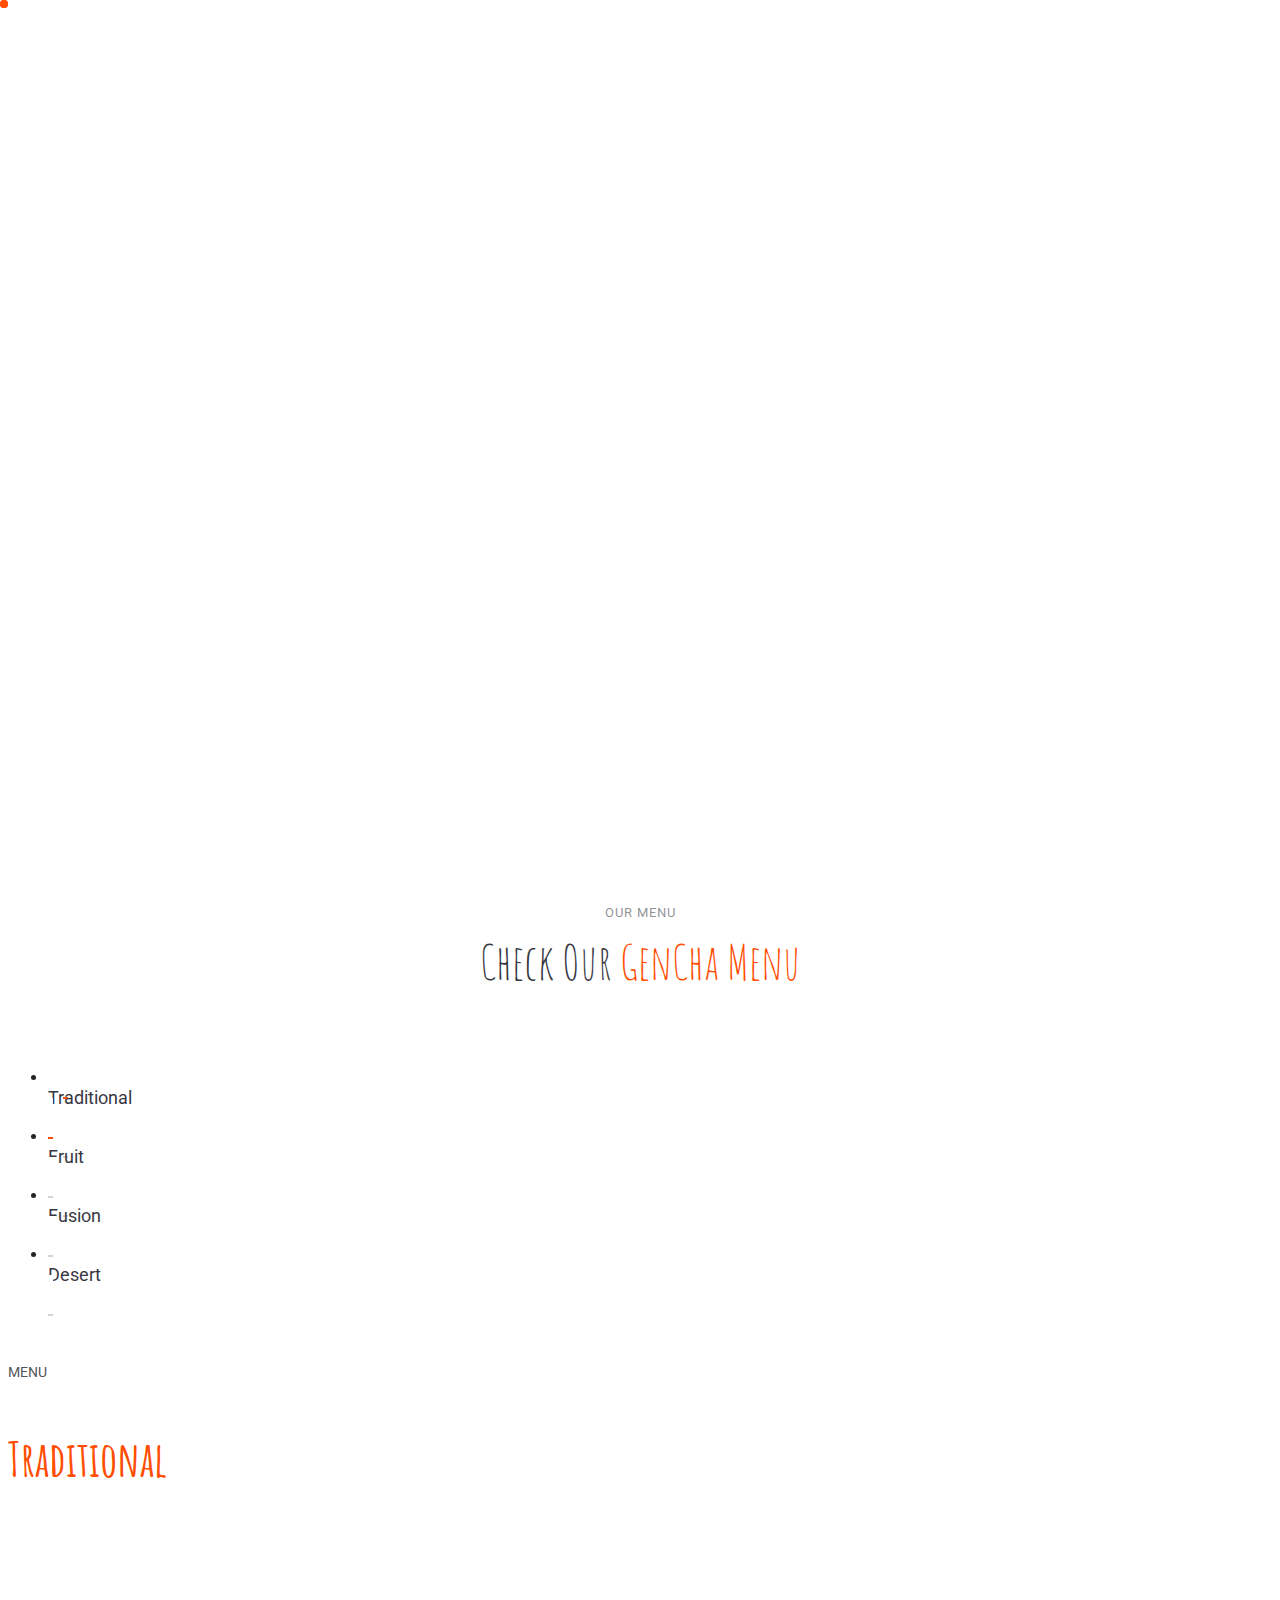
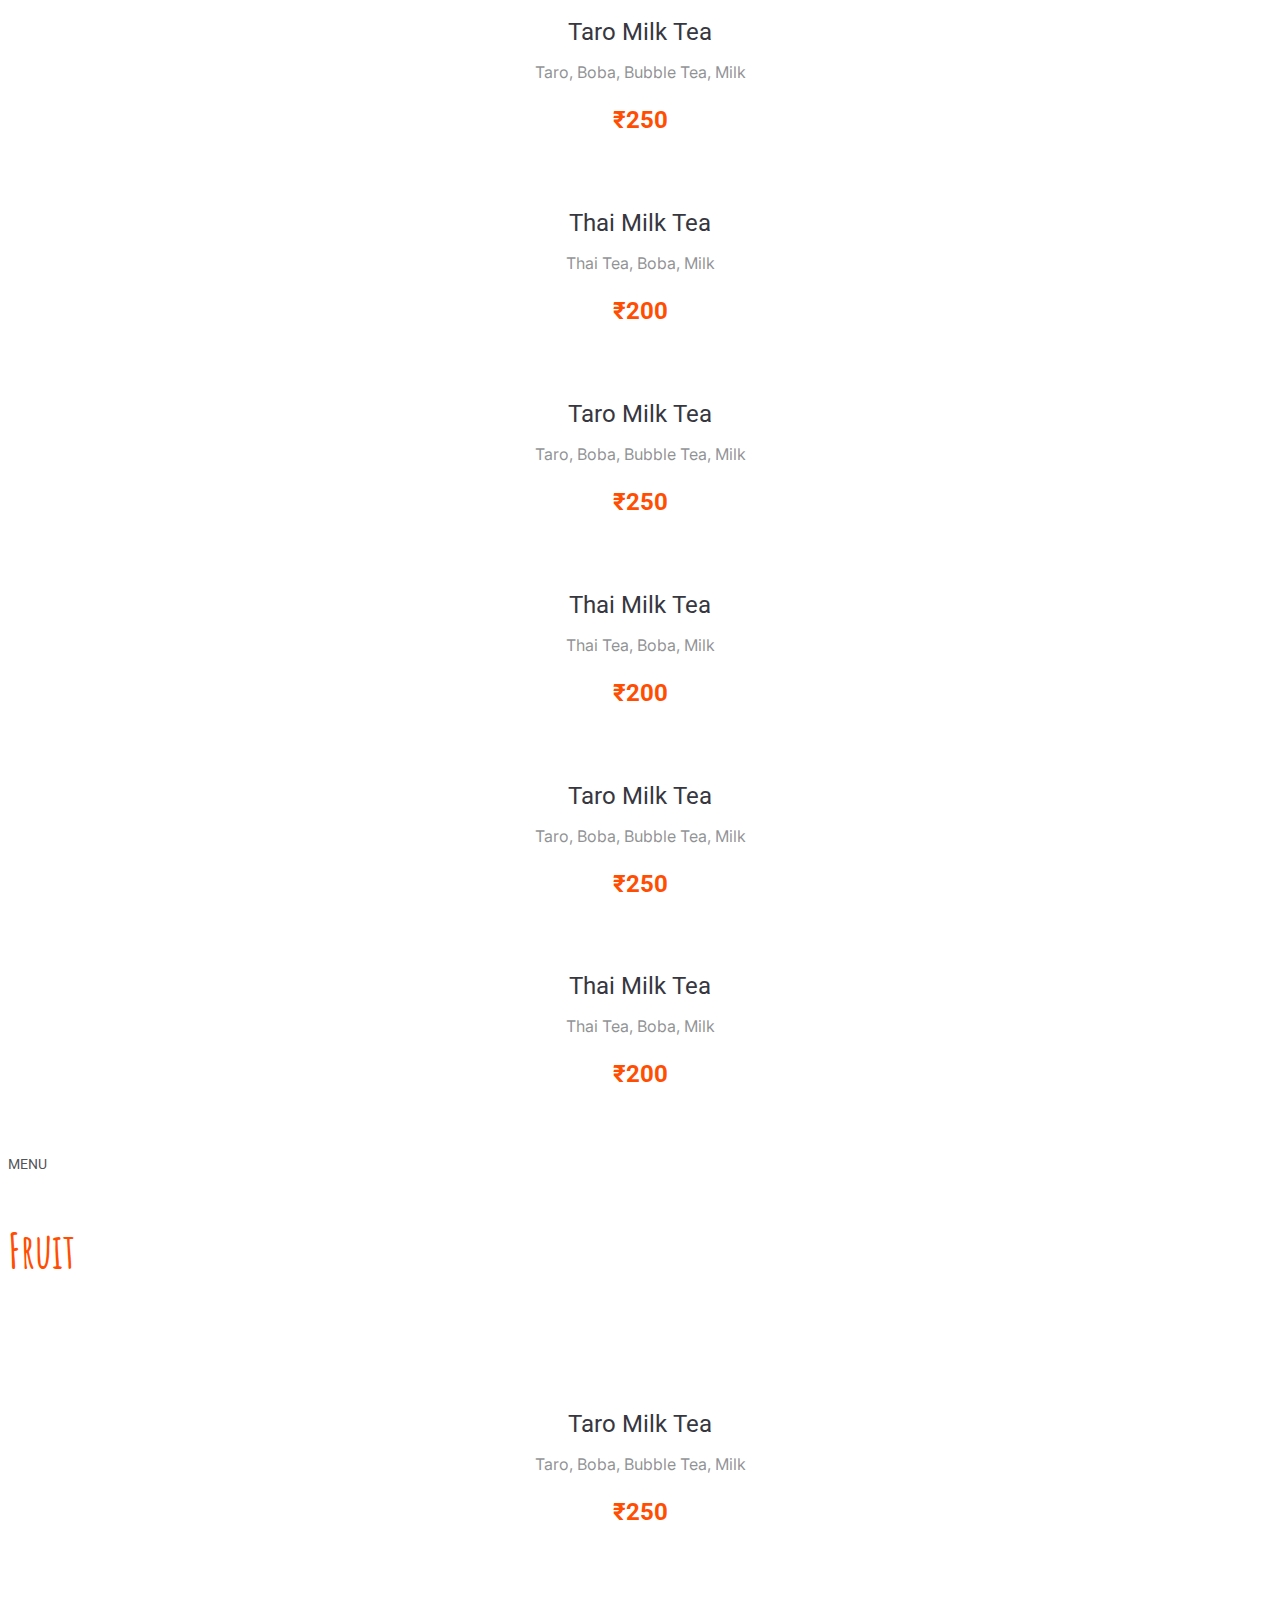
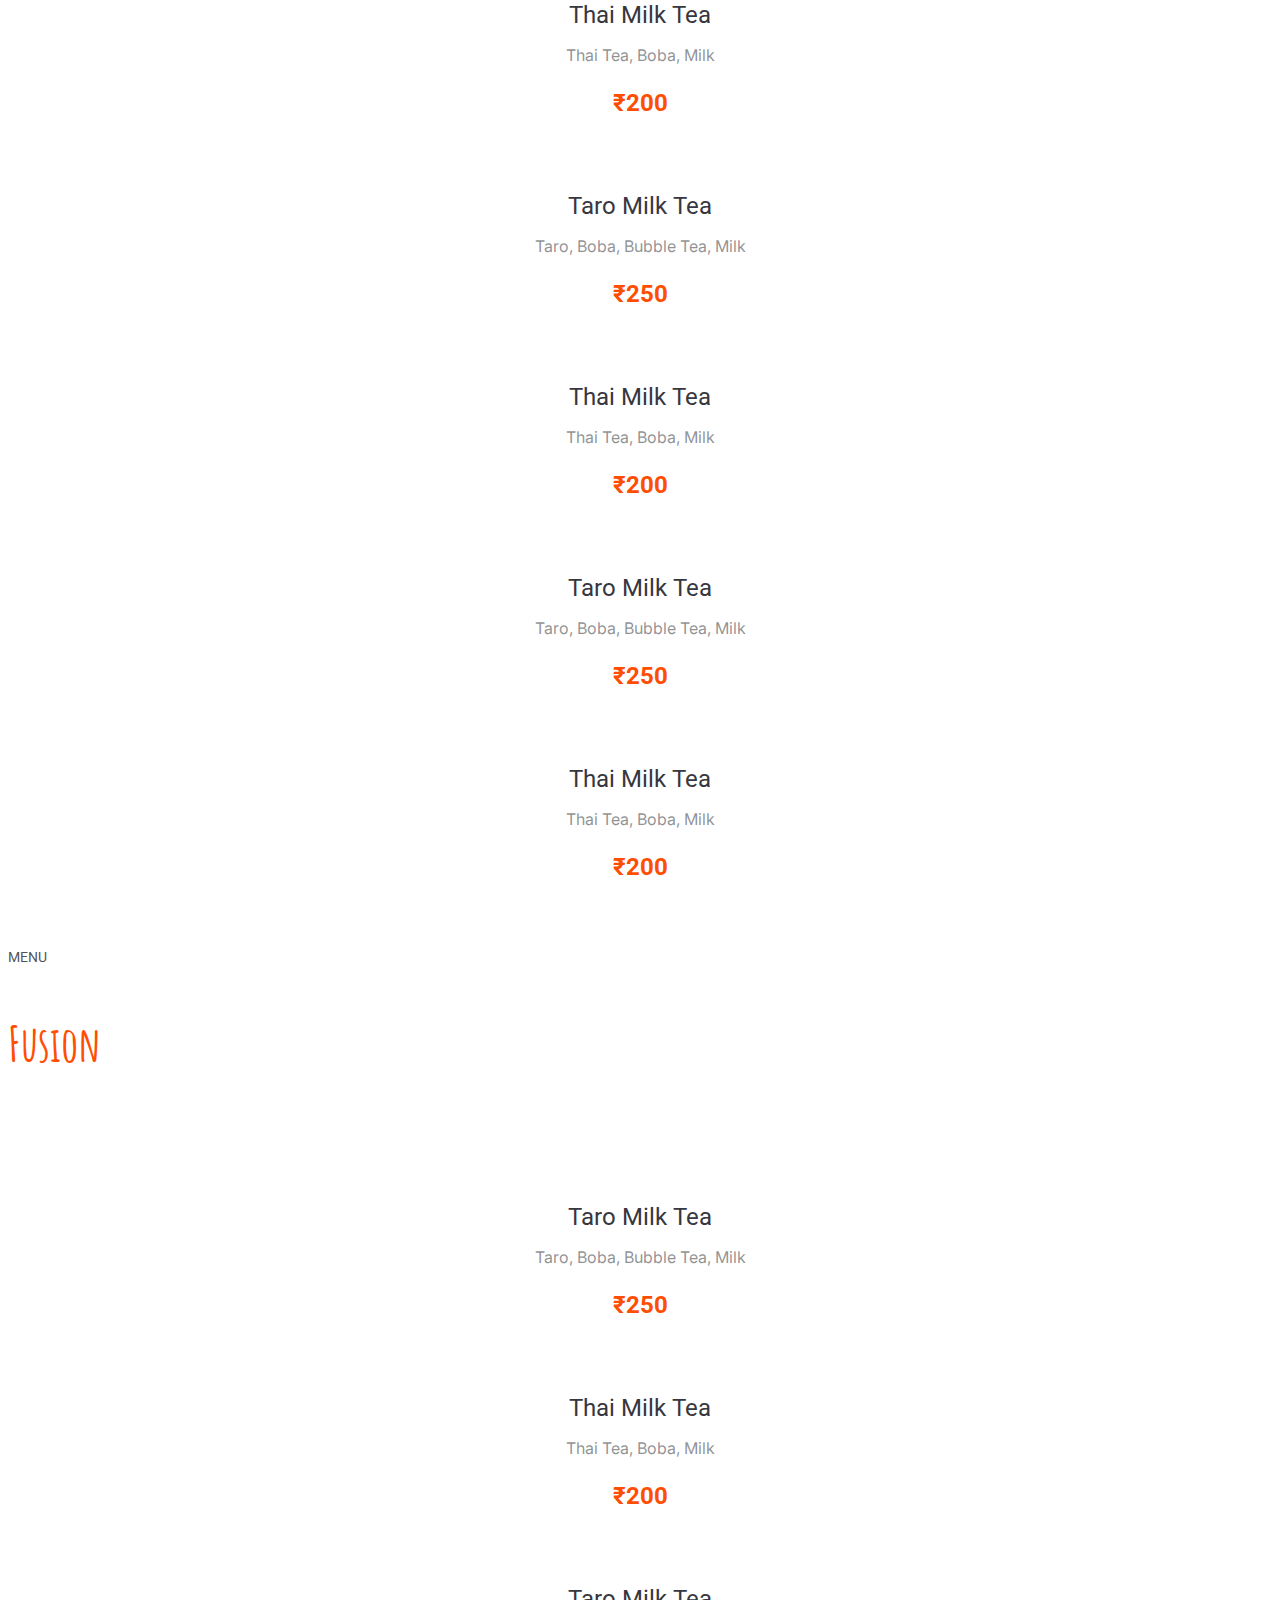
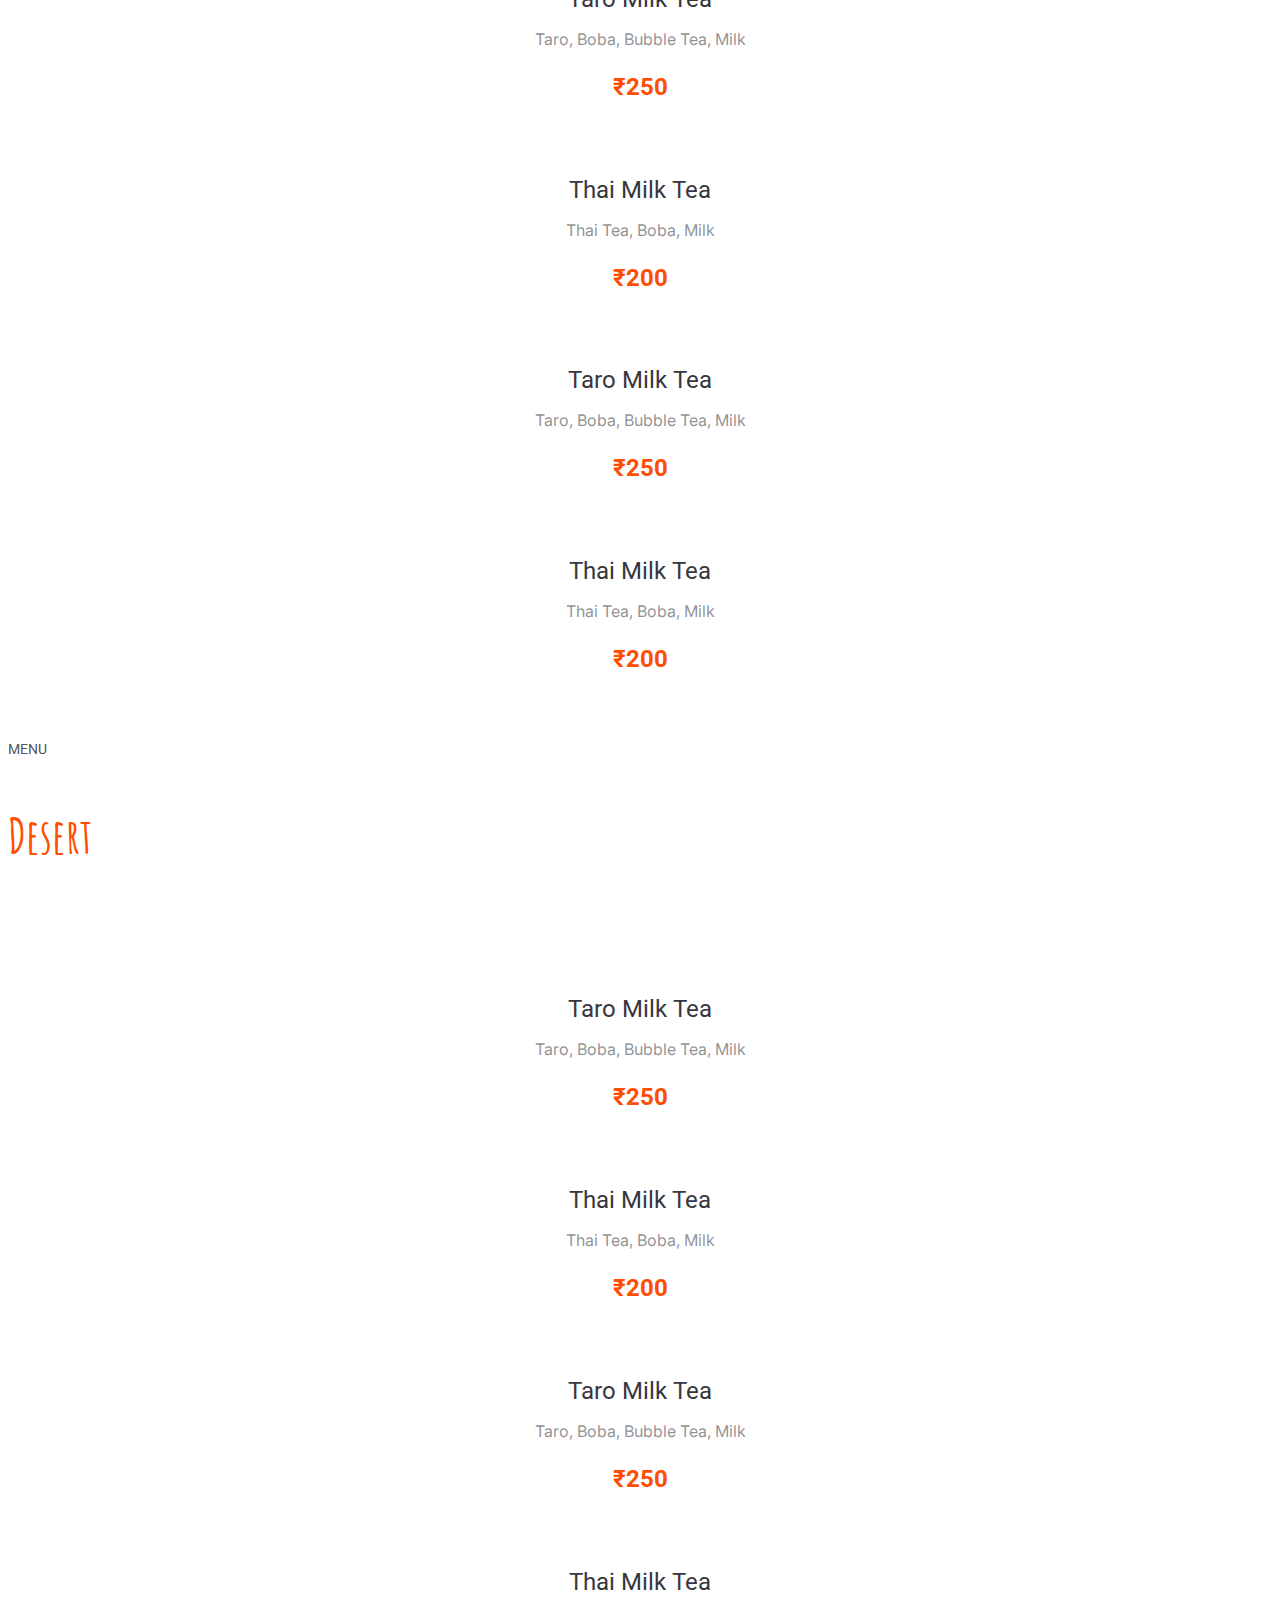
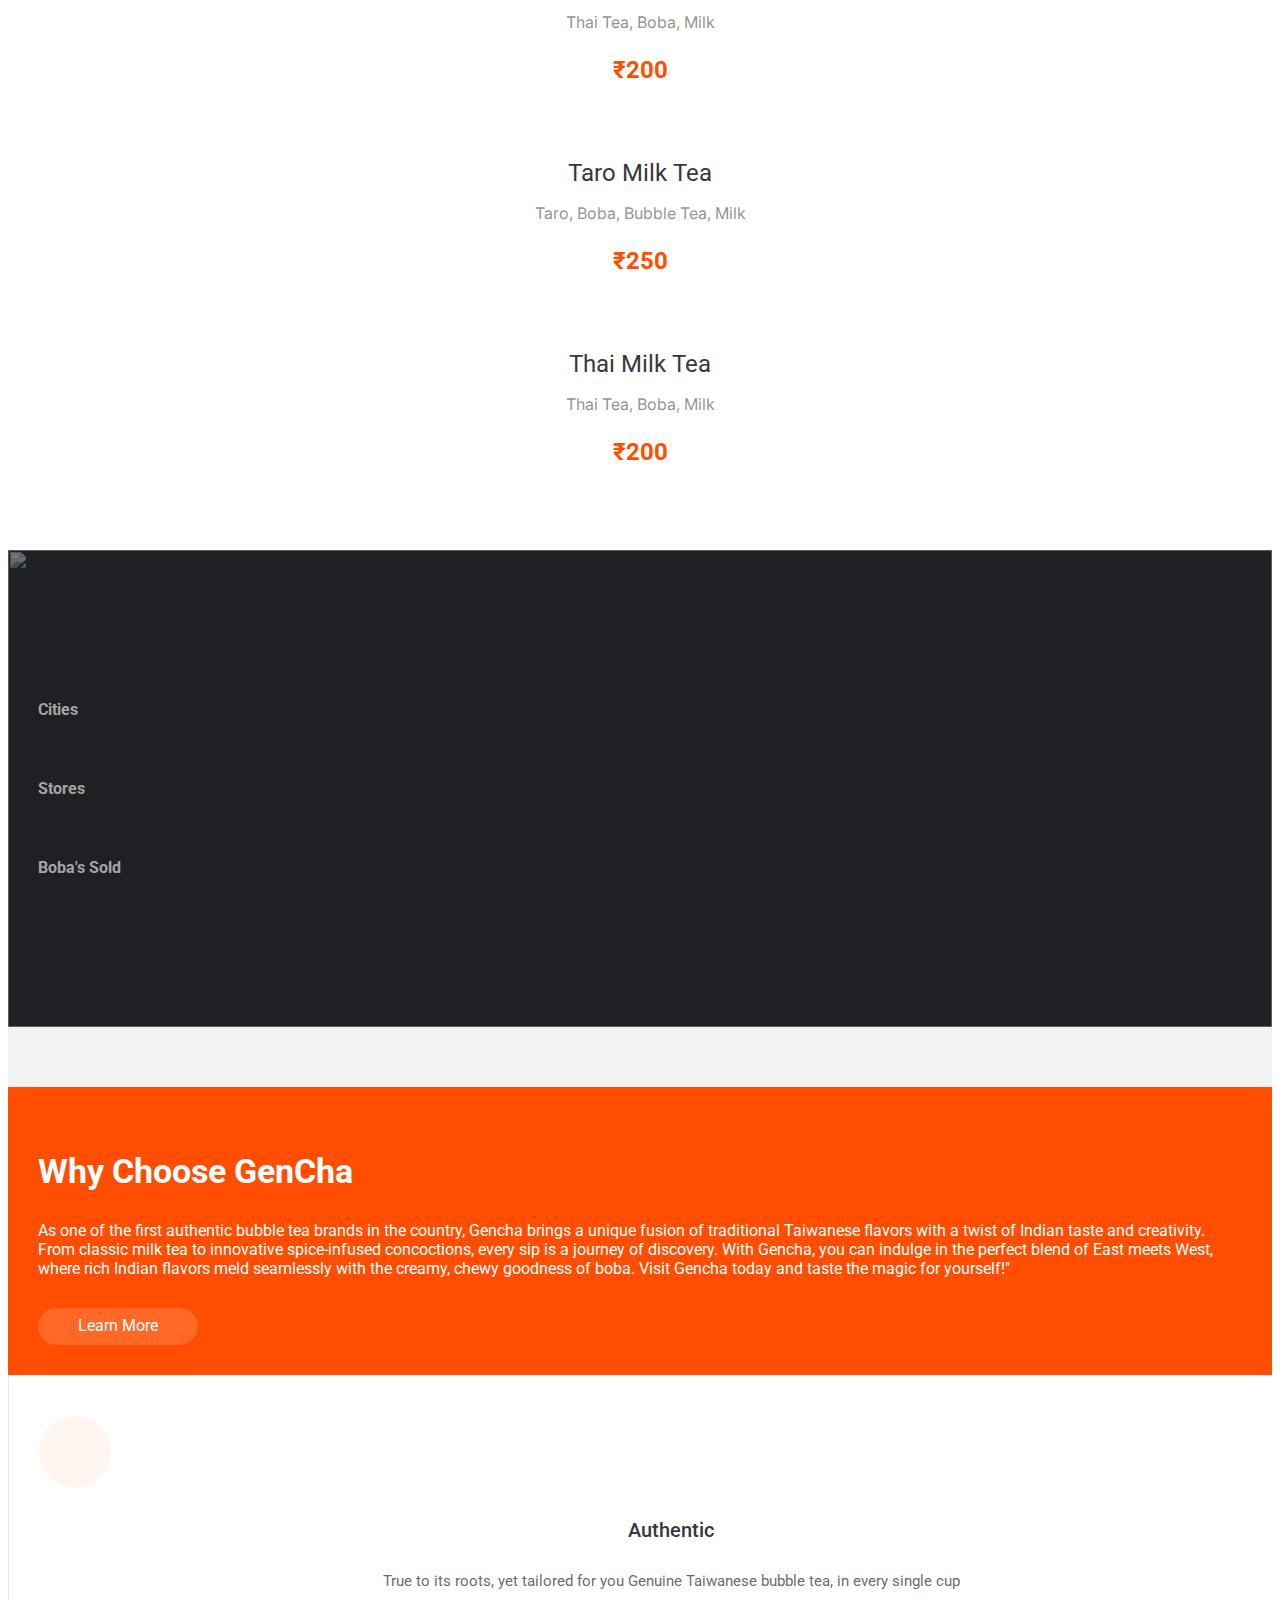
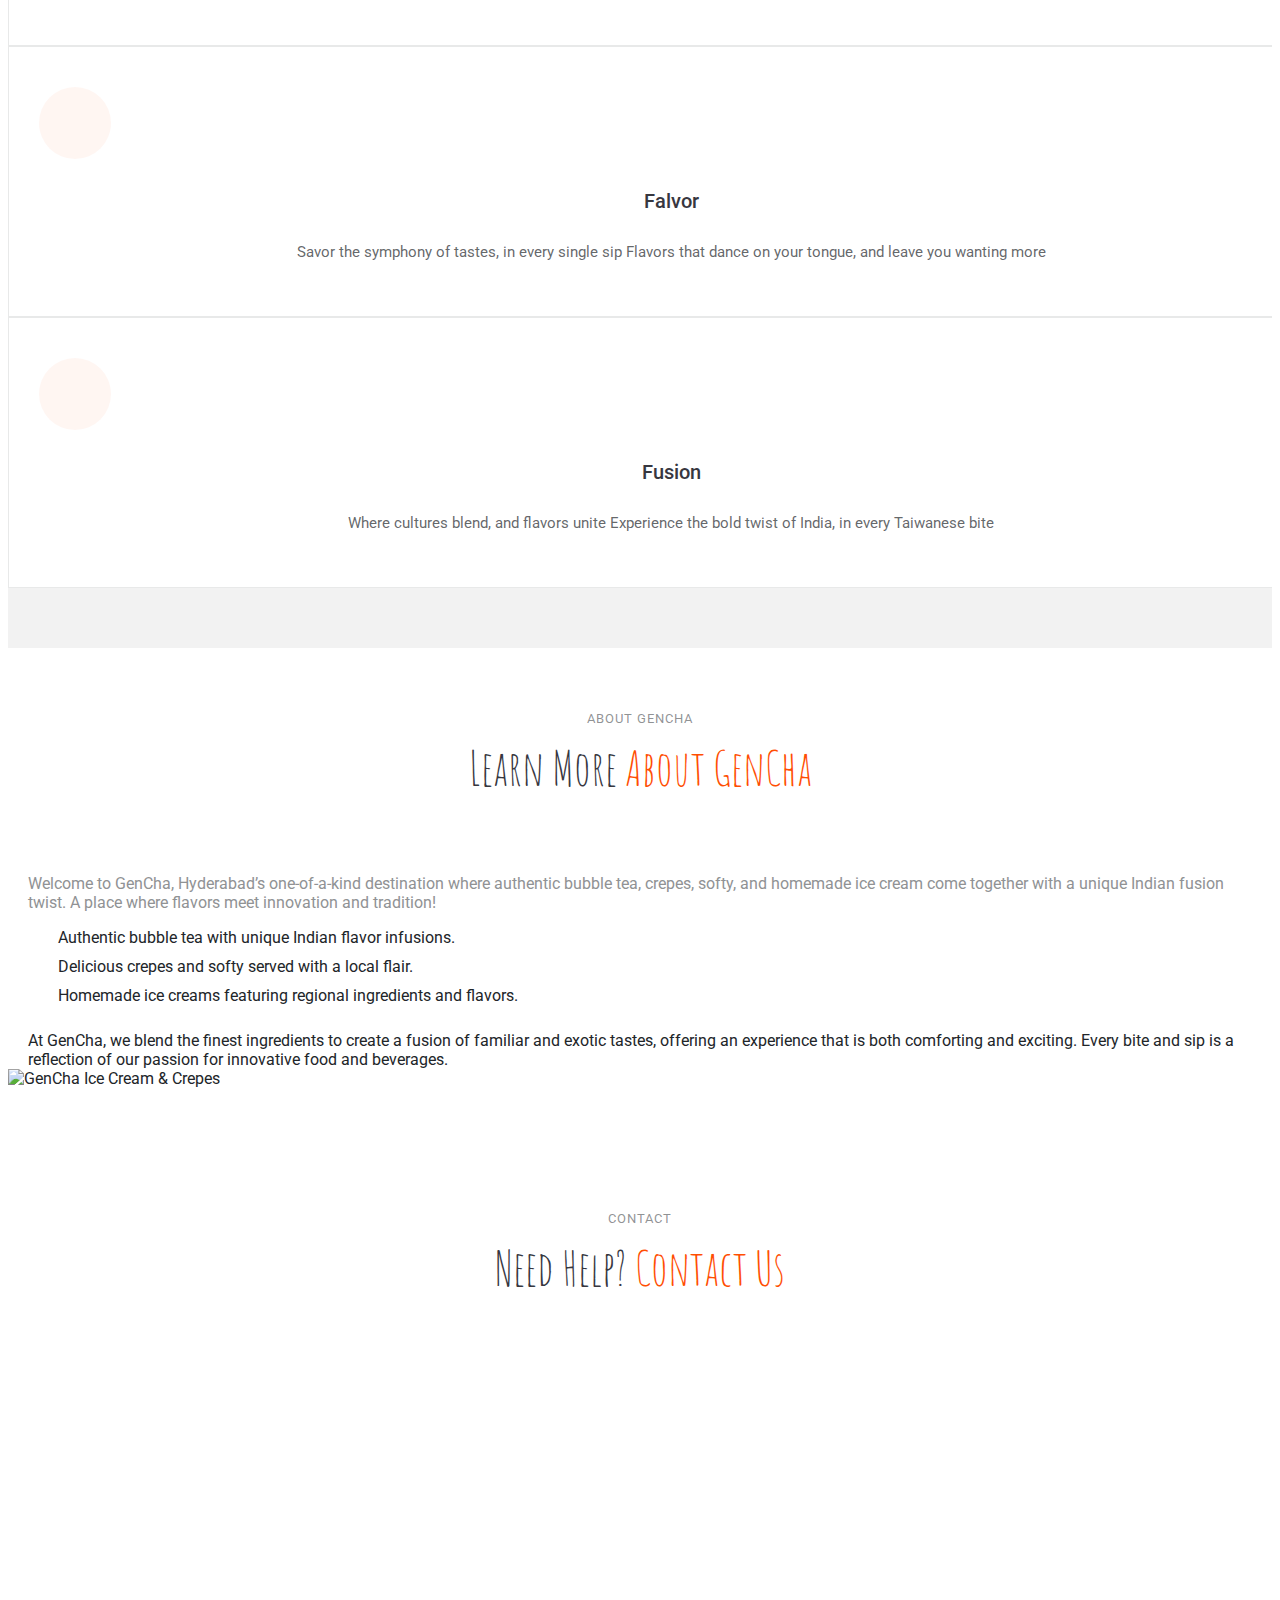
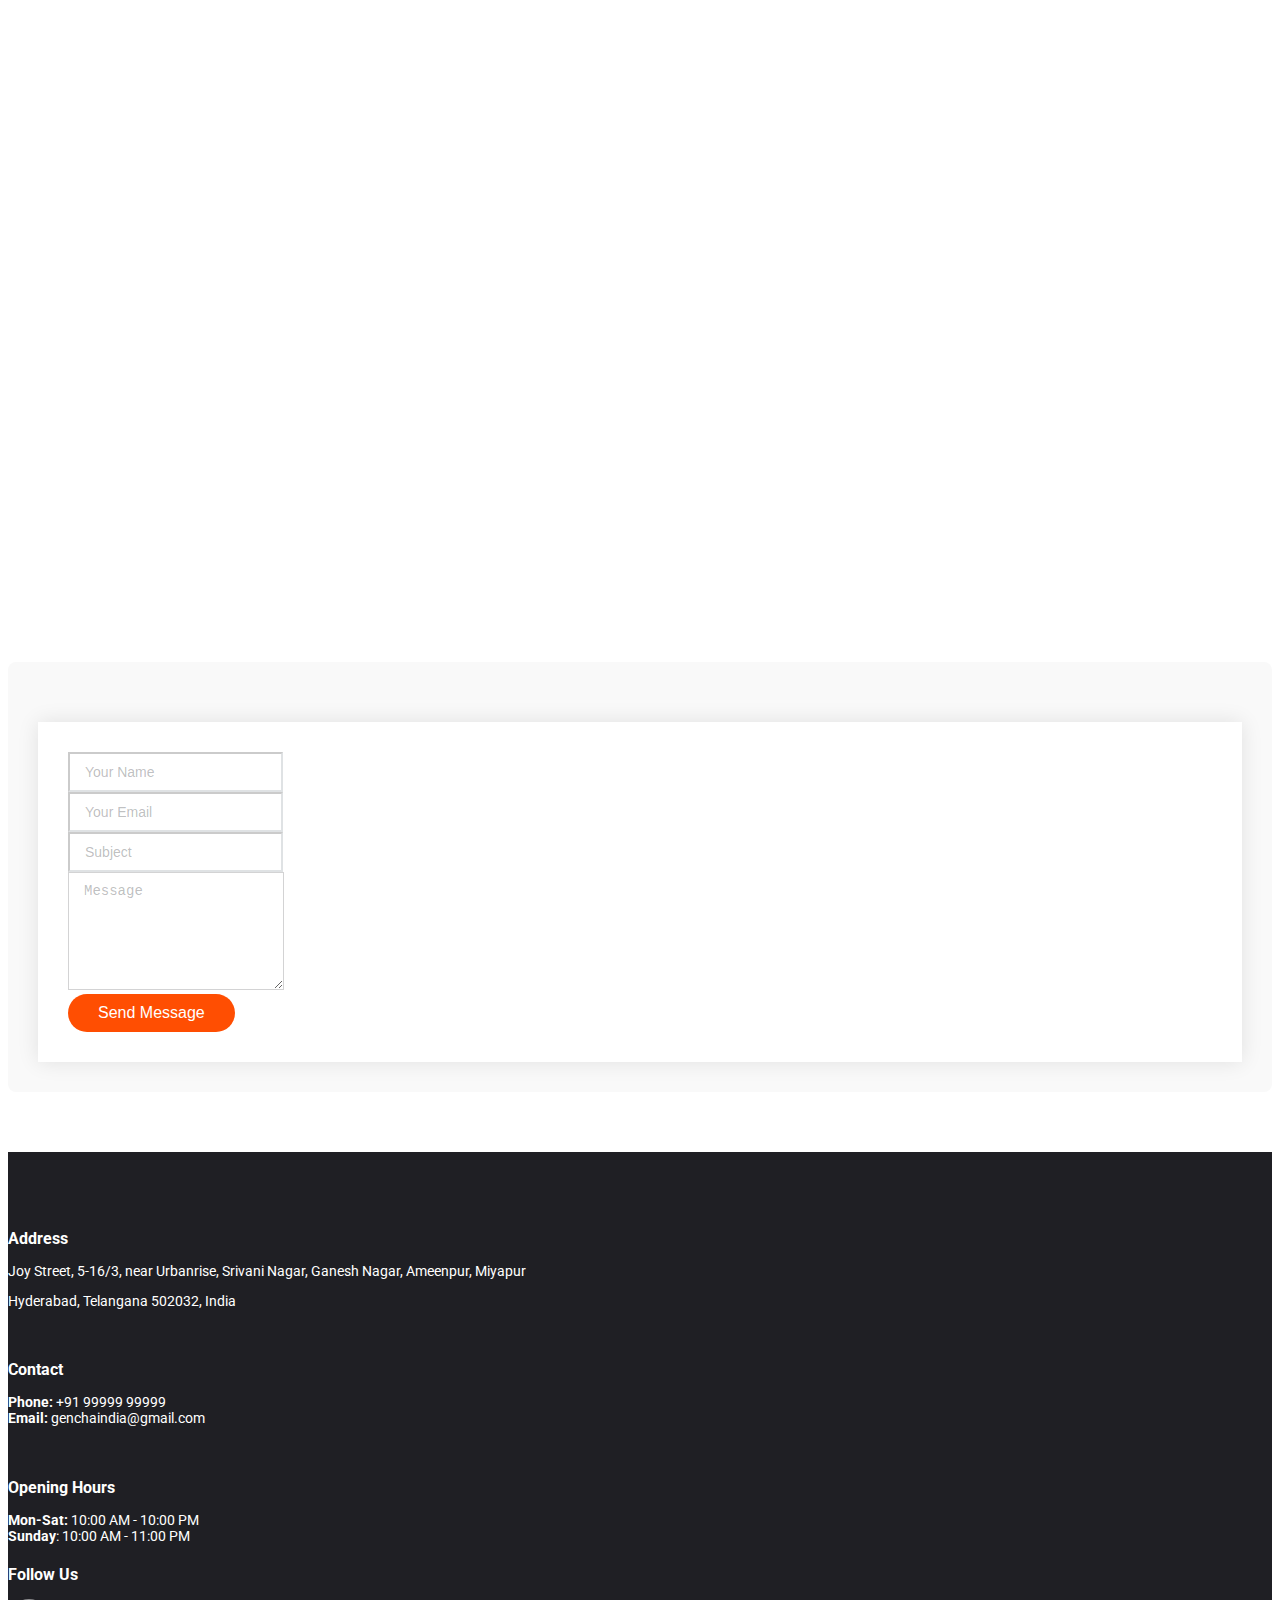
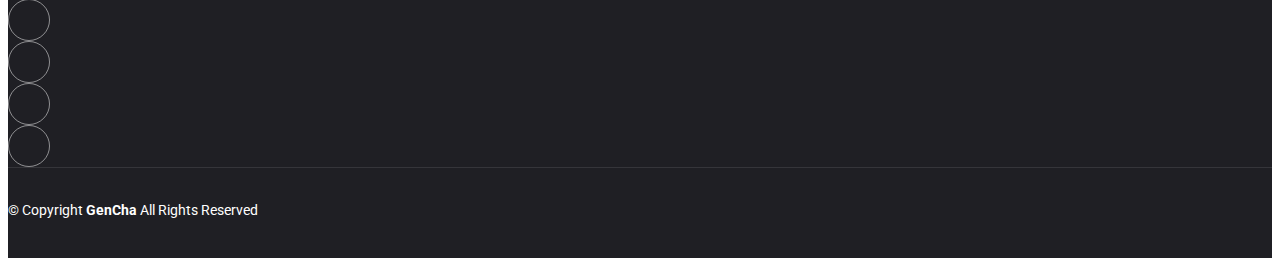
==== index.html @ 3413e80f "Update index.html" ====
<!DOCTYPE html>
<html lang="en">

<head>
  <meta charset="utf-8">
  <meta content="width=device-width, initial-scale=1.0" name="viewport">
  <title>Index - GenCha Bootstrap Template</title>
  <meta name="description" content="">
  <meta name="keywords" content="">

  <!-- Favicons -->
  <link href="assets/img/favicon.png" rel="icon">
  <link href="assets/img/apple-touch-icon.png" rel="apple-touch-icon">

  <!-- Fonts -->
  <link href="https://fonts.googleapis.com" rel="preconnect">
  <link href="https://fonts.gstatic.com" rel="preconnect" crossorigin>
  <link
    href="https://fonts.googleapis.com/css2?family=Roboto:ital,wght@0,100;0,300;0,400;0,500;0,700;0,900;1,100;1,300;1,400;1,500;1,700;1,900&family=Inter:wght@100;200;300;400;500;600;700;800;900&family=Amatic+SC:wght@400;700&display=swap"
    rel="stylesheet">

  <!-- Vendor CSS Files -->
  <link href="assets/vendor/bootstrap/css/bootstrap.min.css" rel="stylesheet">
  <link href="assets/vendor/bootstrap-icons/bootstrap-icons.css" rel="stylesheet">
  <link href="assets/vendor/aos/aos.css" rel="stylesheet">
  <link href="assets/vendor/glightbox/css/glightbox.min.css" rel="stylesheet">
  <link href="assets/vendor/swiper/swiper-bundle.min.css" rel="stylesheet">

  <!-- Main CSS File -->
  <link href="assets/css/main.css" rel="stylesheet">

  <!-- =======================================================
  * Template Name: GenCha
  * Template URL: https://bootstrapmade.com/GenCha-bootstrap-restaurant-website-template/
  * Updated: Aug 07 2024 with Bootstrap v5.3.3
  * Author: BootstrapMade.com
  * License: https://bootstrapmade.com/license/
  ======================================================== -->
</head>

<body class="index-page">

  <header id="header" class="header d-flex align-items-center sticky-top">
    <div class="container position-relative d-flex align-items-center justify-content-between">

      <a href="index.html" class="logo d-flex align-items-center me-auto me-xl-0">
        <!-- Uncomment the line below if you also wish to use an image logo -->
        <!-- <img src="assets/img/logo.png" alt=""> -->
        <h1 class="sitename">GenCha</h1>
        <span>.</span>
      </a>

      <nav id="navmenu" class="navmenu">
        <ul>
          <li><a href="#hero" class="active">Home<br></a></li>
          <li><a href="#menu">Menu</a></li>
          <!-- <li><a href="#events">Events</a></li> -->
          <li><a href="#about">About</a></li>
          <!-- <li><a href="#chefs">Chefs</a></li> -->
          <!-- <li><a href="#gallery">Gallery</a></li> -->
          <!-- <li class="dropdown"><a href="#"><span>Dropdown</span> <i class="bi bi-chevron-down toggle-dropdown"></i></a>
            <ul>
              <li><a href="#">Dropdown 1</a></li>
              <li class="dropdown"><a href="#"><span>Deep Dropdown</span> <i class="bi bi-chevron-down toggle-dropdown"></i></a>
                <ul>
                  <li><a href="#">Deep Dropdown 1</a></li>
                  <li><a href="#">Deep Dropdown 2</a></li>
                  <li><a href="#">Deep Dropdown 3</a></li>
                  <li><a href="#">Deep Dropdown 4</a></li>
                  <li><a href="#">Deep Dropdown 5</a></li>
                </ul>
              </li>
              <li><a href="#">Dropdown 2</a></li>
              <li><a href="#">Dropdown 3</a></li>
              <li><a href="#">Dropdown 4</a></li>
            </ul>
          </li>-->
          <li><a href="#contact">Contact</a></li>
        </ul>
        <i class="mobile-nav-toggle d-xl-none bi bi-list"></i>
      </nav>

      <a class="btn-getstarted" href="index.html#book-a-table">Order Now</a>

    </div>
  </header>

  <main class="main">

    <!-- Hero Section -->
    <section id="hero" class="hero section light-background">

      <div class="container">
        <div class="row gy-4 justify-content-center justify-content-lg-between">
          <div class="col-lg-5 order-2 order-lg-1 d-flex flex-column justify-content-center">
            <h1 data-aos="fade-up">Experience the ultimate bubble tea revolution with Gencha, India's pioneering boba
              store!</h1>
            <div class="d-flex" data-aos="fade-up" data-aos-delay="200">
              <a href="#book-a-table" class="btn-get-started">Order Now</a>
              <a href="https://www.youtube.com/watch?v=Y7f98aduVJ8"
                class="glightbox btn-watch-video d-flex align-items-center"><i class="bi bi-play-circle"></i><span>Watch
                  Video</span></a>
            </div>
          </div>
          <div class="col-lg-5 order-1 order-lg-2 hero-img" data-aos="zoom-out">
            <img src="assets/img/hero-img.png" class="img-fluid animated" alt="">
          </div>
        </div>
      </div>

    </section><!-- /Hero Section -->




    <!-- Menu Section -->
    <section id="menu" class="menu section">

      <!-- Section Title -->
      <div class="container section-title" data-aos="fade-up">
        <h2>Our Menu</h2>
        <p><span>Check Our</span> <span class="description-title">GenCha Menu</span></p>
      </div><!-- End Section Title -->

      <div class="container">

        <ul class="nav nav-tabs d-flex justify-content-center" data-aos="fade-up" data-aos-delay="100">

          <li class="nav-item">
            <a class="nav-link active show" data-bs-toggle="tab" data-bs-target="#menu-starters">
              <h4>Traditional</h4>
            </a>
          </li><!-- End tab nav item -->

          <li class="nav-item">
            <a class="nav-link" data-bs-toggle="tab" data-bs-target="#menu-breakfast">
              <h4>Fruit</h4>
            </a><!-- End tab nav item -->

          </li>
          <li class="nav-item">
            <a class="nav-link" data-bs-toggle="tab" data-bs-target="#menu-lunch">
              <h4>Fusion</h4>
            </a>
          </li><!-- End tab nav item -->

          <li class="nav-item">
            <a class="nav-link" data-bs-toggle="tab" data-bs-target="#menu-dinner">
              <h4>Desert</h4>
            </a>
          </li><!-- End tab nav item -->

        </ul>

        <div class="tab-content" data-aos="fade-up" data-aos-delay="200">

          <div class="tab-pane fade active show" id="menu-starters">

            <div class="tab-header text-center">
              <p>Menu</p>
              <h3>Traditional</h3>
            </div>

            <div class="row gy-5">

              <div class="col-lg-4 menu-item">
                <a href="assets/img/menu/taro-milk.png" class="glightbox"><img src="assets/img/menu/taro-milk.png"
                    class="menu-img img-fluid" alt=""></a>
                <h4>Taro Milk Tea</h4>
                <p class="ingredients">
                  Taro, Boba, Bubble Tea, Milk
                </p>
                <p class="price">
                  ₹250
                </p>
              </div><!-- Menu Item -->

              <div class="col-lg-4 menu-item">
                <a href="assets/img/menu/thai-milk.png" class="glightbox"><img src="assets/img/menu/thai-milk.png"
                    class="menu-img img-fluid" alt=""></a>
                <h4>Thai Milk Tea</h4>
                <p class="ingredients">
                  Thai Tea, Boba, Milk
                </p>
                <p class="price">
                  ₹200
                </p>
              </div><!-- Menu Item -->

              <div class="col-lg-4 menu-item">
                <a href="assets/img/menu/taro-milk.png" class="glightbox"><img src="assets/img/menu/taro-milk.png"
                    class="menu-img img-fluid" alt=""></a>
                <h4>Taro Milk Tea</h4>
                <p class="ingredients">
                  Taro, Boba, Bubble Tea, Milk
                </p>
                <p class="price">
                  ₹250
                </p>
              </div><!-- Menu Item -->

              <div class="col-lg-4 menu-item">
                <a href="assets/img/menu/thai-milk.png" class="glightbox"><img src="assets/img/menu/thai-milk.png"
                    class="menu-img img-fluid" alt=""></a>
                <h4>Thai Milk Tea</h4>
                <p class="ingredients">
                  Thai Tea, Boba, Milk
                </p>
                <p class="price">
                  ₹200
                </p>
              </div><!-- Menu Item -->
              <div class="col-lg-4 menu-item">
                <a href="assets/img/menu/taro-milk.png" class="glightbox"><img src="assets/img/menu/taro-milk.png"
                    class="menu-img img-fluid" alt=""></a>
                <h4>Taro Milk Tea</h4>
                <p class="ingredients">
                  Taro, Boba, Bubble Tea, Milk
                </p>
                <p class="price">
                  ₹250
                </p>
              </div><!-- Menu Item -->

              <div class="col-lg-4 menu-item">
                <a href="assets/img/menu/thai-milk.png" class="glightbox"><img src="assets/img/menu/thai-milk.png"
                    class="menu-img img-fluid" alt=""></a>
                <h4>Thai Milk Tea</h4>
                <p class="ingredients">
                  Thai Tea, Boba, Milk
                </p>
                <p class="price">
                  ₹200
                </p>
              </div><!-- Menu Item -->

            </div>
          </div><!-- End Traditional Menu Content -->

          <div class="tab-pane fade" id="menu-breakfast">

            <div class="tab-header text-center">
              <p>Menu</p>
              <h3>Fruit</h3>
            </div>

            <div class="row gy-5">

              <div class="col-lg-4 menu-item">
                <a href="assets/img/menu/taro-milk.png" class="glightbox"><img src="assets/img/menu/taro-milk.png"
                    class="menu-img img-fluid" alt=""></a>
                <h4>Taro Milk Tea</h4>
                <p class="ingredients">
                  Taro, Boba, Bubble Tea, Milk
                </p>
                <p class="price">
                  ₹250
                </p>
              </div><!-- Menu Item -->

              <div class="col-lg-4 menu-item">
                <a href="assets/img/menu/thai-milk.png" class="glightbox"><img src="assets/img/menu/thai-milk.png"
                    class="menu-img img-fluid" alt=""></a>
                <h4>Thai Milk Tea</h4>
                <p class="ingredients">
                  Thai Tea, Boba, Milk
                </p>
                <p class="price">
                  ₹200
                </p>
              </div><!-- Menu Item -->

              <div class="col-lg-4 menu-item">
                <a href="assets/img/menu/taro-milk.png" class="glightbox"><img src="assets/img/menu/taro-milk.png"
                    class="menu-img img-fluid" alt=""></a>
                <h4>Taro Milk Tea</h4>
                <p class="ingredients">
                  Taro, Boba, Bubble Tea, Milk
                </p>
                <p class="price">
                  ₹250
                </p>
              </div><!-- Menu Item -->

              <div class="col-lg-4 menu-item">
                <a href="assets/img/menu/thai-milk.png" class="glightbox"><img src="assets/img/menu/thai-milk.png"
                    class="menu-img img-fluid" alt=""></a>
                <h4>Thai Milk Tea</h4>
                <p class="ingredients">
                  Thai Tea, Boba, Milk
                </p>
                <p class="price">
                  ₹200
                </p>
              </div><!-- Menu Item -->
              <div class="col-lg-4 menu-item">
                <a href="assets/img/menu/taro-milk.png" class="glightbox"><img src="assets/img/menu/taro-milk.png"
                    class="menu-img img-fluid" alt=""></a>
                <h4>Taro Milk Tea</h4>
                <p class="ingredients">
                  Taro, Boba, Bubble Tea, Milk
                </p>
                <p class="price">
                  ₹250
                </p>
              </div><!-- Menu Item -->

              <div class="col-lg-4 menu-item">
                <a href="assets/img/menu/thai-milk.png" class="glightbox"><img src="assets/img/menu/thai-milk.png"
                    class="menu-img img-fluid" alt=""></a>
                <h4>Thai Milk Tea</h4>
                <p class="ingredients">
                  Thai Tea, Boba, Milk
                </p>
                <p class="price">
                  ₹200
                </p>
              </div><!-- Menu Item -->

            </div>
          </div><!-- End Fruit Menu Content -->

          <div class="tab-pane fade" id="menu-lunch">

            <div class="tab-header text-center">
              <p>Menu</p>
              <h3>Fusion</h3>
            </div>

            <div class="row gy-5">

              <div class="col-lg-4 menu-item">
                <a href="assets/img/menu/taro-milk.png" class="glightbox"><img src="assets/img/menu/taro-milk.png"
                    class="menu-img img-fluid" alt=""></a>
                <h4>Taro Milk Tea</h4>
                <p class="ingredients">
                  Taro, Boba, Bubble Tea, Milk
                </p>
                <p class="price">
                  ₹250
                </p>
              </div><!-- Menu Item -->

              <div class="col-lg-4 menu-item">
                <a href="assets/img/menu/thai-milk.png" class="glightbox"><img src="assets/img/menu/thai-milk.png"
                    class="menu-img img-fluid" alt=""></a>
                <h4>Thai Milk Tea</h4>
                <p class="ingredients">
                  Thai Tea, Boba, Milk
                </p>
                <p class="price">
                  ₹200
                </p>
              </div><!-- Menu Item -->

              <div class="col-lg-4 menu-item">
                <a href="assets/img/menu/taro-milk.png" class="glightbox"><img src="assets/img/menu/taro-milk.png"
                    class="menu-img img-fluid" alt=""></a>
                <h4>Taro Milk Tea</h4>
                <p class="ingredients">
                  Taro, Boba, Bubble Tea, Milk
                </p>
                <p class="price">
                  ₹250
                </p>
              </div><!-- Menu Item -->

              <div class="col-lg-4 menu-item">
                <a href="assets/img/menu/thai-milk.png" class="glightbox"><img src="assets/img/menu/thai-milk.png"
                    class="menu-img img-fluid" alt=""></a>
                <h4>Thai Milk Tea</h4>
                <p class="ingredients">
                  Thai Tea, Boba, Milk
                </p>
                <p class="price">
                  ₹200
                </p>
              </div><!-- Menu Item -->
              <div class="col-lg-4 menu-item">
                <a href="assets/img/menu/taro-milk.png" class="glightbox"><img src="assets/img/menu/taro-milk.png"
                    class="menu-img img-fluid" alt=""></a>
                <h4>Taro Milk Tea</h4>
                <p class="ingredients">
                  Taro, Boba, Bubble Tea, Milk
                </p>
                <p class="price">
                  ₹250
                </p>
              </div><!-- Menu Item -->

              <div class="col-lg-4 menu-item">
                <a href="assets/img/menu/thai-milk.png" class="glightbox"><img src="assets/img/menu/thai-milk.png"
                    class="menu-img img-fluid" alt=""></a>
                <h4>Thai Milk Tea</h4>
                <p class="ingredients">
                  Thai Tea, Boba, Milk
                </p>
                <p class="price">
                  ₹200
                </p>
              </div><!-- Menu Item -->

            </div>
          </div><!-- End Fusion Menu Content -->

          <div class="tab-pane fade" id="menu-dinner">

            <div class="tab-header text-center">
              <p>Menu</p>
              <h3>Desert</h3>
            </div>

            <div class="row gy-5">

              <div class="col-lg-4 menu-item">
                <a href="assets/img/menu/taro-milk.png" class="glightbox"><img src="assets/img/menu/taro-milk.png"
                    class="menu-img img-fluid" alt=""></a>
                <h4>Taro Milk Tea</h4>
                <p class="ingredients">
                  Taro, Boba, Bubble Tea, Milk
                </p>
                <p class="price">
                  ₹250
                </p>
              </div><!-- Menu Item -->

              <div class="col-lg-4 menu-item">
                <a href="assets/img/menu/thai-milk.png" class="glightbox"><img src="assets/img/menu/thai-milk.png"
                    class="menu-img img-fluid" alt=""></a>
                <h4>Thai Milk Tea</h4>
                <p class="ingredients">
                  Thai Tea, Boba, Milk
                </p>
                <p class="price">
                  ₹200
                </p>
              </div><!-- Menu Item -->

              <div class="col-lg-4 menu-item">
                <a href="assets/img/menu/taro-milk.png" class="glightbox"><img src="assets/img/menu/taro-milk.png"
                    class="menu-img img-fluid" alt=""></a>
                <h4>Taro Milk Tea</h4>
                <p class="ingredients">
                  Taro, Boba, Bubble Tea, Milk
                </p>
                <p class="price">
                  ₹250
                </p>
              </div><!-- Menu Item -->

              <div class="col-lg-4 menu-item">
                <a href="assets/img/menu/thai-milk.png" class="glightbox"><img src="assets/img/menu/thai-milk.png"
                    class="menu-img img-fluid" alt=""></a>
                <h4>Thai Milk Tea</h4>
                <p class="ingredients">
                  Thai Tea, Boba, Milk
                </p>
                <p class="price">
                  ₹200
                </p>
              </div><!-- Menu Item -->
              <div class="col-lg-4 menu-item">
                <a href="assets/img/menu/taro-milk.png" class="glightbox"><img src="assets/img/menu/taro-milk.png"
                    class="menu-img img-fluid" alt=""></a>
                <h4>Taro Milk Tea</h4>
                <p class="ingredients">
                  Taro, Boba, Bubble Tea, Milk
                </p>
                <p class="price">
                  ₹250
                </p>
              </div><!-- Menu Item -->

              <div class="col-lg-4 menu-item">
                <a href="assets/img/menu/thai-milk.png" class="glightbox"><img src="assets/img/menu/thai-milk.png"
                    class="menu-img img-fluid" alt=""></a>
                <h4>Thai Milk Tea</h4>
                <p class="ingredients">
                  Thai Tea, Boba, Milk
                </p>
                <p class="price">
                  ₹200
                </p>
              </div><!-- Menu Item -->

            </div>
          </div><!-- End Desert Menu Content -->

        </div>

      </div>

    </section><!-- /Menu Section -->


    <!-- Stats Section -->
    <section id="stats" class="stats section dark-background">

      <img src="assets/img/stats-bg.jpg" alt="" data-aos="fade-in">

      <div class="container position-relative" data-aos="fade-up" data-aos-delay="100">

        <div class="row gy-3">

          <div class="col-lg-3 col-md-6">
            <div class="stats-item text-center w-100 h-100">
              <span data-purecounter-start="0" data-purecounter-end="1" data-purecounter-duration="1"
                class="purecounter"></span>
              <p>Cities</p>
            </div>
          </div><!-- End Stats Item -->

          <div class="col-lg-3 col-md-6">
            <div class="stats-item text-center w-100 h-100">
              <span data-purecounter-start="0" data-purecounter-end="1" data-purecounter-duration="1"
                class="purecounter"></span>
              <p>Stores</p>
            </div>
          </div><!-- End Stats Item -->

          <div class="col-lg-3 col-md-6">
            <div class="stats-item text-center w-100 h-100">
              <span data-purecounter-start="0" data-purecounter-end="1453" data-purecounter-duration="1"
                class="purecounter"></span>
              <p>Boba's Sold</p>
            </div>
          </div><!-- End Stats Item -->

        </div>

      </div>

    </section><!-- /Stats Section -->

    <!-- Why Us Section -->
    <section id="why-us" class="why-us section light-background">

      <div class="container">

        <div class="row gy-4">

          <div class="col-lg-4" data-aos="fade-up" data-aos-delay="100">
            <div class="why-box">
              <h3>Why Choose GenCha</h3>
              <p>
                As one of the first authentic bubble tea brands in the country, Gencha brings a unique fusion of
                traditional Taiwanese flavors with a twist of Indian taste and creativity. From classic milk tea to
                innovative spice-infused concoctions, every sip is a journey of discovery. With Gencha, you can indulge
                in the perfect blend of East meets West, where rich Indian flavors meld seamlessly with the creamy,
                chewy goodness of boba. Visit Gencha today and taste the magic for yourself!"
              </p>
              <div class="text-center">
                <a href="#" class="more-btn"><span>Learn More</span> <i class="bi bi-chevron-right"></i></a>
              </div>
            </div>
          </div><!-- End Why Box -->

          <div class="col-lg-8 d-flex align-items-stretch">
            <div class="row gy-4" data-aos="fade-up" data-aos-delay="200">

              <div class="col-xl-4">
                <div class="icon-box d-flex flex-column justify-content-center align-items-center">
                  <i class="bi bi-clipboard-data"></i>
                  <h4>Authentic</h4>
                  <p>True to its roots, yet tailored for you
                    Genuine Taiwanese bubble tea, in every single cup</p>
                </div>
              </div><!-- End Icon Box -->

              <div class="col-xl-4" data-aos="fade-up" data-aos-delay="300">
                <div class="icon-box d-flex flex-column justify-content-center align-items-center">
                  <i class="bi bi-gem"></i>
                  <h4>Falvor</h4>
                  <p>Savor the symphony of tastes, in every single sip
                    Flavors that dance on your tongue, and leave you wanting more</p>
                </div>
              </div><!-- End Icon Box -->

              <div class="col-xl-4" data-aos="fade-up" data-aos-delay="400">
                <div class="icon-box d-flex flex-column justify-content-center align-items-center">
                  <i class="bi bi-inboxes"></i>
                  <h4>Fusion</h4>
                  <p>Where cultures blend, and flavors unite
                    Experience the bold twist of India, in every Taiwanese bite</p>
                </div>
              </div><!-- End Icon Box -->

            </div>
          </div>

        </div>

      </div>

    </section><!-- /Why Us Section -->

    <!-- Testimonials Section -->
    <!-- <section id="testimonials" class="testimonials section light-background"> -->

    <!-- Section Title -->
    <!-- <div class="container section-title" data-aos="fade-up">
        <h2>TESTIMONIALS</h2>
        <p>What Are They <span class="description-title">Saying About Us</span></p>
      </div> -->
    <!-- End Section Title -->

    <!-- <div class="container" data-aos="fade-up" data-aos-delay="100">

        <div class="swiper init-swiper">
          <script type="application/json" class="swiper-config">
            {
              "loop": true,
              "speed": 600,
              "autoplay": {
                "delay": 5000
              },
              "slidesPerView": "auto",
              "pagination": {
                "el": ".swiper-pagination",
                "type": "bullets",
                "clickable": true
              }
            }
          </script>
          <div class="swiper-wrapper">

            <div class="swiper-slide">
              <div class="testimonial-item">
                <div class="row gy-4 justify-content-center">
                  <div class="col-lg-6">
                    <div class="testimonial-content">
                      <p>
                        <i class="bi bi-quote quote-icon-left"></i>
                        <span>Proin iaculis purus consequat sem cure digni ssim donec porttitora entum suscipit rhoncus. Accusantium quam, ultricies eget id, aliquam eget nibh et. Maecen aliquam, risus at semper.</span>
                        <i class="bi bi-quote quote-icon-right"></i>
                      </p>
                      <h3>Saul Goodman</h3>
                      <h4>Ceo &amp; Founder</h4>
                      <div class="stars">
                        <i class="bi bi-star-fill"></i><i class="bi bi-star-fill"></i><i class="bi bi-star-fill"></i><i class="bi bi-star-fill"></i><i class="bi bi-star-fill"></i>
                      </div>
                    </div>
                  </div>
                  <div class="col-lg-2 text-center">
                    <img src="assets/img/testimonials/testimonials-1.jpg" class="img-fluid testimonial-img" alt="">
                  </div>
                </div>
              </div>
            </div> -->
    <!-- End testimonial item -->

    <!-- <div class="swiper-slide">
              <div class="testimonial-item">
                <div class="row gy-4 justify-content-center">
                  <div class="col-lg-6">
                    <div class="testimonial-content">
                      <p>
                        <i class="bi bi-quote quote-icon-left"></i>
                        <span>Export tempor illum tamen malis malis eram quae irure esse labore quem cillum quid cillum eram malis quorum velit fore eram velit sunt aliqua noster fugiat irure amet legam anim culpa.</span>
                        <i class="bi bi-quote quote-icon-right"></i>
                      </p>
                      <h3>Sara Wilsson</h3>
                      <h4>Designer</h4>
                      <div class="stars">
                        <i class="bi bi-star-fill"></i><i class="bi bi-star-fill"></i><i class="bi bi-star-fill"></i><i class="bi bi-star-fill"></i><i class="bi bi-star-fill"></i>
                      </div>
                    </div>
                  </div>
                  <div class="col-lg-2 text-center">
                    <img src="assets/img/testimonials/testimonials-2.jpg" class="img-fluid testimonial-img" alt="">
                  </div>
                </div>
              </div>
            </div> -->
    <!-- End testimonial item -->

    <!-- <div class="swiper-slide">
      <div class="testimonial-item">
        <div class="row gy-4 justify-content-center">
          <div class="col-lg-6">
            <div class="testimonial-content">
              <p>
                <i class="bi bi-quote quote-icon-left"></i>
                <span>Enim nisi quem export duis labore cillum quae magna enim sint quorum nulla quem veniam duis minim
                  tempor labore quem eram duis noster aute amet eram fore quis sint minim.</span>
                <i class="bi bi-quote quote-icon-right"></i>
              </p>
              <h3>Jena Karlis</h3>
              <h4>Store Owner</h4>
              <div class="stars">
                <i class="bi bi-star-fill"></i><i class="bi bi-star-fill"></i><i class="bi bi-star-fill"></i><i
                  class="bi bi-star-fill"></i><i class="bi bi-star-fill"></i>
              </div>
            </div>
          </div>
          <div class="col-lg-2 text-center">
            <img src="assets/img/testimonials/testimonials-3.jpg" class="img-fluid testimonial-img" alt="">
          </div>
        </div>
      </div>
    </div> -->
    <!-- End testimonial item -->

    <!-- <div class="swiper-slide">
      <div class="testimonial-item">
        <div class="row gy-4 justify-content-center">
          <div class="col-lg-6">
            <div class="testimonial-content">
              <p>
                <i class="bi bi-quote quote-icon-left"></i>
                <span>Fugiat enim eram quae cillum dolore dolor amet nulla culpa multos export minim fugiat minim velit
                  minim dolor enim duis veniam ipsum anim magna sunt elit fore quem dolore labore illum veniam.</span>
                <i class="bi bi-quote quote-icon-right"></i>
              </p>
              <h3>John Larson</h3>
              <h4>Entrepreneur</h4>
              <div class="stars">
                <i class="bi bi-star-fill"></i><i class="bi bi-star-fill"></i><i class="bi bi-star-fill"></i><i
                  class="bi bi-star-fill"></i><i class="bi bi-star-fill"></i>
              </div>
            </div>
          </div>
          <div class="col-lg-2 text-center">
            <img src="assets/img/testimonials/testimonials-4.jpg" class="img-fluid testimonial-img" alt="">
          </div>
        </div>
      </div>
    </div> -->
    <!-- End testimonial item -->

    <!-- </div>
    <div class="swiper-pagination"></div>
    </div>

    </div>

    </section> -->
    <!-- /Testimonials Section -->
    <!-- About Section -->
    <section id="about" class="about section">

      <!-- Section Title -->
      <div class="container section-title text-center" data-aos="fade-up">
        <h2>About GenCha</h2>
        <p><span>Learn More</span> <span class="description-title">About GenCha</span></p>
      </div><!-- End Section Title -->

      <div class="container">

        <div class="row gy-4 align-items-center">
          <!-- Left Column (Text Content) -->
          <div class="col-lg-6" data-aos="fade-up" data-aos-delay="100">
            <div class="content">
              <p class="fst-italic">
                Welcome to GenCha, Hyderabad’s one-of-a-kind destination where authentic bubble tea, crepes, softy, and
                homemade ice cream come together with a unique Indian fusion twist. A place where flavors meet
                innovation and tradition!
              </p>
              <ul class="text-start">
                <li><i class="bi bi-check-circle-fill"></i> <span>Authentic bubble tea with unique Indian flavor
                    infusions.</span></li>
                <li><i class="bi bi-check-circle-fill"></i> <span>Delicious crepes and softy served with a local
                    flair.</span></li>
                <li><i class="bi bi-check-circle-fill"></i> <span>Homemade ice creams featuring regional ingredients and
                    flavors.</span></li>
              </ul>
              <p>
                At GenCha, we blend the finest ingredients to create a fusion of familiar and exotic tastes, offering an
                experience that is both comforting and exciting. Every bite and sip is a reflection of our passion for
                innovative food and beverages.
              </p>
            </div>
          </div>

          <!-- Right Column (YouTube Video) -->
          <div class="col-lg-6" data-aos="fade-up" data-aos-delay="250">
            <div class="position-relative">
              <img src="assets/img/about-2.jpg" class="img-fluid rounded" alt="GenCha Ice Cream & Crepes">
              <a href="https://www.youtube.com/watch?v=Y7f98aduVJ8" class="glightbox pulsating-play-btn"></a>
            </div>
          </div>
        </div>

      </div>

    </section><!-- /About Section -->


    <!-- Events Section -->
    <!-- <section id="events" class="events section">

      <div class="container-fluid" data-aos="fade-up" data-aos-delay="100">

        <div class="swiper init-swiper">
          <script type="application/json" class="swiper-config">
            {
              "loop": true,
              "speed": 600,
              "autoplay": {
                "delay": 5000
              },
              "slidesPerView": "auto",
              "pagination": {
                "el": ".swiper-pagination",
                "type": "bullets",
                "clickable": true
              },
              "breakpoints": {
                "320": {
                  "slidesPerView": 1,
                  "spaceBetween": 40
                },
                "1200": {
                  "slidesPerView": 3,
                  "spaceBetween": 1
                }
              }
            }
          </script>
          <div class="swiper-wrapper">

            <div class="swiper-slide event-item d-flex flex-column justify-content-end" style="background-image: url(assets/img/events-1.jpg)">
              <h3>Custom Parties</h3>
              <div class="price align-self-start">$99</div>
              <p class="description">
                Quo corporis voluptas ea ad. Consectetur inventore sapiente ipsum voluptas eos omnis facere. Enim facilis veritatis id est rem repudiandae nulla expedita quas.
              </p>
            </div> -->
    <!-- End Event item -->

    <!-- <div class="swiper-slide event-item d-flex flex-column justify-content-end" style="background-image: url(assets/img/events-2.jpg)">
              <h3>Private Parties</h3>
              <div class="price align-self-start">$289</div>
              <p class="description">
                In delectus sint qui et enim. Et ab repudiandae inventore quaerat doloribus. Facere nemo vero est ut dolores ea assumenda et. Delectus saepe accusamus aspernatur.
              </p>
            </div> -->
    <!-- End Event item -->

    <!-- <div class="swiper-slide event-item d-flex flex-column justify-content-end" style="background-image: url(assets/img/events-3.jpg)">
              <h3>Birthday Parties</h3>
              <div class="price align-self-start">$499</div>
              <p class="description">
                Laborum aperiam atque omnis minus omnis est qui assumenda quos. Quis id sit quibusdam. Esse quisquam ducimus officia ipsum ut quibusdam maxime. Non enim perspiciatis.
              </p>
            </div> -->
    <!-- End Event item -->

    <!-- <div class="swiper-slide event-item d-flex flex-column justify-content-end" style="background-image: url(assets/img/events-4.jpg)">
              <h3>Wedding Parties</h3>
              <div class="price align-self-start">$899</div>
              <p class="description">
                Laborum aperiam atque omnis minus omnis est qui assumenda quos. Quis id sit quibusdam. Esse quisquam ducimus officia ipsum ut quibusdam maxime. Non enim perspiciatis.
              </p>
            </div> -->
    <!-- End Event item -->

    <!-- </div>
          <div class="swiper-pagination"></div>
        </div>

      </div>

    </section> -->
    <!-- /Events Section -->

    <!-- Chefs Section -->
    <!-- <section id="chefs" class="chefs section"> -->

    <!-- Section Title -->
    <!-- <div class="container section-title" data-aos="fade-up">
        <h2>chefs</h2>
        <p><span>Our</span> <span class="description-title">Proffesional Chefs<br></span></p>
      </div> -->
    <!-- End Section Title -->

    <!-- <div class="container">

        <div class="row gy-4">

          <div class="col-lg-4 d-flex align-items-stretch" data-aos="fade-up" data-aos-delay="100">
            <div class="team-member">
              <div class="member-img">
                <img src="assets/img/chefs/chefs-1.jpg" class="img-fluid" alt="">
                <div class="social">
                  <a href=""><i class="bi bi-twitter-x"></i></a>
                  <a href=""><i class="bi bi-facebook"></i></a>
                  <a href=""><i class="bi bi-instagram"></i></a>
                  <a href=""><i class="bi bi-linkedin"></i></a>
                </div>
              </div>
              <div class="member-info">
                <h4>Walter White</h4>
                <span>Master Chef</span>
                <p>Velit aut quia fugit et et. Dolorum ea voluptate vel tempore tenetur ipsa quae aut. Ipsum exercitationem iure minima enim corporis et voluptate.</p>
              </div>
            </div>
          </div> -->
    <!-- End Chef Team Member -->

    <!-- <div class="col-lg-4 d-flex align-items-stretch" data-aos="fade-up" data-aos-delay="200">
            <div class="team-member">
              <div class="member-img">
                <img src="assets/img/chefs/chefs-2.jpg" class="img-fluid" alt="">
                <div class="social">
                  <a href=""><i class="bi bi-twitter-x"></i></a>
                  <a href=""><i class="bi bi-facebook"></i></a>
                  <a href=""><i class="bi bi-instagram"></i></a>
                  <a href=""><i class="bi bi-linkedin"></i></a>
                </div>
              </div>
              <div class="member-info">
                <h4>Sarah Jhonson</h4>
                <span>Patissier</span>
                <p>Quo esse repellendus quia id. Est eum et accusantium pariatur fugit nihil minima suscipit corporis. Voluptate sed quas reiciendis animi neque sapiente.</p>
              </div>
            </div>
          </div> -->
    <!-- End Chef Team Member -->

    <!-- <div class="col-lg-4 d-flex align-items-stretch" data-aos="fade-up" data-aos-delay="300">
            <div class="team-member">
              <div class="member-img">
                <img src="assets/img/chefs/chefs-3.jpg" class="img-fluid" alt="">
                <div class="social">
                  <a href=""><i class="bi bi-twitter-x"></i></a>
                  <a href=""><i class="bi bi-facebook"></i></a>
                  <a href=""><i class="bi bi-instagram"></i></a>
                  <a href=""><i class="bi bi-linkedin"></i></a>
                </div>
              </div>
              <div class="member-info">
                <h4>William Anderson</h4>
                <span>Cook</span>
                <p>Vero omnis enim consequatur. Voluptas consectetur unde qui molestiae deserunt. Voluptates enim aut architecto porro aspernatur molestiae modi.</p>
              </div>
            </div>
          </div> -->
    <!-- End Chef Team Member -->
    <!-- 
        </div>

      </div>

    </section> -->
    <!-- /Chefs Section -->

    <!-- Order Now Section -->
    <!-- <section id="book-a-table" class="book-a-table section"> -->

    <!-- Section Title -->
    <!-- <div class="container section-title" data-aos="fade-up">
        <h2>Order Now</h2>
        <p><span>Book Your</span> <span class="description-title">Stay With Us<br></span></p>
      </div> -->
    <!-- End Section Title -->

    <!-- <div class="container">

        <div class="row g-0" data-aos="fade-up" data-aos-delay="100">

          <div class="col-lg-4 reservation-img" style="background-image: url(assets/img/reservation.jpg);"></div>

          <div class="col-lg-8 d-flex align-items-center reservation-form-bg" data-aos="fade-up" data-aos-delay="200">
            <form action="forms/book-a-table.php" method="post" role="form" class="php-email-form">
              <div class="row gy-4">
                <div class="col-lg-4 col-md-6">
                  <input type="text" name="name" class="form-control" id="name" placeholder="Your Name" required="">
                </div>
                <div class="col-lg-4 col-md-6">
                  <input type="email" class="form-control" name="email" id="email" placeholder="Your Email" required="">
                </div>
                <div class="col-lg-4 col-md-6">
                  <input type="text" class="form-control" name="phone" id="phone" placeholder="Your Phone" required="">
                </div>
                <div class="col-lg-4 col-md-6">
                  <input type="date" name="date" class="form-control" id="date" placeholder="Date" required="">
                </div>
                <div class="col-lg-4 col-md-6">
                  <input type="time" class="form-control" name="time" id="time" placeholder="Time" required="">
                </div>
                <div class="col-lg-4 col-md-6">
                  <input type="number" class="form-control" name="people" id="people" placeholder="# of people" required="">
                </div>
              </div>

              <div class="form-group mt-3">
                <textarea class="form-control" name="message" rows="5" placeholder="Message"></textarea>
              </div>

              <div class="text-center mt-3">
                <div class="loading">Loading</div>
                <div class="error-message"></div>
                <div class="sent-message">Your booking request was sent. We will call back or send an Email to confirm your reservation. Thank you!</div>
                <button type="submit">Order Now</button>
              </div>
            </form>
          </div> -->
    <!-- End Reservation Form -->

    <!-- </div>

      </div>

    </section> -->
    <!-- /Order Now Section -->

    <!-- Gallery Section -->
    <!-- <section id="gallery" class="gallery section light-background"> -->

    <!-- Section Title -->
    <!-- <div class="container section-title" data-aos="fade-up">
        <h2>Gallery</h2>
        <p><span>Check</span> <span class="description-title">Our Gallery</span></p>
      </div> -->
    <!-- End Section Title -->
    <!-- 
      <div class="container" data-aos="fade-up" data-aos-delay="100">

        <div class="swiper init-swiper">
          <script type="application/json" class="swiper-config">
            {
              "loop": true,
              "speed": 600,
              "autoplay": {
                "delay": 5000
              },
              "slidesPerView": "auto",
              "centeredSlides": true,
              "pagination": {
                "el": ".swiper-pagination",
                "type": "bullets",
                "clickable": true
              },
              "breakpoints": {
                "320": {
                  "slidesPerView": 1,
                  "spaceBetween": 0
                },
                "768": {
                  "slidesPerView": 3,
                  "spaceBetween": 20
                },
                "1200": {
                  "slidesPerView": 5,
                  "spaceBetween": 20
                }
              }
            }
          </script>
          <div class="swiper-wrapper align-items-center">
            <div class="swiper-slide"><a class="glightbox" data-gallery="images-gallery" href="assets/img/gallery/gallery-1.jpg"><img src="assets/img/gallery/gallery-1.jpg" class="img-fluid" alt=""></a></div>
            <div class="swiper-slide"><a class="glightbox" data-gallery="images-gallery" href="assets/img/gallery/gallery-2.jpg"><img src="assets/img/gallery/gallery-2.jpg" class="img-fluid" alt=""></a></div>
            <div class="swiper-slide"><a class="glightbox" data-gallery="images-gallery" href="assets/img/gallery/gallery-3.jpg"><img src="assets/img/gallery/gallery-3.jpg" class="img-fluid" alt=""></a></div>
            <div class="swiper-slide"><a class="glightbox" data-gallery="images-gallery" href="assets/img/gallery/gallery-4.jpg"><img src="assets/img/gallery/gallery-4.jpg" class="img-fluid" alt=""></a></div>
            <div class="swiper-slide"><a class="glightbox" data-gallery="images-gallery" href="assets/img/gallery/gallery-5.jpg"><img src="assets/img/gallery/gallery-5.jpg" class="img-fluid" alt=""></a></div>
            <div class="swiper-slide"><a class="glightbox" data-gallery="images-gallery" href="assets/img/gallery/gallery-6.jpg"><img src="assets/img/gallery/gallery-6.jpg" class="img-fluid" alt=""></a></div>
            <div class="swiper-slide"><a class="glightbox" data-gallery="images-gallery" href="assets/img/gallery/gallery-7.jpg"><img src="assets/img/gallery/gallery-7.jpg" class="img-fluid" alt=""></a></div>
            <div class="swiper-slide"><a class="glightbox" data-gallery="images-gallery" href="assets/img/gallery/gallery-8.jpg"><img src="assets/img/gallery/gallery-8.jpg" class="img-fluid" alt=""></a></div>
          </div>
          <div class="swiper-pagination"></div>
        </div>

      </div>

    </section> -->
    <!-- /Gallery Section -->

    <!-- Contact Section -->
    <section id="contact" class="contact section">

      <!-- Section Title -->
      <div class="container section-title" data-aos="fade-up">
        <h2>Contact</h2>
        <p><span>Need Help?</span> <span class="description-title">Contact Us</span></p>
      </div>
      <!-- End Section Title -->


      <div class="container" data-aos="fade-up" data-aos-delay="100">

        <div class="mb-5">
          <iframe style="width: 100%; height: 400px;"
            src="https://www.google.com/maps/embed?pb=!1m18!1m12!1m3!1d1928.482207380735!2d78.34156570998803!3d17.523360456327023!2m3!1f0!2f0!3f0!3m2!1i1024!2i768!4f13.1!3m3!1m2!1s0x3bcb8d42e034f797%3A0xb7821fdf36101eb4!2sJoystreet!5e0!3m2!1sen!2sus!4v1731386231586!5m2!1sen!2sus"
            frameborder="0" allowfullscreen=""></iframe>
        </div>
        <!-- End Google Maps -->

        <!-- <div class="row gy-4">

          <div class="col-md-6">
            <div class="info-item d-flex align-items-center" data-aos="fade-up" data-aos-delay="200">
              <i class="icon bi bi-geo-alt flex-shrink-0"></i>
              <div>
                <h3>Address</h3>
                <p>Joy Street, 5-16/3, near Urbanrise, Srivani Nagar, Ganesh Nagar, Ameenpur, Miyapur, Hyderabad,
                  Telangana 502032, India</p>
              </div>
            </div>
          </div> -->
        <!-- End Info Item -->

        <!-- <div class="col-md-6">
            <div class="info-item d-flex align-items-center" data-aos="fade-up" data-aos-delay="300">
              <i class="icon bi bi-telephone flex-shrink-0"></i>
              <div>
                <h3>Call Us</h3>
                <p>+91 9999999999</p>
              </div>
            </div>
          </div> -->
        <!-- End Info Item -->

        <!-- <div class="col-md-6">
            <div class="info-item d-flex align-items-center" data-aos="fade-up" data-aos-delay="400">
              <i class="icon bi bi-envelope flex-shrink-0"></i>
              <div>
                <h3>Email Us</h3>
                <p>genchaindia@gmail.com</p>
              </div>
            </div>
          </div> -->
        <!-- End Info Item -->

        <!-- <div class="col-md-6">
            <div class="info-item d-flex align-items-center" data-aos="fade-up" data-aos-delay="500">
              <i class="icon bi bi-clock flex-shrink-0"></i>
              <div>
                <h3>Opening Hours<br></h3>
                <p><strong>Mon-Sat:</strong> 10:00 AM - 10:00 PM; <strong>Sunday:</strong> 10:00 AM - 11:00 PM</p>
              </div>
            </div>
          </div> -->
        <!-- End Info Item -->

      </div>

      <div class="container">
        <div class="row g-0" data-aos="fade-up" data-aos-delay="100">
          <!-- Left Image Section -->
          <div class="col-lg-4 reservation-img"
            style="background-image: url(assets/img/reservation.jpg); height: 100%; background-size: cover; background-position: center;">
          </div>

          <!-- Right Form Section -->
          <div class="col-lg-8 d-flex align-items-center reservation-form-bg" data-aos="fade-up" data-aos-delay="200">
            <form action="forms/contact.php" method="post" class="php-email-form" data-aos="fade-up"
              data-aos-delay="600">
              <div class="row gy-4">
                <!-- Name Field -->
                <div class="col-md-6">
                  <input type="text" name="name" class="form-control" placeholder="Your Name" required>
                </div>

                <!-- Email Field -->
                <div class="col-md-6">
                  <input type="email" class="form-control" name="email" placeholder="Your Email" required>
                </div>

                <!-- Subject Field -->
                <div class="col-md-12">
                  <input type="text" class="form-control" name="subject" placeholder="Subject" required>
                </div>

                <!-- Message Field -->
                <div class="col-md-12">
                  <textarea class="form-control" name="message" rows="6" placeholder="Message" required></textarea>
                </div>

                <!-- Submit Section -->
                <div class="col-md-12 text-center">
                  <div class="loading">Loading...</div>
                  <div class="error-message"></div>
                  <div class="sent-message">Your message has been sent. Thank you!</div>
                  <button type="submit" class="btn btn-primary">Send Message</button>
                </div>
              </div>
            </form>
          </div>
        </div>
      </div>


    </section><!-- /Contact Section -->

  </main>

  <footer id="footer" class="footer dark-background">

    <div class="container">
      <div class="row gy-3">
        <div class="col-lg-3 col-md-6 d-flex">
          <i class="bi bi-geo-alt icon"></i>
          <div class="address">
            <h4>Address</h4>
            <p>Joy Street, 5-16/3, near Urbanrise, Srivani Nagar, Ganesh Nagar, Ameenpur, Miyapur</p>
            <p>Hyderabad, Telangana 502032, India</p>
            <p></p>
          </div>

        </div>

        <div class="col-lg-3 col-md-6 d-flex">
          <i class="bi bi-telephone icon"></i>
          <div>
            <h4>Contact</h4>
            <p>
              <strong>Phone:</strong> <span>+91 99999 99999</span><br>
              <strong>Email:</strong> <span>genchaindia@gmail.com</span><br>
            </p>
          </div>
        </div>

        <div class="col-lg-3 col-md-6 d-flex">
          <i class="bi bi-clock icon"></i>
          <div>
            <h4>Opening Hours</h4>
            <p>
              <strong>Mon-Sat:</strong> <span>10:00 AM - 10:00 PM</span><br>
              <strong>Sunday</strong>: <span>10:00 AM - 11:00 PM</span>
            </p>
          </div>
        </div>

        <div class="col-lg-3 col-md-6">
          <h4>Follow Us</h4>
          <div class="social-links d-flex">
            <a href="#" class="twitter"><i class="bi bi-twitter-x"></i></a>
            <a href="#" class="facebook"><i class="bi bi-facebook"></i></a>
            <a href="#" class="instagram"><i class="bi bi-instagram"></i></a>
            <a href="#" class="linkedin"><i class="bi bi-linkedin"></i></a>
          </div>
        </div>

      </div>
    </div>

    <div class="container copyright text-center mt-4">
      <p>© <span>Copyright</span> <strong class="px-1 sitename">GenCha</strong> <span>All Rights Reserved</span></p>
      <!-- <div class="credits"> -->
      <!-- All the links in the footer should remain intact. -->
      <!-- You can delete the links only if you've purchased the pro version. -->
      <!-- Licensing information: https://bootstrapmade.com/license/ -->
      <!-- Purchase the pro version with working PHP/AJAX contact form: [buy-url] -->
      <!-- Designed by <a href="https://bootstrapmade.com/">BootstrapMade</a> -->
      <!-- </div> -->
    </div>

  </footer>

  <!-- Scroll Top -->
  <a href="#" id="scroll-top" class="scroll-top d-flex align-items-center justify-content-center"><i
      class="bi bi-arrow-up-short"></i></a>

  <!-- Preloader -->
  <div id="preloader"></div>

  <!-- Vendor JS Files -->
  <script src="assets/vendor/bootstrap/js/bootstrap.bundle.min.js"></script>
  <script src="assets/vendor/php-email-form/validate.js"></script>
  <script src="assets/vendor/aos/aos.js"></script>
  <script src="assets/vendor/glightbox/js/glightbox.min.js"></script>
  <script src="assets/vendor/purecounter/purecounter_vanilla.js"></script>
  <script src="assets/vendor/swiper/swiper-bundle.min.js"></script>

  <!-- Main JS File -->
  <script src="assets/js/main.js"></script>

</body>

</html>
---- assets/css/main.css ----
/**
* Template Name: GenCha
* Template URL: https://bootstrapmade.com/GenCha-bootstrap-restaurant-website-template/
* Updated: Aug 07 2024 with Bootstrap v5.3.3
* Author: BootstrapMade.com
* License: https://bootstrapmade.com/license/
*/

/*--------------------------------------------------------------
# Font & Color Variables
# Help: https://bootstrapmade.com/color-system/
--------------------------------------------------------------*/
/* Fonts */
:root {
  --default-font: "Roboto",  system-ui, -apple-system, "Segoe UI", Roboto, "Helvetica Neue", Arial, "Noto Sans", "Liberation Sans", sans-serif, "Apple Color Emoji", "Segoe UI Emoji", "Segoe UI Symbol", "Noto Color Emoji";
  --heading-font: "Amatic SC",  sans-serif;
  --nav-font: "Inter",  sans-serif;
}

/* Global Colors - The following color variables are used throughout the website. Updating them here will change the color scheme of the entire website */
:root { 
  --background-color: #ffffff; /* Background color for the entire website, including individual sections */
  --default-color: #212529; /* Default color used for the majority of the text content across the entire website */
  --heading-color: #37373f; /* Color for headings, subheadings and title throughout the website */
  --accent-color: #ff4e02; /* Accent color that represents your brand on the website. It's used for buttons, links, and other elements that need to stand out */
  --surface-color: #ffffff; /* The surface color is used as a background of boxed elements within sections, such as cards, icon boxes, or other elements that require a visual separation from the global background. */
  --contrast-color: #ffffff; /* Contrast color for text, ensuring readability against backgrounds of accent, heading, or default colors. */
}

/* Nav Menu Colors - The following color variables are used specifically for the navigation menu. They are separate from the global colors to allow for more customization options */
:root {
  --nav-color: #7f7f90;  /* The default color of the main navmenu links */
  --nav-hover-color: #ff4e02; /* Applied to main navmenu links when they are hovered over or active */
  --nav-mobile-background-color: #ffffff; /* Used as the background color for mobile navigation menu */
  --nav-dropdown-background-color: #ffffff; /* Used as the background color for dropdown items that appear when hovering over primary navigation items */
  --nav-dropdown-color: #7f7f90; /* Used for navigation links of the dropdown items in the navigation menu. */
  --nav-dropdown-hover-color: #ff4e02; /* Similar to --nav-hover-color, this color is applied to dropdown navigation links when they are hovered over. */
}

/* Color Presets - These classes override global colors when applied to any section or element, providing reuse of the sam color scheme. */

.light-background {
  --background-color: #f2f2f2;
  --surface-color: #ffffff;
}

.dark-background {
  --background-color: #1f1f24;
  --default-color: #ffffff;
  --heading-color: #ffffff;
  --surface-color: #37373f;
  --contrast-color: #ffffff;
}

/* Smooth scroll */
:root {
  scroll-behavior: smooth;
}

/*--------------------------------------------------------------
# General Styling & Shared Classes
--------------------------------------------------------------*/
body {
  color: var(--default-color);
  background-color: var(--background-color);
  font-family: var(--default-font);
}

a {
  color: var(--accent-color);
  text-decoration: none;
  transition: 0.3s;
}

a:hover {
  color: color-mix(in srgb, var(--accent-color), transparent 25%);
  text-decoration: none;
}

h1,
h2,
h3,
h4,
h5,
h6 {
  color: var(--heading-color);
  font-family: var(--heading-font);
}

/* Pulsating Play Button
------------------------------*/
.pulsating-play-btn {
  width: 94px;
  height: 94px;
  background: radial-gradient(var(--accent-color) 50%, color-mix(in srgb, var(--accent-color), transparent 75%) 52%);
  border-radius: 50%;
  display: block;
  position: relative;
  overflow: hidden;
}

.pulsating-play-btn:before {
  content: "";
  position: absolute;
  width: 120px;
  height: 120px;
  animation-delay: 0s;
  animation: pulsate-play-btn 2s;
  animation-direction: forwards;
  animation-iteration-count: infinite;
  animation-timing-function: steps;
  opacity: 1;
  border-radius: 50%;
  border: 5px solid color-mix(in srgb, var(--accent-color), transparent 30%);
  top: -15%;
  left: -15%;
  background: rgba(198, 16, 0, 0);
}

.pulsating-play-btn:after {
  content: "";
  position: absolute;
  left: 50%;
  top: 50%;
  transform: translateX(-40%) translateY(-50%);
  width: 0;
  height: 0;
  border-top: 10px solid transparent;
  border-bottom: 10px solid transparent;
  border-left: 15px solid #fff;
  z-index: 100;
  transition: all 400ms cubic-bezier(0.55, 0.055, 0.675, 0.19);
}

.pulsating-play-btn:hover:before {
  content: "";
  position: absolute;
  left: 50%;
  top: 50%;
  transform: translateX(-40%) translateY(-50%);
  width: 0;
  height: 0;
  border: none;
  border-top: 10px solid transparent;
  border-bottom: 10px solid transparent;
  border-left: 15px solid #fff;
  z-index: 200;
  animation: none;
  border-radius: 0;
}

.pulsating-play-btn:hover:after {
  border-left: 15px solid var(--accent-color);
  transform: scale(20);
}

@keyframes pulsate-play-btn {
  0% {
    transform: scale(0.6, 0.6);
    opacity: 1;
  }

  100% {
    transform: scale(1, 1);
    opacity: 0;
  }
}

/* PHP Email Form Messages
------------------------------*/
.php-email-form .error-message {
  display: none;
  background: #df1529;
  color: #ffffff;
  text-align: left;
  padding: 15px;
  margin-bottom: 24px;
  font-weight: 600;
}

.php-email-form .sent-message {
  display: none;
  color: #ffffff;
  background: #059652;
  text-align: center;
  padding: 15px;
  margin-bottom: 24px;
  font-weight: 600;
}

.php-email-form .loading {
  display: none;
  background: var(--surface-color);
  text-align: center;
  padding: 15px;
  margin-bottom: 24px;
}

.php-email-form .loading:before {
  content: "";
  display: inline-block;
  border-radius: 50%;
  width: 24px;
  height: 24px;
  margin: 0 10px -6px 0;
  border: 3px solid var(--accent-color);
  border-top-color: var(--surface-color);
  animation: php-email-form-loading 1s linear infinite;
}

@keyframes php-email-form-loading {
  0% {
    transform: rotate(0deg);
  }

  100% {
    transform: rotate(360deg);
  }
}

/*--------------------------------------------------------------
# Global Header
--------------------------------------------------------------*/
.header {
  color: var(--default-color);
  background-color: var(--background-color);
  padding: 20px 0;
  transition: all 0.5s;
  z-index: 997;
}

.header .logo {
  line-height: 1;
}

.header .logo img {
  max-height: 36px;
  margin-right: 8px;
}

.header .logo h1 {
  font-size: 30px;
  margin: 0;
  font-weight: 700;
  color: var(--heading-color);
  font-family: var(--default-font);
}

.header .logo span {
  color: var(--accent-color);
  font-size: 36px;
}

.header .btn-getstarted,
.header .btn-getstarted:focus {
  color: var(--contrast-color);
  background: var(--accent-color);
  font-size: 14px;
  padding: 8px 26px;
  margin: 0;
  border-radius: 50px;
  transition: 0.3s;
}

.header .btn-getstarted:hover,
.header .btn-getstarted:focus:hover {
  color: var(--contrast-color);
  background: color-mix(in srgb, var(--accent-color), transparent 15%);
}

@media (max-width: 1200px) {
  .header .logo {
    order: 1;
  }

  .header .btn-getstarted {
    order: 2;
    margin: 0 15px 0 0;
    padding: 6px 20px;
  }

  .header .navmenu {
    order: 3;
  }
}

.scrolled .header {
  box-shadow: 0px 0 18px rgba(0, 0, 0, 0.1);
}

/*--------------------------------------------------------------
# Navigation Menu
--------------------------------------------------------------*/
/* Desktop Navigation */
@media (min-width: 1200px) {
  .navmenu {
    padding: 0;
  }

  .navmenu ul {
    margin: 0;
    padding: 0;
    display: flex;
    list-style: none;
    align-items: center;
  }

  .navmenu li {
    position: relative;
  }

  .navmenu>ul>li {
    white-space: nowrap;
    padding: 15px 14px;
  }

  .navmenu>ul>li:last-child {
    padding-right: 0;
  }

  .navmenu a,
  .navmenu a:focus {
    color: var(--nav-color);
    font-size: 15px;
    padding: 0 2px;
    font-family: var(--nav-font);
    font-weight: 500;
    display: flex;
    align-items: center;
    justify-content: space-between;
    white-space: nowrap;
    transition: 0.3s;
    position: relative;
  }

  .navmenu a i,
  .navmenu a:focus i {
    font-size: 12px;
    line-height: 0;
    margin-left: 5px;
    transition: 0.3s;
  }

  .navmenu>ul>li>a:before {
    content: "";
    position: absolute;
    height: 2px;
    bottom: -6px;
    left: 0;
    background-color: var(--nav-hover-color);
    visibility: hidden;
    width: 0px;
    transition: all 0.3s ease-in-out 0s;
  }

  .navmenu a:hover:before,
  .navmenu li:hover>a:before,
  .navmenu .active:before {
    visibility: visible;
    width: 100%;
  }

  .navmenu li:hover>a,
  .navmenu .active,
  .navmenu .active:focus {
    color: color-mix(in srgb, var(--nav-color) 80%, black 50%);
  }

  .navmenu .dropdown ul {
    margin: 0;
    padding: 10px 0;
    background: var(--nav-dropdown-background-color);
    display: block;
    position: absolute;
    visibility: hidden;
    left: 14px;
    top: 130%;
    opacity: 0;
    transition: 0.3s;
    border-radius: 4px;
    z-index: 99;
    box-shadow: 0px 0px 30px rgba(0, 0, 0, 0.1);
  }

  .navmenu .dropdown ul li {
    min-width: 200px;
  }

  .navmenu .dropdown ul a {
    padding: 10px 20px;
    font-size: 15px;
    text-transform: none;
    color: var(--nav-dropdown-color);
  }

  .navmenu .dropdown ul a i {
    font-size: 12px;
  }

  .navmenu .dropdown ul a:hover,
  .navmenu .dropdown ul .active:hover,
  .navmenu .dropdown ul li:hover>a {
    color: var(--nav-dropdown-hover-color);
  }

  .navmenu .dropdown:hover>ul {
    opacity: 1;
    top: 100%;
    visibility: visible;
  }

  .navmenu .dropdown .dropdown ul {
    top: 0;
    left: -90%;
    visibility: hidden;
  }

  .navmenu .dropdown .dropdown:hover>ul {
    opacity: 1;
    top: 0;
    left: -100%;
    visibility: visible;
  }
}

/* Mobile Navigation */
@media (max-width: 1199px) {
  .mobile-nav-toggle {
    color: var(--nav-color);
    font-size: 28px;
    line-height: 0;
    margin-right: 10px;
    cursor: pointer;
    transition: color 0.3s;
  }

  .navmenu {
    padding: 0;
    z-index: 9997;
  }

  .navmenu ul {
    display: none;
    list-style: none;
    position: absolute;
    inset: 60px 20px 20px 20px;
    padding: 10px 0;
    margin: 0;
    border-radius: 6px;
    background-color: var(--nav-mobile-background-color);
    border: 1px solid color-mix(in srgb, var(--default-color), transparent 90%);
    box-shadow: none;
    overflow-y: auto;
    transition: 0.3s;
    z-index: 9998;
  }

  .navmenu a,
  .navmenu a:focus {
    color: var(--nav-dropdown-color);
    padding: 10px 20px;
    font-family: var(--nav-font);
    font-size: 17px;
    font-weight: 500;
    display: flex;
    align-items: center;
    justify-content: space-between;
    white-space: nowrap;
    transition: 0.3s;
  }

  .navmenu a i,
  .navmenu a:focus i {
    font-size: 12px;
    line-height: 0;
    margin-left: 5px;
    width: 30px;
    height: 30px;
    display: flex;
    align-items: center;
    justify-content: center;
    border-radius: 50%;
    transition: 0.3s;
    background-color: color-mix(in srgb, var(--accent-color), transparent 90%);
  }

  .navmenu a i:hover,
  .navmenu a:focus i:hover {
    background-color: var(--accent-color);
    color: var(--contrast-color);
  }

  .navmenu a:hover,
  .navmenu .active,
  .navmenu .active:focus {
    color: var(--nav-dropdown-hover-color);
  }

  .navmenu .active i,
  .navmenu .active:focus i {
    background-color: var(--accent-color);
    color: var(--contrast-color);
    transform: rotate(180deg);
  }

  .navmenu .dropdown ul {
    position: static;
    display: none;
    z-index: 99;
    padding: 10px 0;
    margin: 10px 20px;
    background-color: var(--nav-dropdown-background-color);
    transition: all 0.5s ease-in-out;
  }

  .navmenu .dropdown ul ul {
    background-color: rgba(33, 37, 41, 0.1);
  }

  .navmenu .dropdown>.dropdown-active {
    display: block;
    background-color: rgba(33, 37, 41, 0.03);
  }

  .mobile-nav-active {
    overflow: hidden;
  }

  .mobile-nav-active .mobile-nav-toggle {
    color: #fff;
    position: absolute;
    font-size: 32px;
    top: 15px;
    right: 15px;
    margin-right: 0;
    z-index: 9999;
  }

  .mobile-nav-active .navmenu {
    position: fixed;
    overflow: hidden;
    inset: 0;
    background: rgba(33, 37, 41, 0.8);
    transition: 0.3s;
  }

  .mobile-nav-active .navmenu>ul {
    display: block;
  }
}

/*--------------------------------------------------------------
# Global Footer
--------------------------------------------------------------*/
.footer {
  --heading-font: var(--default-font);
  color: var(--default-color);
  background-color: var(--background-color);
  font-size: 14px;
  padding: 40px 0;
  position: relative;
}

.footer .icon {
  color: var(--accent-color);
  margin-right: 15px;
  font-size: 24px;
  line-height: 0;
}

.footer h4 {
  font-size: 16px;
  font-weight: 700;
  margin-bottom: 15px;
}

.footer .address p {
  margin-bottom: 0px;
}

.footer .social-links a {
  display: flex;
  align-items: center;
  justify-content: center;
  width: 40px;
  height: 40px;
  border-radius: 50%;
  border: 1px solid color-mix(in srgb, var(--default-color), transparent 50%);
  font-size: 16px;
  color: color-mix(in srgb, var(--default-color), transparent 50%);
  margin-right: 10px;
  transition: 0.3s;
}

.footer .social-links a:hover {
  color: var(--accent-color);
  border-color: var(--accent-color);
}

.footer .copyright {
  padding-top: 20px;
  border-top: 1px solid color-mix(in srgb, var(--default-color), transparent 90%);
}

.footer .copyright p {
  margin-bottom: 0;
}

.footer .credits {
  margin-top: 5px;
  font-size: 13px;
}

/*--------------------------------------------------------------
# Preloader
--------------------------------------------------------------*/
#preloader {
  position: fixed;
  inset: 0;
  z-index: 9999;
  overflow: hidden;
  background-color: var(--background-color);
  transition: all 0.6s ease-out;
  width: 100%;
  height: 100vh;
}

#preloader:before,
#preloader:after {
  content: "";
  position: absolute;
  border: 4px solid var(--accent-color);
  border-radius: 50%;
  animation: animate-preloader 2s cubic-bezier(0, 0.2, 0.8, 1) infinite;
}

#preloader:after {
  animation-delay: -0.5s;
}

@keyframes animate-preloader {
  0% {
    width: 10px;
    height: 10px;
    top: calc(50% - 5px);
    left: calc(50% - 5px);
    opacity: 1;
  }

  100% {
    width: 72px;
    height: 72px;
    top: calc(50% - 36px);
    left: calc(50% - 36px);
    opacity: 0;
  }
}

/*--------------------------------------------------------------
# Scroll Top Button
--------------------------------------------------------------*/
.scroll-top {
  position: fixed;
  visibility: hidden;
  opacity: 0;
  right: 15px;
  bottom: -15px;
  z-index: 99999;
  background-color: var(--accent-color);
  width: 44px;
  height: 44px;
  border-radius: 50px;
  transition: all 0.4s;
}

.scroll-top i {
  font-size: 24px;
  color: var(--contrast-color);
  line-height: 0;
}

.scroll-top:hover {
  background-color: color-mix(in srgb, var(--accent-color), transparent 20%);
  color: var(--contrast-color);
}

.scroll-top.active {
  visibility: visible;
  opacity: 1;
  bottom: 15px;
}

/*--------------------------------------------------------------
# Disable aos animation delay on mobile devices
--------------------------------------------------------------*/
@media screen and (max-width: 768px) {
  [data-aos-delay] {
    transition-delay: 0 !important;
  }
}

/*--------------------------------------------------------------
# Global Page Titles & Breadcrumbs
--------------------------------------------------------------*/
.page-title {
  --background-color: color-mix(in srgb, var(--default-color), transparent 96%);
  color: var(--default-color);
  background-color: var(--background-color);
  padding: 120px 0;
  text-align: center;
  position: relative;
}

.page-title h1 {
  font-size: 42px;
  font-weight: 400;
  margin-bottom: 10px;
  font-family: var(--default-font);
}

.page-title .breadcrumbs ol {
  display: flex;
  flex-wrap: wrap;
  list-style: none;
  justify-content: center;
  padding: 0;
  margin: 0;
  font-size: 16px;
  font-weight: 400;
}

.page-title .breadcrumbs ol li+li {
  padding-left: 10px;
}

.page-title .breadcrumbs ol li+li::before {
  content: "/";
  display: inline-block;
  padding-right: 10px;
  color: color-mix(in srgb, var(--default-color), transparent 70%);
}

/*--------------------------------------------------------------
# Global Sections
--------------------------------------------------------------*/
section,
.section {
  color: var(--default-color);
  background-color: var(--background-color);
  padding: 60px 0;
  scroll-margin-top: 92px;
  overflow: clip;
}

@media (max-width: 1199px) {

  section,
  .section {
    scroll-margin-top: 56px;
  }
}

/*--------------------------------------------------------------
# Global Section Titles
--------------------------------------------------------------*/
.section-title {
  text-align: center;
  padding-bottom: 60px;
  position: relative;
}

.section-title h2 {
  font-size: 13px;
  letter-spacing: 1px;
  font-weight: 400;
  padding: 0;
  margin: 0;
  color: color-mix(in srgb, var(--default-color), transparent 50%);
  display: inline-block;
  text-transform: uppercase;
  font-family: var(--default-font);
}

.section-title p {
  color: var(--heading-color);
  margin: 10px 0 0 0;
  font-size: 48px;
  font-weight: 500;
  font-family: var(--heading-font);
}

.section-title p .description-title {
  color: var(--accent-color);
}

/*--------------------------------------------------------------
# Hero Section
--------------------------------------------------------------*/
.hero {
  width: 100%;
  min-height: 60vh;
  position: relative;
  padding: 60px 0;
  display: flex;
  align-items: center;
}

.hero h1 {
  margin: 0;
  font-size: 64px;
  font-weight: 700;
}

.hero p {
  color: color-mix(in srgb, var(--default-color), transparent 30%);
  margin: 5px 0 30px 0;
  font-size: 20px;
  font-weight: 400;
}

.hero .btn-get-started {
  color: var(--contrast-color);
  background: var(--accent-color);
  font-weight: 400;
  font-size: 15px;
  letter-spacing: 1px;
  display: inline-block;
  padding: 10px 28px 12px 28px;
  border-radius: 50px;
  transition: 0.5s;
  box-shadow: 0 8px 28px rgba(0, 0, 0, 0.1);
}

.hero .btn-get-started:hover {
  color: var(--contrast-color);
  background: color-mix(in srgb, var(--accent-color), transparent 15%);
  box-shadow: 0 8px 28px rgba(0, 0, 0, 0.1);
}

.hero .btn-watch-video {
  font-size: 16px;
  transition: 0.5s;
  margin-left: 25px;
  color: var(--default-color);
  font-weight: 500;
}

.hero .btn-watch-video i {
  color: var(--accent-color);
  font-size: 32px;
  transition: 0.3s;
  line-height: 0;
  margin-right: 8px;
}

.hero .btn-watch-video:hover {
  color: var(--accent-color);
}

.hero .btn-watch-video:hover i {
  color: color-mix(in srgb, var(--accent-color), transparent 15%);
}

.hero .animated {
  animation: up-down 2s ease-in-out infinite alternate-reverse both;
}

@media (max-width: 640px) {
  .hero h1 {
    font-size: 28px;
    line-height: 36px;
  }

  .hero p {
    font-size: 18px;
    line-height: 24px;
    margin-bottom: 30px;
  }

  .hero .btn-get-started,
  .hero .btn-watch-video {
    font-size: 13px;
  }
}

@keyframes up-down {
  0% {
    transform: translateY(10px);
  }

  100% {
    transform: translateY(-10px);
  }
}

/*--------------------------------------------------------------
# About Section
--------------------------------------------------------------*/
.about h3 {
  font-weight: 700;
  font-size: 28px;
  margin-bottom: 20px;
}

.about .book-a-table {
  text-align: center;
  border: 4px solid color-mix(in srgb, var(--default-color), transparent 30%);
  padding: 22px;
}

.about .book-a-table h3 {
  font-family: var(--default-font);
  margin: 0 0 0 0;
  font-size: 24px;
}

.about .book-a-table p {
  color: var(--accent-color);
  font-weight: 500;
  font-size: 28px;
  margin: 0;
}

.about .fst-italic {
  color: color-mix(in srgb, var(--default-color), var(--contrast-color) 50%);
}

.about .content ul {
  list-style: none;
  padding: 0;
}

.about .content ul li {
  padding: 0 0 10px 30px;
  position: relative;
}

.about .content ul i {
  position: absolute;
  font-size: 20px;
  left: 0;
  top: -3px;
  color: var(--accent-color);
}

.about .content p:last-child {
  margin-bottom: 0;
}

.about .pulsating-play-btn {
  position: absolute;
  left: calc(50% - 47px);
  top: calc(50% - 47px);
}

/*--------------------------------------------------------------
# Why Us Section
--------------------------------------------------------------*/
.why-us .why-box {
  color: var(--contrast-color);
  background: var(--accent-color);
  padding: 30px;
}

.why-us .why-box h3 {
  color: var(--contrast-color);
  font-family: var(--default-font);
  font-weight: 700;
  font-size: 34px;
  margin-bottom: 30px;
}

.why-us .why-box p {
  margin-bottom: 30px;
}

.why-us .why-box .more-btn {
  display: inline-block;
  background: color-mix(in srgb, var(--contrast-color), transparent 85%);
  padding: 8px 40px 10px 40px;
  color: var(--contrast-color);
  transition: all ease-in-out 0.4s;
  border-radius: 50px;
}

.why-us .why-box .more-btn i {
  font-size: 14px;
}

.why-us .why-box .more-btn:hover {
  color: var(--accent-color);
  background: var(--surface-color);
}

.why-us .icon-box {
  background-color: var(--surface-color);
  text-align: center;
  padding: 40px 30px;
  width: 100%;
  height: 100%;
  border: 1px solid color-mix(in srgb, var(--default-color), transparent 90%);
}

.why-us .icon-box i {
  color: var(--accent-color);
  font-size: 32px;
  margin-bottom: 30px;
  background: color-mix(in srgb, var(--accent-color), transparent 95%);
  border-radius: 50px;
  display: flex;
  align-items: center;
  justify-content: center;
  width: 72px;
  height: 72px;
  transition: 0.3s;
}

.why-us .icon-box h4 {
  font-size: 20px;
  font-weight: 500;
  margin: 0 0 30px 0;
  font-family: var(--default-font);
}

.why-us .icon-box p {
  font-size: 15px;
  color: color-mix(in srgb, var(--default-color), transparent 30%);
}

.why-us .icon-box:hover i {
  color: var(--contrast-color);
  background: var(--accent-color);
}

/*--------------------------------------------------------------
# Stats Section
--------------------------------------------------------------*/
.stats {
  position: relative;
  padding: 120px 0;
}

.stats img {
  position: absolute;
  inset: 0;
  display: block;
  width: 100%;
  height: 100%;
  object-fit: cover;
  z-index: 1;
}

.stats:before {
  content: "";
  background: color-mix(in srgb, var(--background-color), transparent 40%);
  position: absolute;
  inset: 0;
  z-index: 2;
}

.stats .container {
  position: relative;
  z-index: 3;
}

.stats .stats-item {
  padding: 30px;
  width: 100%;
}

.stats .stats-item span {
  font-size: 48px;
  display: block;
  color: var(--default-color);
  font-weight: 700;
}

.stats .stats-item p {
  padding: 0;
  margin: 0;
  font-size: 16px;
  font-weight: 700;
  color: color-mix(in srgb, var(--default-color), transparent 40%);
}

/*--------------------------------------------------------------
# Menu Section
--------------------------------------------------------------*/
.menu .nav-tabs {
  border: 0;
}

.menu .nav-link {
  background-color: var(--background-color);
  color: color-mix(in srgb, var(--default-color), transparent 20%);
  margin: 0 15px;
  padding: 10px 5px;
  transition: 0.3s;
  border-radius: 0;
  cursor: pointer;
  height: 100%;
  border: 0;
  border-bottom: 2px solid color-mix(in srgb, var(--default-color), transparent 80%);
}

@media (max-width: 575px) {
  .menu .nav-link {
    margin: 0 10px;
    padding: 10px 0;
  }
}

.menu .nav-link i {
  padding-right: 15px;
  font-size: 48px;
}

.menu .nav-link h4 {
  font-size: 18px;
  font-weight: 400;
  margin: 0;
  font-family: var(--default-font);
}

@media (max-width: 575px) {
  .menu .nav-link h4 {
    font-size: 16px;
  }
}

.menu .nav-link:hover {
  color: var(--accent-color);
  border-color: var(--accent-color);
}

.menu .nav-link.active {
  background-color: var(--background-color);
  color: var(--accent-color);
  border-color: var(--accent-color);
}

.menu .tab-content .tab-header {
  padding: 30px 0;
}

.menu .tab-content .tab-header p {
  font-size: 14px;
  text-transform: uppercase;
  color: color-mix(in srgb, var(--default-color), transparent 20%);
  margin-bottom: 0;
}

.menu .tab-content .tab-header h3 {
  font-size: 48px;
  font-weight: 700;
  color: var(--accent-color);
}

.menu .tab-content .menu-item {
  text-align-last: center;
}

.menu .tab-content .menu-item .menu-img {
  padding: 0 60px;
  margin-bottom: 15px;
}

.menu .tab-content .menu-item h4 {
  font-size: 24px;
  font-weight: 400;
  margin-bottom: 5px;
  font-family: var(--default-font);
}

.menu .tab-content .menu-item .ingredients {
  font-family: var(--nav-font);
  color: color-mix(in srgb, var(--default-color), transparent 50%);
  margin-bottom: 5px;
}

.menu .tab-content .menu-item .price {
  font-size: 24px;
  font-weight: 700;
  color: var(--accent-color);
}

/*--------------------------------------------------------------
# Testimonials Section
--------------------------------------------------------------*/
.testimonials .testimonials-carousel,
.testimonials .testimonials-slider {
  overflow: hidden;
}

.testimonials .testimonial-item .testimonial-content {
  border-left: 3px solid var(--accent-color);
  padding-left: 30px;
}

.testimonials .testimonial-item .testimonial-img {
  border-radius: 50%;
  border: 4px solid var(--background-color);
  margin: 0 auto;
}

.testimonials .testimonial-item h3 {
  font-size: 20px;
  font-weight: bold;
  margin: 10px 0 5px 0;
}

.testimonials .testimonial-item h4 {
  font-size: 14px;
  color: color-mix(in srgb, var(--default-color), transparent 40%);
  margin: 0 0 10px 0;
}

.testimonials .testimonial-item .stars i {
  color: #ffc107;
  margin: 0 1px;
}

.testimonials .testimonial-item .quote-icon-left,
.testimonials .testimonial-item .quote-icon-right {
  color: color-mix(in srgb, var(--accent-color), transparent 50%);
  font-size: 26px;
  line-height: 0;
}

.testimonials .testimonial-item .quote-icon-left {
  display: inline-block;
  left: -5px;
  position: relative;
}

.testimonials .testimonial-item .quote-icon-right {
  display: inline-block;
  right: -5px;
  position: relative;
  top: 10px;
  transform: scale(-1, -1);
}

.testimonials .testimonial-item p {
  font-style: italic;
}

.testimonials .swiper-wrapper {
  height: auto;
}

.testimonials .swiper-pagination {
  margin-top: 30px;
  position: relative;
}

.testimonials .swiper-pagination .swiper-pagination-bullet {
  width: 12px;
  height: 12px;
  background-color: color-mix(in srgb, var(--default-color), transparent 85%);
  opacity: 1;
}

.testimonials .swiper-pagination .swiper-pagination-bullet-active {
  background-color: var(--accent-color);
}

/*--------------------------------------------------------------
# Events Section
--------------------------------------------------------------*/
.events .container-fluid {
  padding: 0;
}

.events .event-item {
  background-size: cover;
  background-position: cente;
  min-height: 600px;
  padding: 30px;
}

@media (max-width: 575px) {
  .events .event-item {
    min-height: 500px;
  }
}

.events .event-item:before {
  content: "";
  background: rgba(0, 0, 0, 0.6);
  position: absolute;
  inset: 0;
}

.events .event-item h3 {
  font-size: 24px;
  font-weight: 700;
  margin-bottom: 5px;
  color: #ffffff;
  position: relative;
}

.events .event-item .price {
  color: #ffffff;
  border-bottom: 2px solid var(--accent-color);
  font-size: 32px;
  font-weight: 700;
  margin-bottom: 15px;
  position: relative;
}

.events .event-item .description {
  margin-bottom: 0;
  color: rgba(255, 255, 255, 0.8);
  position: relative;
}

.events .swiper-wrapper {
  height: auto;
}

.events .swiper-pagination {
  margin-top: 20px;
  position: relative;
}

.events .swiper-pagination .swiper-pagination-bullet {
  width: 10px;
  height: 10px;
  background-color: color-mix(in srgb, var(--default-color), transparent 85%);
  opacity: 1;
}

.events .swiper-pagination .swiper-pagination-bullet-active {
  background-color: var(--accent-color);
}

/*--------------------------------------------------------------
# Chefs Section
--------------------------------------------------------------*/
.chefs .team-member {
  background-color: var(--surface-color);
  box-shadow: 0px 0 30px rgba(0, 0, 0, 0.1);
  overflow: hidden;
  text-align: center;
  border-radius: 5px;
  transition: 0.3s;
}

.chefs .team-member .member-img {
  position: relative;
  overflow: hidden;
}

.chefs .team-member .member-img:after {
  position: absolute;
  content: "";
  left: -1px;
  right: -1px;
  bottom: -1px;
  height: 100%;
  background-color: var(--surface-color);
  -webkit-mask: url("../img/team-shape.svg") no-repeat center bottom;
  mask: url("../img/team-shape.svg") no-repeat center bottom;
  -webkit-mask-size: contain;
  mask-size: contain;
  z-index: 1;
}

.chefs .team-member .social {
  position: absolute;
  right: -100%;
  top: 30px;
  opacity: 0;
  border-radius: 4px;
  transition: 0.5s;
  background: color-mix(in srgb, var(--background-color), transparent 60%);
  z-index: 2;
}

.chefs .team-member .social a {
  transition: color 0.3s;
  color: color-mix(in srgb, var(--default-color), transparent 50%);
  margin: 15px 12px;
  display: block;
  line-height: 0;
  text-align: center;
}

.chefs .team-member .social a:hover {
  color: var(--default-color);
}

.chefs .team-member .social i {
  font-size: 18px;
}

.chefs .team-member .member-info {
  padding: 10px 15px 20px 15px;
}

.chefs .team-member .member-info h4 {
  font-weight: 700;
  margin-bottom: 5px;
  font-size: 20px;
  font-family: var(--default-font);
}

.chefs .team-member .member-info span {
  display: block;
  font-size: 14px;
  font-weight: 400;
  color: color-mix(in srgb, var(--default-color), transparent 50%);
}

.chefs .team-member .member-info p {
  font-style: italic;
  font-size: 14px;
  padding-top: 15px;
  line-height: 26px;
  color: color-mix(in srgb, var(--default-color), transparent 30%);
}

.chefs .team-member:hover {
  transform: scale(1.08);
  box-shadow: 0px 0 30px rgba(0, 0, 0, 0.1);
}

.chefs .team-member:hover .social {
  right: 8px;
  opacity: 1;
}

/*--------------------------------------------------------------
# Order Now Section
--------------------------------------------------------------*/
.book-a-table {
  min-height: 500px;
  background-size: cover;
  background-position: center;
}

.book-a-table .reservation-form-bg {
  background: color-mix(in srgb, var(--default-color), transparent 97%);
}

.book-a-table .php-email-form {
  padding: 30px;
}

@media (max-width: 575px) {
  .book-a-table .php-email-form {
    padding: 20px;
  }
}

.book-a-table .php-email-form input[type=text],
.book-a-table .php-email-form input[type=email],
.book-a-table .php-email-form input[type=number],
.book-a-table .php-email-form input[type=date],
.book-a-table .php-email-form input[type=time],
.book-a-table .php-email-form textarea {
  font-size: 14px;
  padding: 10px 15px;
  box-shadow: none;
  border-radius: 0;
  color: var(--default-color);
  background-color: color-mix(in srgb, var(--background-color), transparent 20%);
  border-color: color-mix(in srgb, var(--default-color), transparent 80%);
}

.book-a-table .php-email-form input[type=text]:focus,
.book-a-table .php-email-form input[type=email]:focus,
.book-a-table .php-email-form input[type=number]:focus,
.book-a-table .php-email-form input[type=date]:focus,
.book-a-table .php-email-form input[type=time]:focus,
.book-a-table .php-email-form textarea:focus {
  border-color: var(--accent-color);
}

.book-a-table .php-email-form input[type=text]::placeholder,
.book-a-table .php-email-form input[type=email]::placeholder,
.book-a-table .php-email-form input[type=number]::placeholder,
.book-a-table .php-email-form input[type=date]::placeholder,
.book-a-table .php-email-form input[type=time]::placeholder,
.book-a-table .php-email-form textarea::placeholder {
  color: color-mix(in srgb, var(--default-color), transparent 70%);
}

.book-a-table .php-email-form button[type=submit] {
  color: var(--contrast-color);
  background: var(--accent-color);
  border: 0;
  padding: 14px 60px;
  transition: 0.4s;
  border-radius: 4px;
}

.book-a-table .php-email-form button[type=submit]:hover {
  background: color-mix(in srgb, var(--accent-color), transparent 20%);
}

/*--------------------------------------------------------------
# Gallery Section
--------------------------------------------------------------*/
.gallery {
  overflow: hidden;
}

.gallery .swiper-wrapper {
  height: auto;
}

.gallery .swiper-pagination {
  margin-top: 20px;
  position: relative;
}

.gallery .swiper-pagination .swiper-pagination-bullet {
  background-color: color-mix(in srgb, var(--default-color), transparent 85%);
  border: 0;
  width: 12px;
  height: 12px;
  opacity: 1;
}

.gallery .swiper-pagination .swiper-pagination-bullet-active {
  background-color: var(--accent-color);
  opacity: 1;
}

.gallery .swiper-slide-active {
  text-align: center;
}

@media (min-width: 992px) {
  .gallery .swiper-wrapper {
    padding: 40px 0;
  }

  .gallery .swiper-slide-active {
    background: var(--background-color);
    border: 6px solid var(--accent-color);
    padding: 4px;
    z-index: 1;
    transform: scale(1.2);
    transition: none;
  }
}

/*--------------------------------------------------------------
# Contact Section
--------------------------------------------------------------*/
.contact .info-item {
  background-color: var(--surface-color);
  box-shadow: 0px 0px 20px rgba(0, 0, 0, 0.1);
  padding: 20px 30px;
}

.contact .info-item .icon {
  color: var(--contrast-color);
  background-color: var(--accent-color);
  width: 56px;
  height: 56px;
  font-size: 24px;
  display: flex;
  justify-content: center;
  align-items: center;
  transition: all 0.3s ease-in-out;
  border-radius: 50%;
  margin-right: 15px;
}

.contact .info-item h3 {
  font-size: 20px;
  font-weight: 700;
  margin: 0 0 5px 0;
  font-family: var(--default-font);
  color: color-mix(in srgb, var(--default-color), transparent 30%);
}

.contact .info-item p {
  padding: 0;
  margin-bottom: 0;
  font-size: 14px;
}

.contact .info-item .social-links a {
  font-size: 24px;
  display: inline-block;
  line-height: 1;
  margin: 4px 6px 0 0;
  transition: 0.3s;
  color: color-mix(in srgb, var(--default-color), transparent 50%);
}

.contact .info-item .social-links a:hover {
  color: var(--accent-color);
}

.contact .php-email-form {
  background-color: var(--surface-color);
  box-shadow: 0px 0px 20px rgba(0, 0, 0, 0.1);
  padding: 30px;
  margin-top: 30px;
}

@media (max-width: 575px) {
  .contact .php-email-form {
    padding: 20px;
  }
}

.contact .php-email-form input[type=text],
.contact .php-email-form input[type=email],
.contact .php-email-form textarea {
  color: var(--default-color);
  background-color: color-mix(in srgb, var(--surface-color), transparent 50%);
  border-color: color-mix(in srgb, var(--default-color), transparent 80%);
  font-size: 14px;
  padding: 10px 15px;
  box-shadow: none;
  border-radius: 0;
}

.contact .php-email-form input[type=text]:focus,
.contact .php-email-form input[type=email]:focus,
.contact .php-email-form textarea:focus {
  border-color: var(--accent-color);
}

.contact .php-email-form input[type=text]::placeholder,
.contact .php-email-form input[type=email]::placeholder,
.contact .php-email-form textarea::placeholder {
  color: color-mix(in srgb, var(--default-color), transparent 70%);
}

.contact .php-email-form button[type=submit] {
  color: var(--contrast-color);
  background: var(--accent-color);
  border: 0;
  padding: 10px 30px;
  transition: 0.4s;
  border-radius: 50px;
}

.contact .php-email-form button[type=submit]:hover {
  background: color-mix(in srgb, var(--accent-color), transparent 20%);
}

/* Ensure that the reservation image takes up the full height of the container */
.reservation-img {
  min-height: 500px;
  height: 100%;
  background-size: cover;
  background-position: center;
}

/* Style the form container for consistent spacing and appearance */
.reservation-form-bg {
  background-color: #f9f9f9; /* Light background for the form */
  padding: 30px;
  border-radius: 8px;
}

/* Button styling */
button[type="submit"] {
  background-color: #007bff;
  color: #fff;
  border: none;
  padding: 12px 20px;
  font-size: 16px;
  cursor: pointer;
  border-radius: 4px;
  transition: background-color 0.3s;
}

button[type="submit"]:hover {
  background-color: #0056b3;
}

/* Ensure the video thumbnail has a specific aspect ratio */
#about .col-lg-6 img {
  max-width: 100%;  /* Prevent image from overflowing */
  height: auto; /* Maintain aspect ratio */
}

/* Add some padding to the content for better spacing */
#about .content {
  padding-right: 20px;
  padding-left: 20px;
}

/* Adjust spacing between video and content */
@media (max-width: 991px) {
  #about .col-lg-6 {
    margin-bottom: 20px; /* Space between text and video on smaller screens */
  }
}


/*--------------------------------------------------------------
# Starter Section Section
--------------------------------------------------------------*/
.starter-section {
  /* Add your styles here */
}
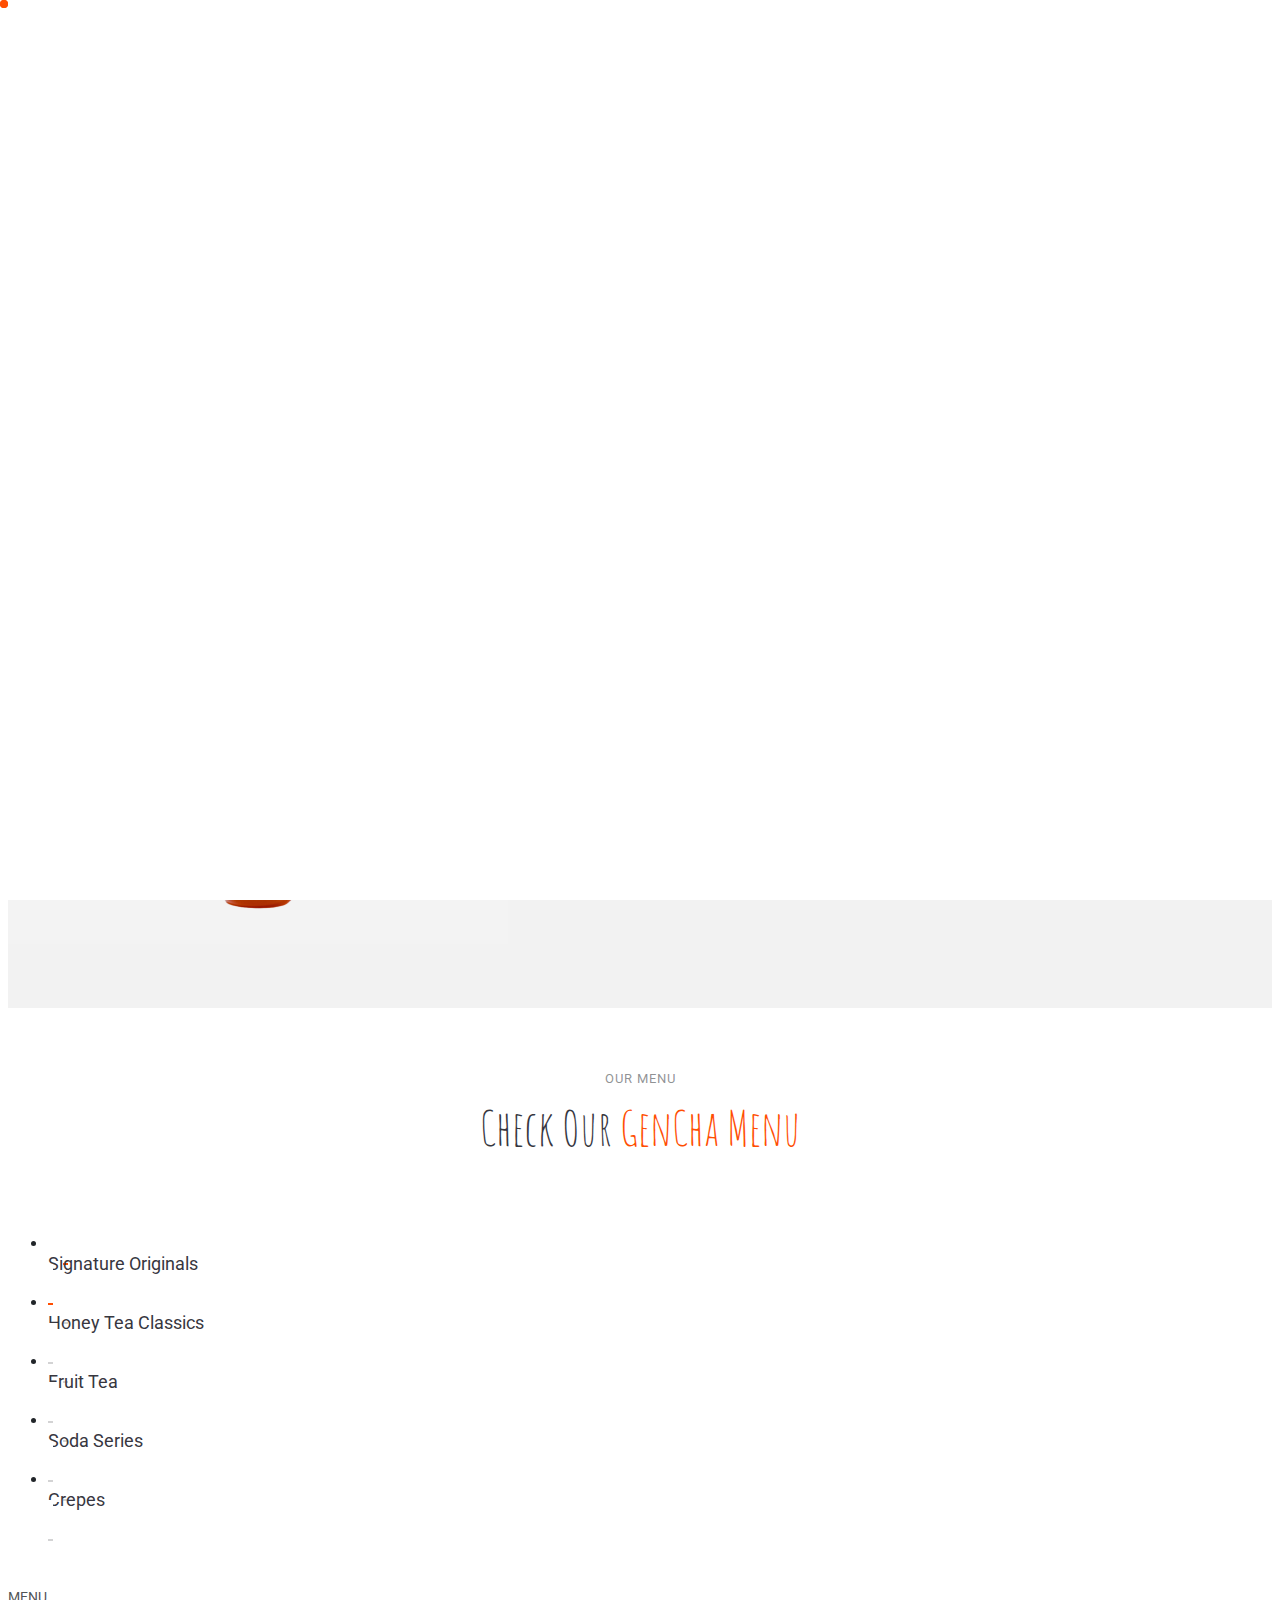
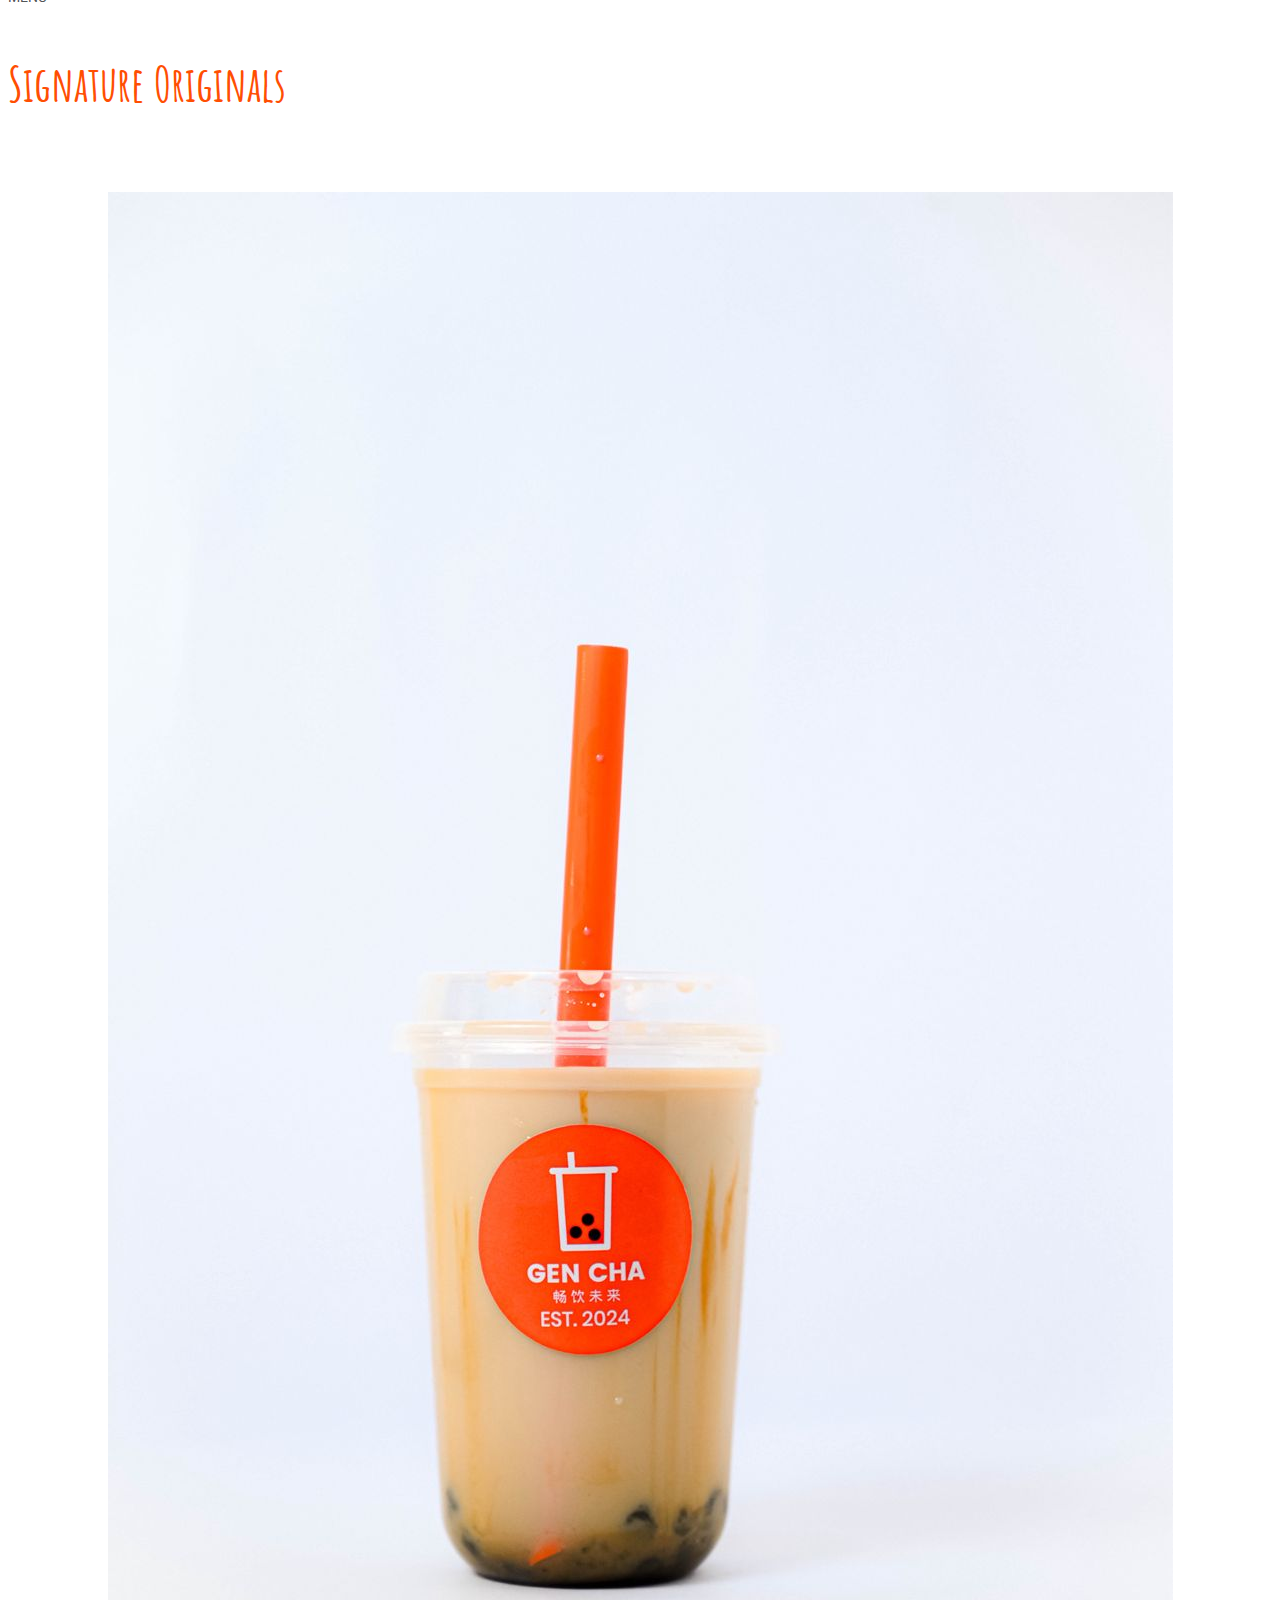
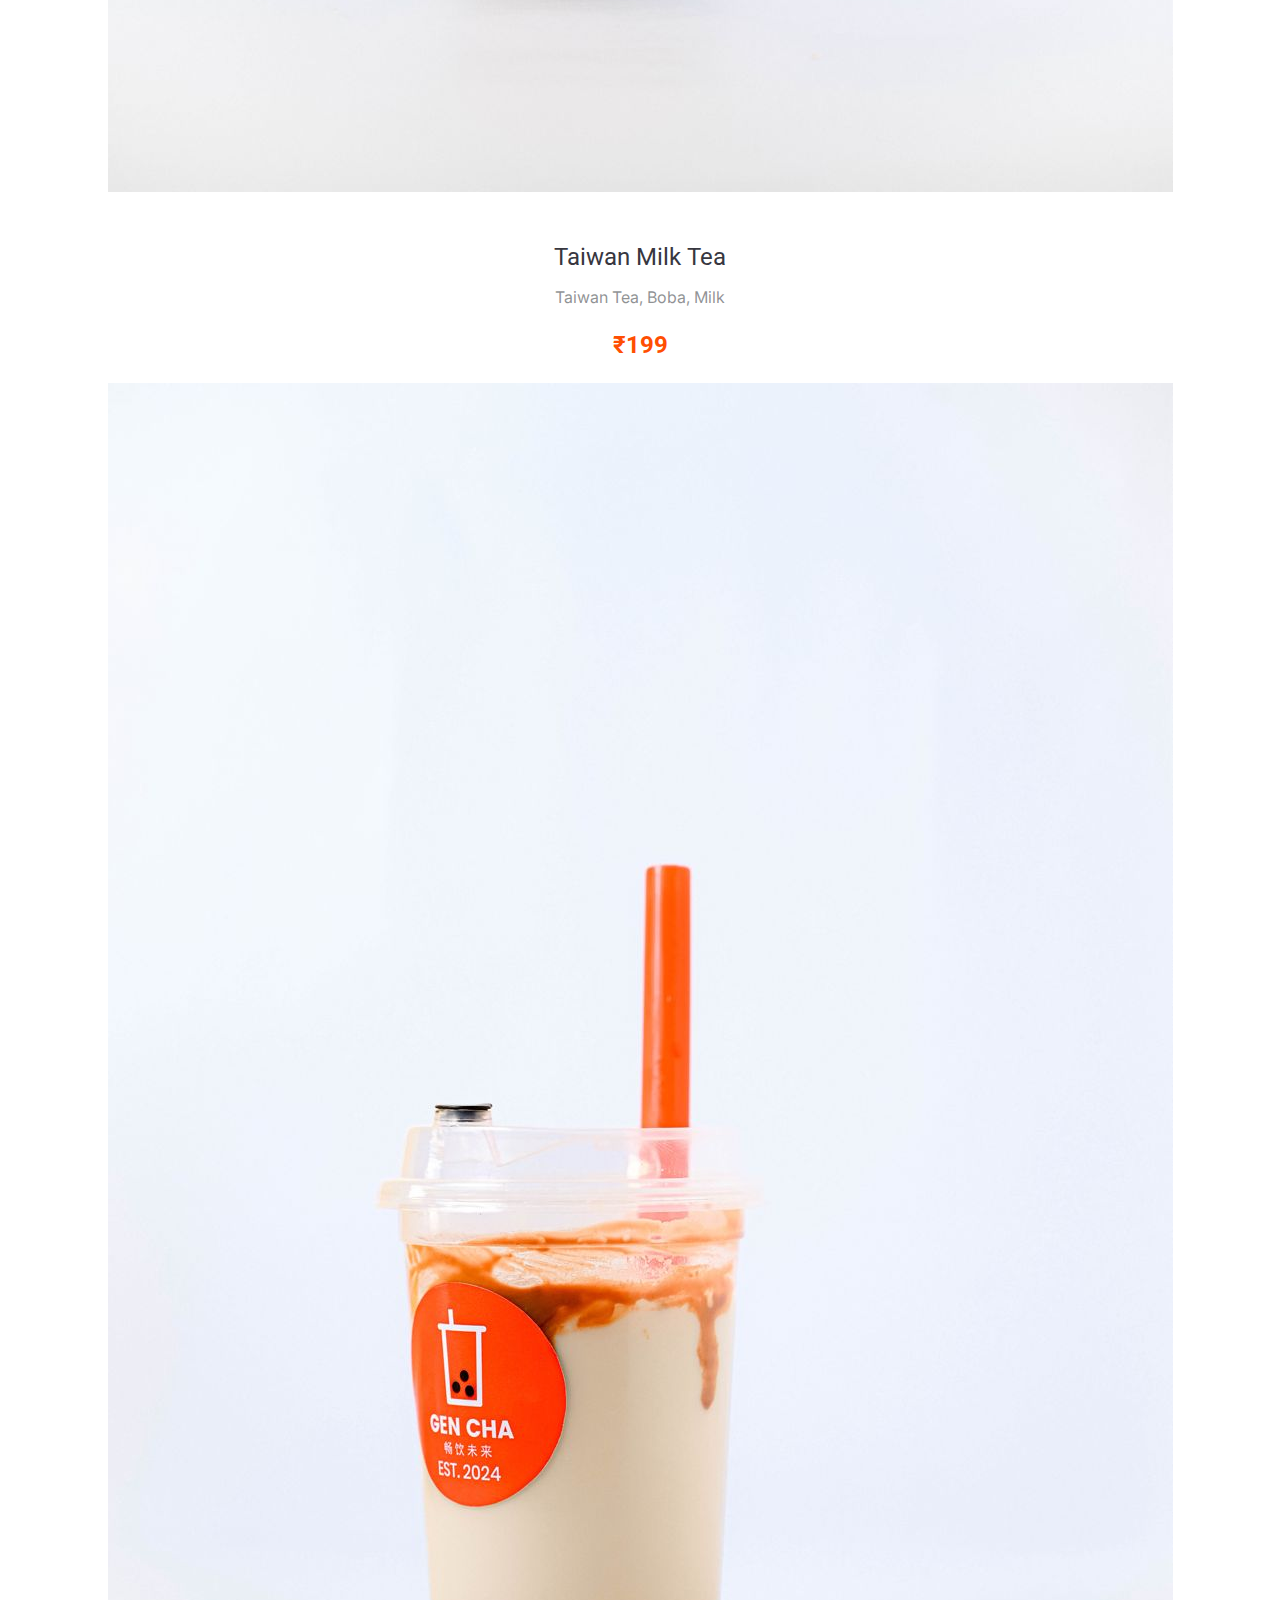
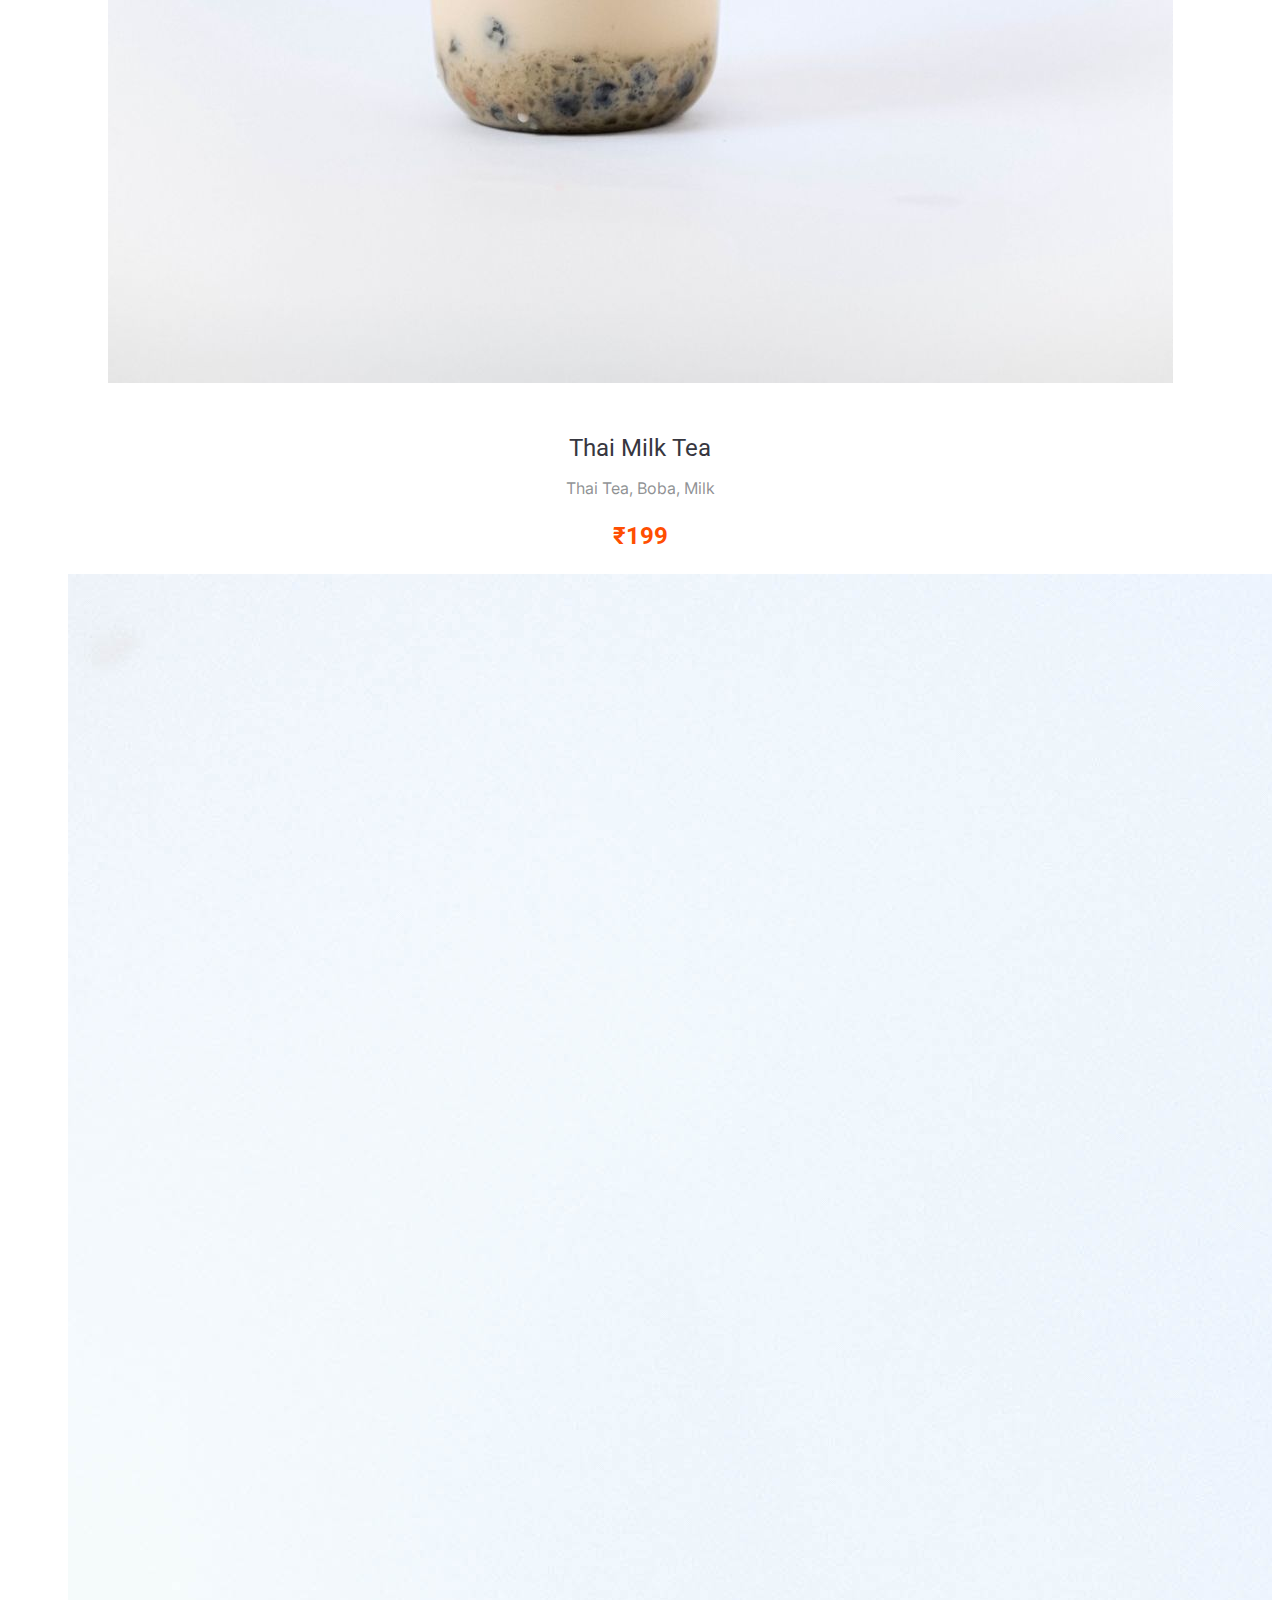
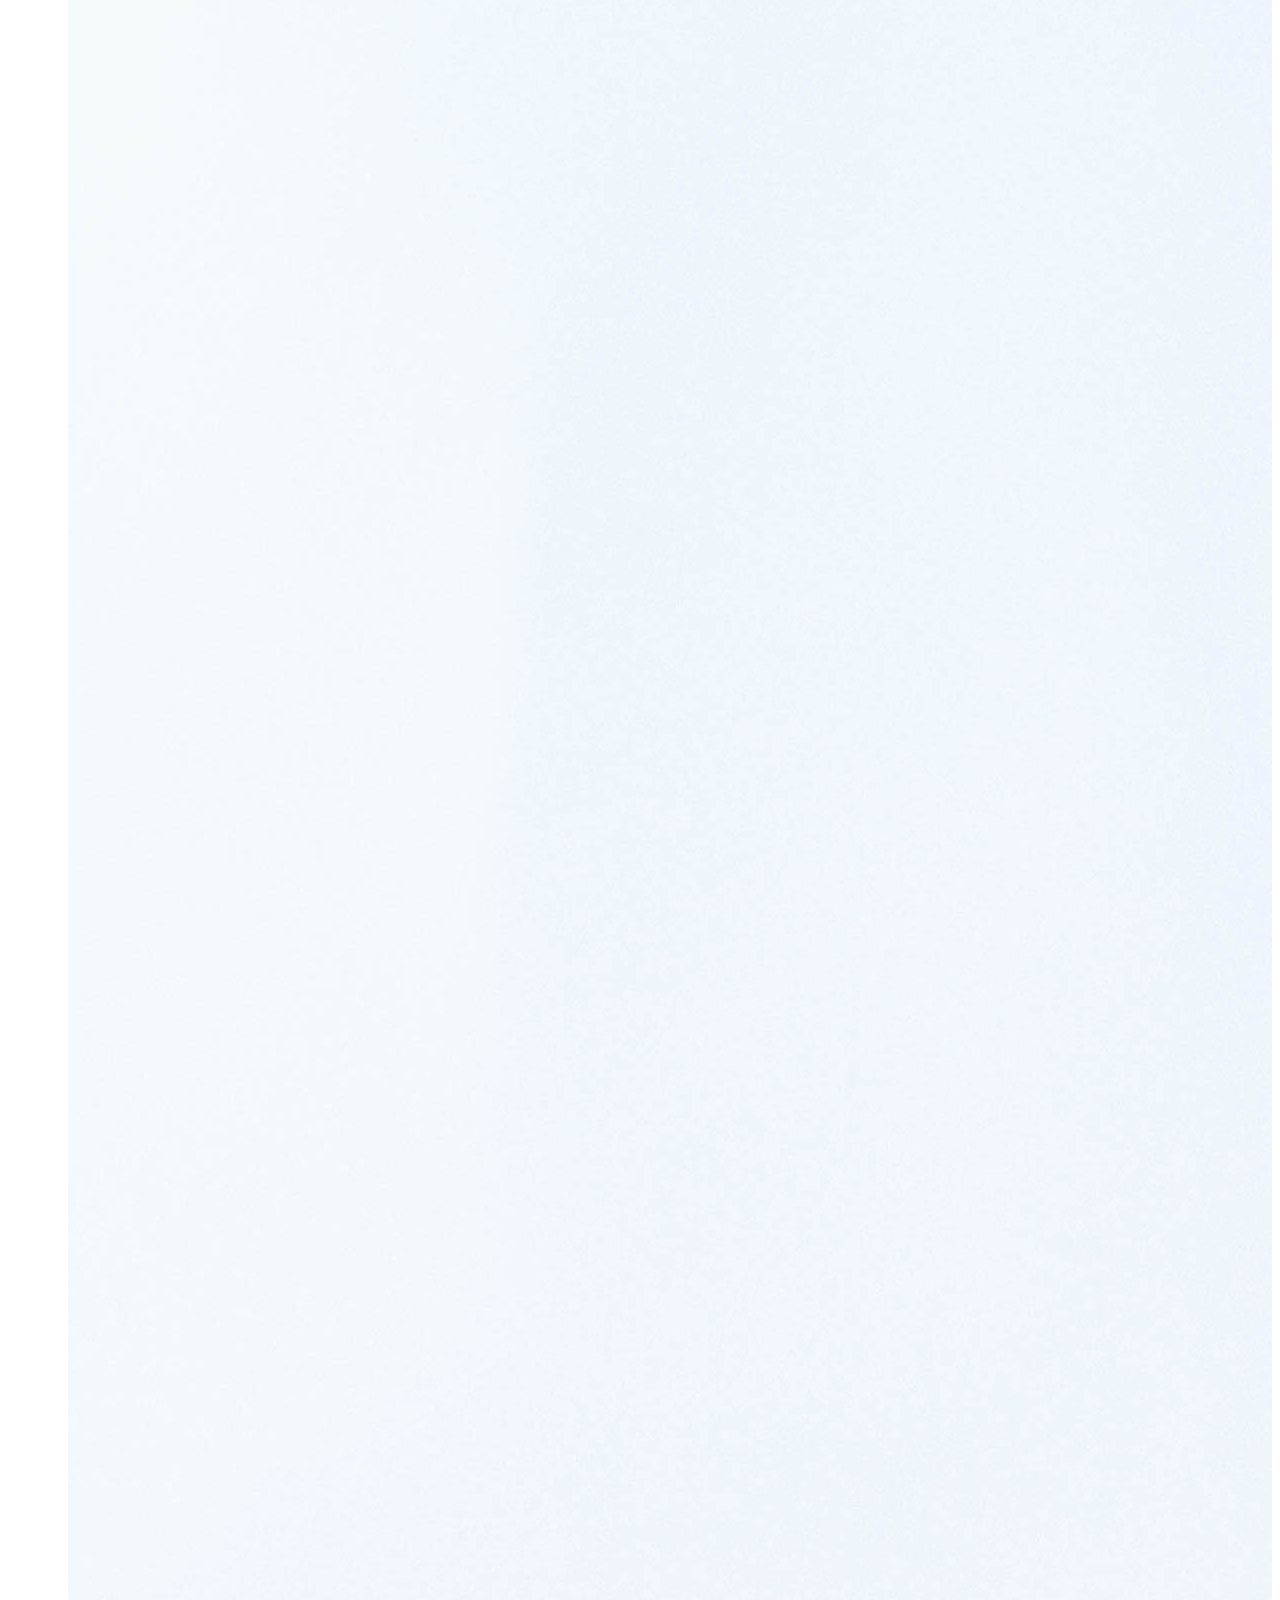
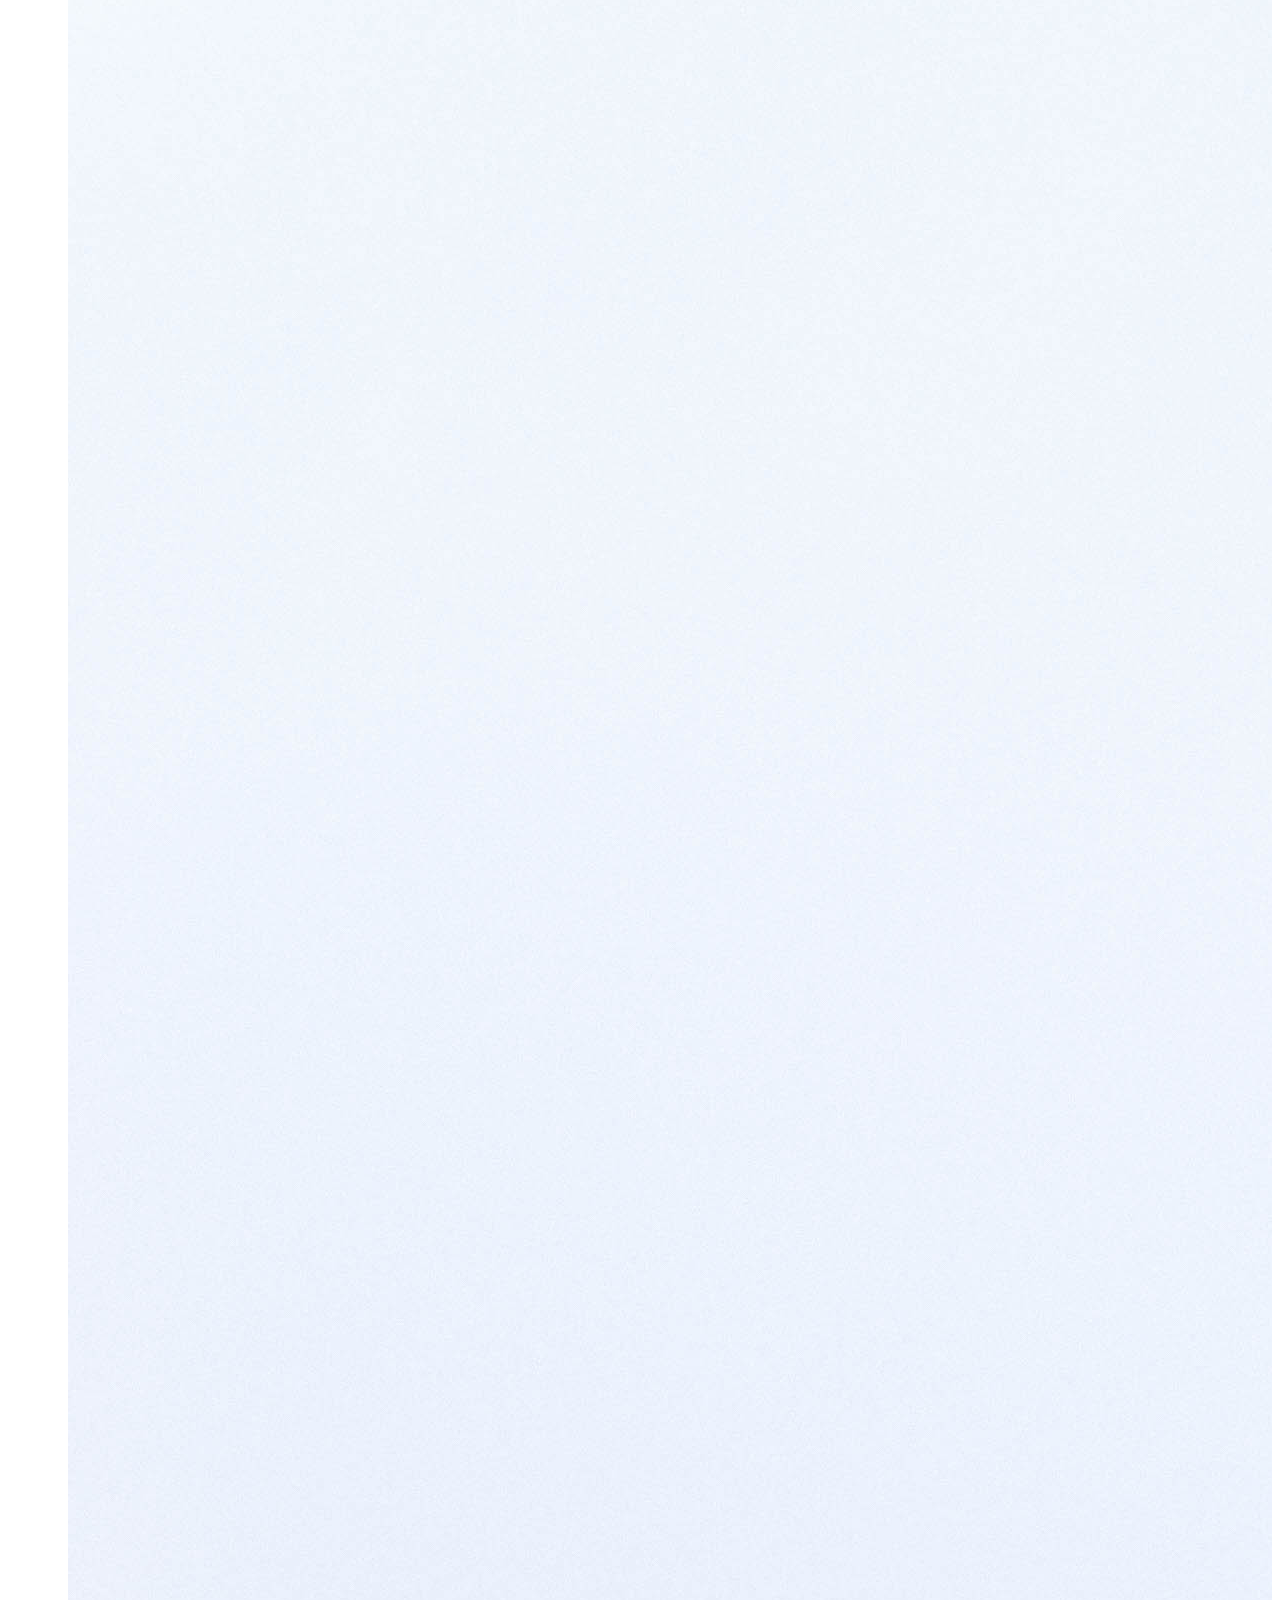
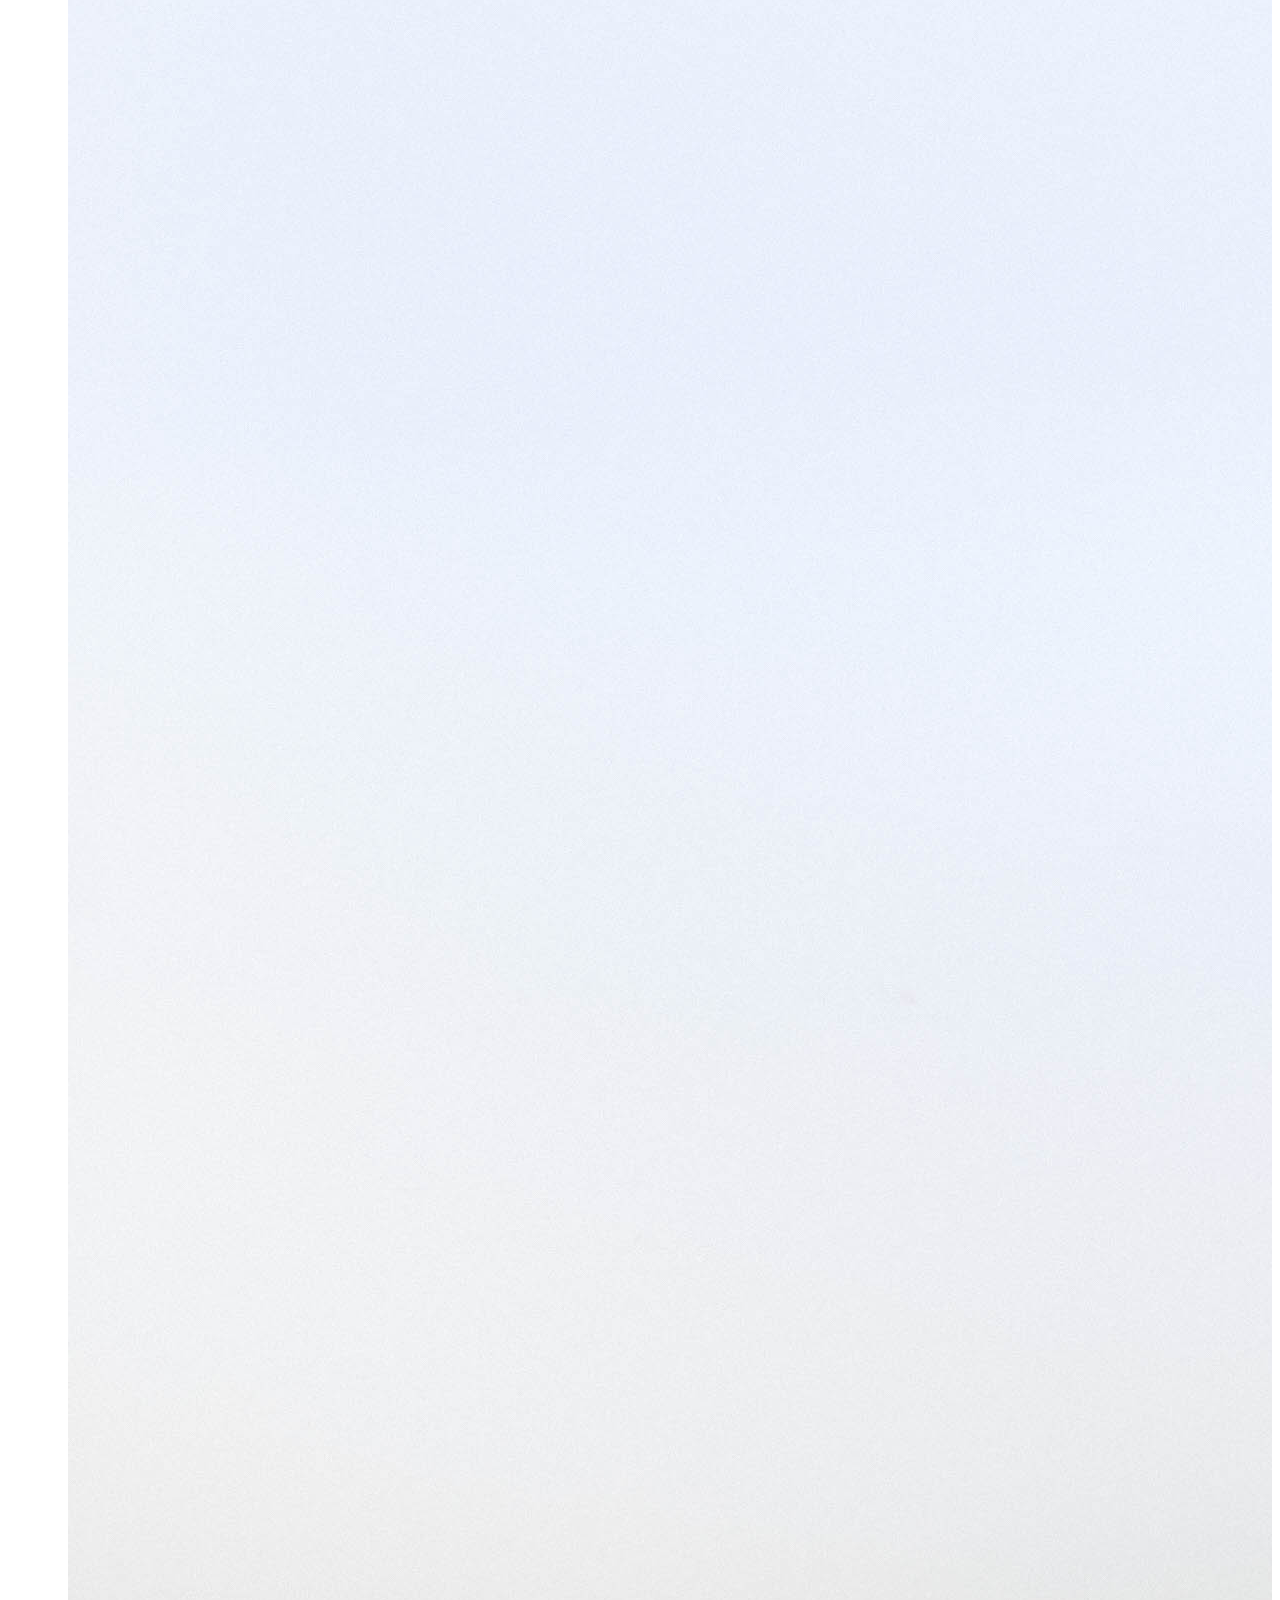
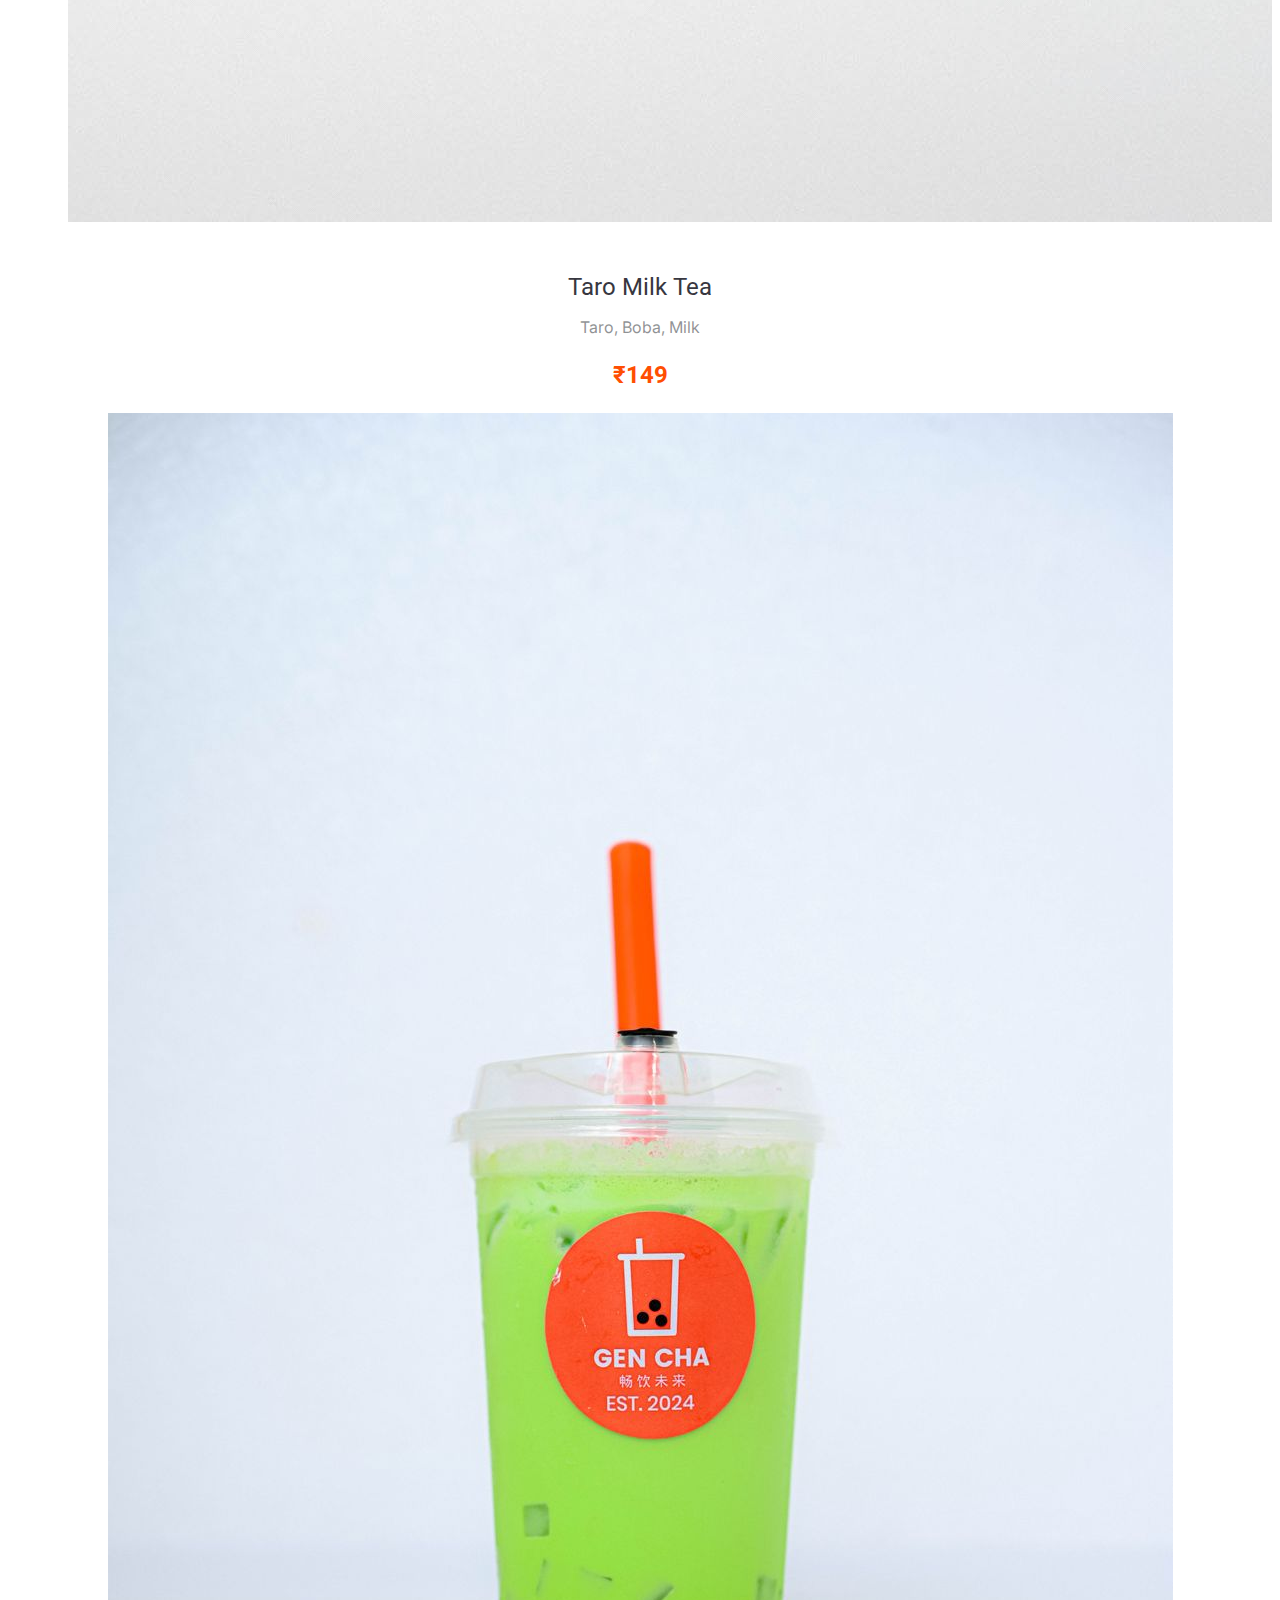
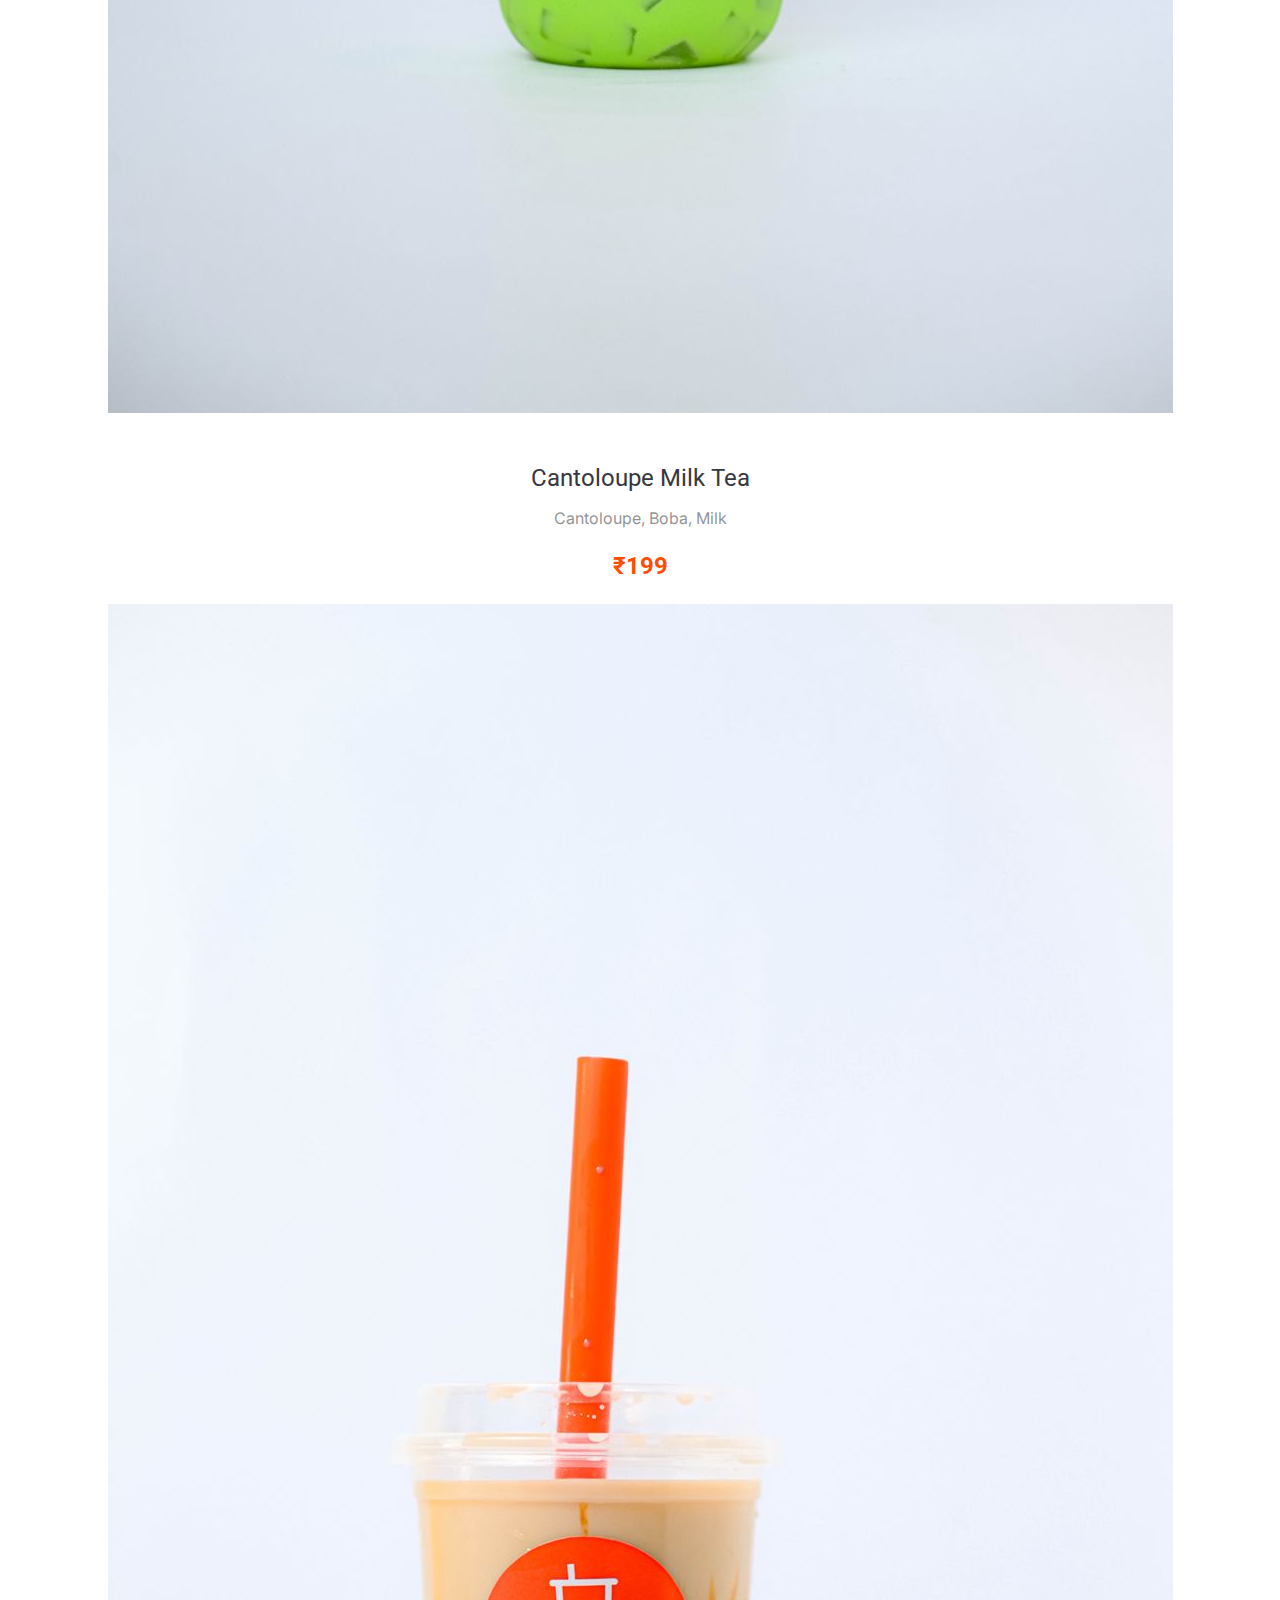
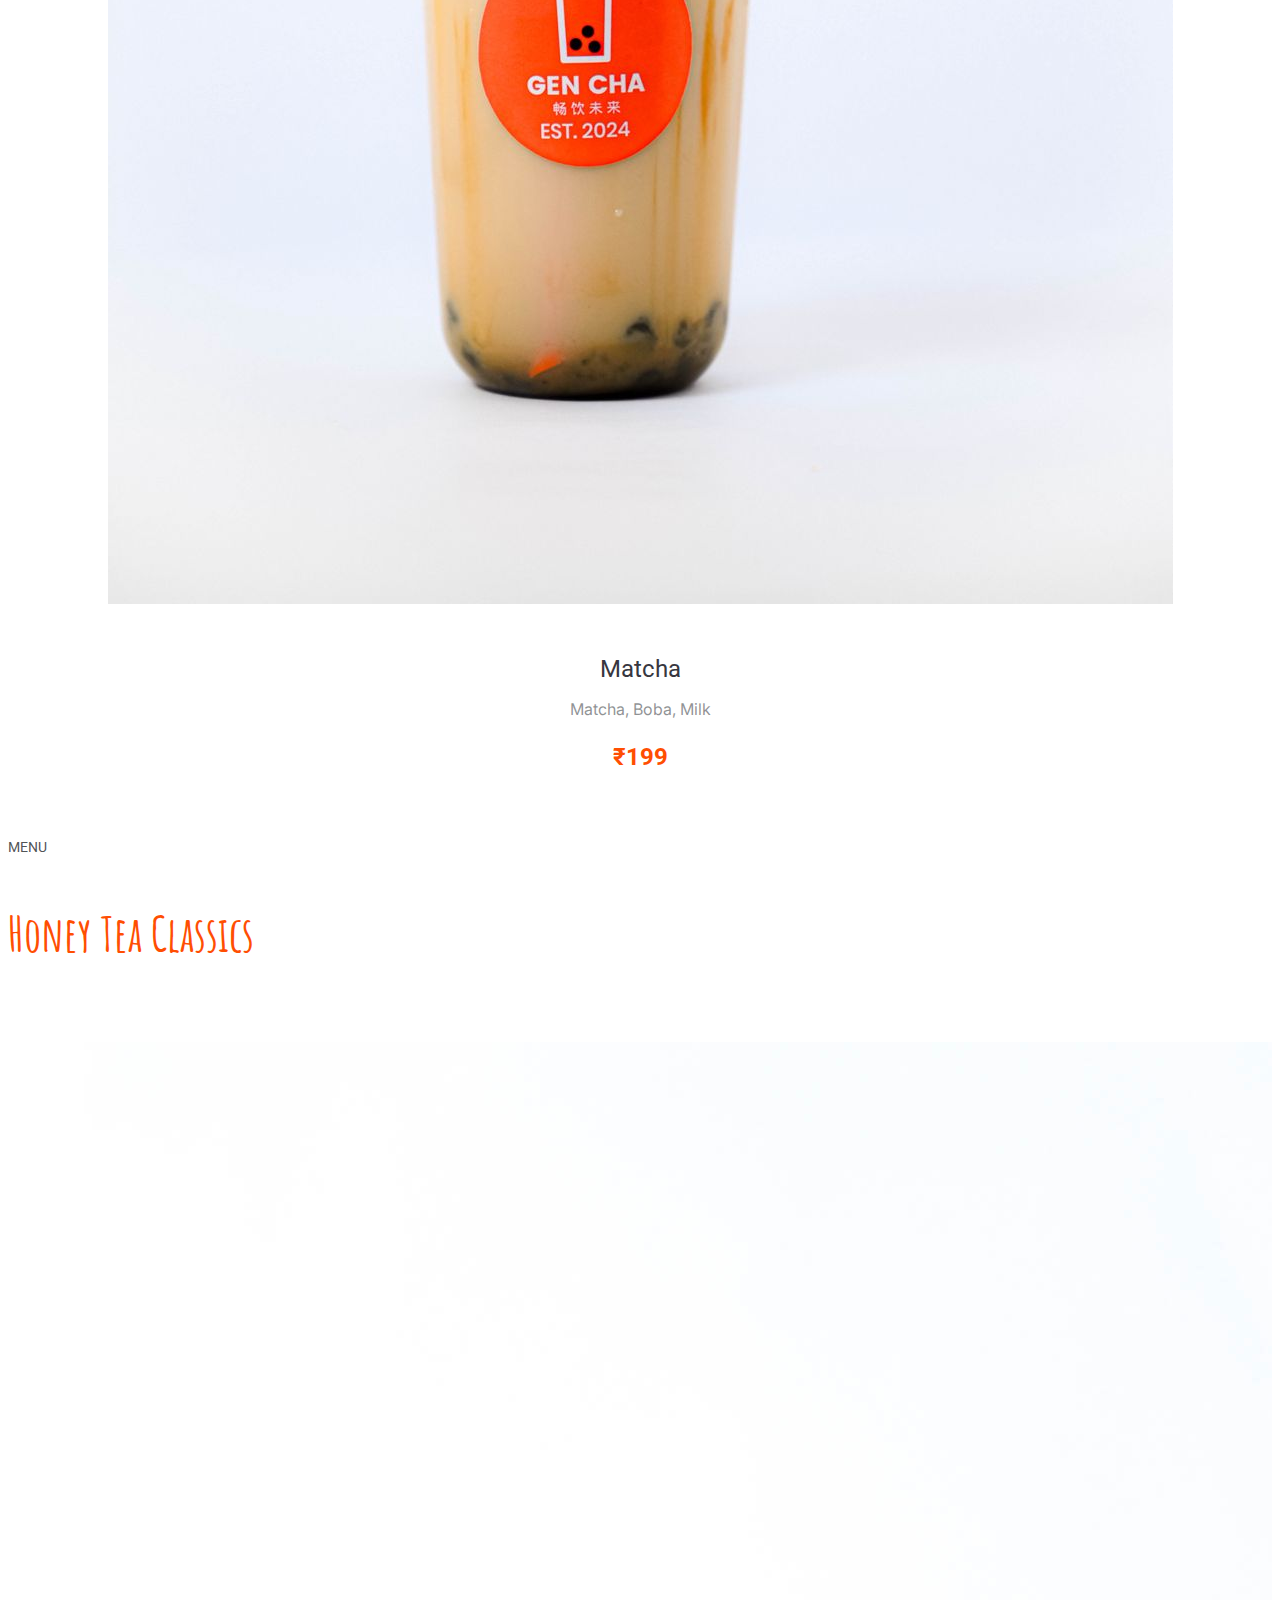
==== commit 9b55c010: "Menu updates" ====
--- a/index.html
+++ b/index.html
@@ -4,7 +4,7 @@
 <head>
   <meta charset="utf-8">
   <meta content="width=device-width, initial-scale=1.0" name="viewport">
-  <title>Index - GenCha Bootstrap Template</title>
+  <title>GenCha</title>
   <meta name="description" content="">
   <meta name="keywords" content="">
 
@@ -46,7 +46,7 @@
       <a href="index.html" class="logo d-flex align-items-center me-auto me-xl-0">
         <!-- Uncomment the line below if you also wish to use an image logo -->
         <!-- <img src="assets/img/logo.png" alt=""> -->
-        <h1 class="sitename">GenCha</h1>
+        <h1 class="sitename">GEN CHA</h1>
         <span>.</span>
       </a>
 
@@ -80,7 +80,8 @@
         <i class="mobile-nav-toggle d-xl-none bi bi-list"></i>
       </nav>
 
-      <a class="btn-getstarted" href="index.html#book-a-table">Order Now</a>
+      <a class="btn-getstarted"
+        href="https://www.swiggy.com/city/hyderabad/gen-cha-joy-street-miyapur-rest1004113">Order Now</a>
 
     </div>
   </header>
@@ -113,386 +114,298 @@
 
 
 
-    <!-- Menu Section -->
-    <section id="menu" class="menu section">
-
-      <!-- Section Title -->
-      <div class="container section-title" data-aos="fade-up">
-        <h2>Our Menu</h2>
-        <p><span>Check Our</span> <span class="description-title">GenCha Menu</span></p>
-      </div><!-- End Section Title -->
-
-      <div class="container">
-
-        <ul class="nav nav-tabs d-flex justify-content-center" data-aos="fade-up" data-aos-delay="100">
-
-          <li class="nav-item">
-            <a class="nav-link active show" data-bs-toggle="tab" data-bs-target="#menu-starters">
-              <h4>Traditional</h4>
-            </a>
-          </li><!-- End tab nav item -->
-
-          <li class="nav-item">
-            <a class="nav-link" data-bs-toggle="tab" data-bs-target="#menu-breakfast">
-              <h4>Fruit</h4>
-            </a><!-- End tab nav item -->
-
-          </li>
-          <li class="nav-item">
-            <a class="nav-link" data-bs-toggle="tab" data-bs-target="#menu-lunch">
-              <h4>Fusion</h4>
-            </a>
-          </li><!-- End tab nav item -->
-
-          <li class="nav-item">
-            <a class="nav-link" data-bs-toggle="tab" data-bs-target="#menu-dinner">
-              <h4>Desert</h4>
-            </a>
-          </li><!-- End tab nav item -->
-
-        </ul>
-
-        <div class="tab-content" data-aos="fade-up" data-aos-delay="200">
-
-          <div class="tab-pane fade active show" id="menu-starters">
-
-            <div class="tab-header text-center">
-              <p>Menu</p>
-              <h3>Traditional</h3>
-            </div>
-
-            <div class="row gy-5">
-
-              <div class="col-lg-4 menu-item">
-                <a href="assets/img/menu/taro-milk.png" class="glightbox"><img src="assets/img/menu/taro-milk.png"
-                    class="menu-img img-fluid" alt=""></a>
-                <h4>Taro Milk Tea</h4>
-                <p class="ingredients">
-                  Taro, Boba, Bubble Tea, Milk
-                </p>
-                <p class="price">
-                  ₹250
-                </p>
-              </div><!-- Menu Item -->
-
-              <div class="col-lg-4 menu-item">
-                <a href="assets/img/menu/thai-milk.png" class="glightbox"><img src="assets/img/menu/thai-milk.png"
-                    class="menu-img img-fluid" alt=""></a>
-                <h4>Thai Milk Tea</h4>
-                <p class="ingredients">
-                  Thai Tea, Boba, Milk
-                </p>
-                <p class="price">
-                  ₹200
-                </p>
-              </div><!-- Menu Item -->
-
-              <div class="col-lg-4 menu-item">
-                <a href="assets/img/menu/taro-milk.png" class="glightbox"><img src="assets/img/menu/taro-milk.png"
-                    class="menu-img img-fluid" alt=""></a>
-                <h4>Taro Milk Tea</h4>
-                <p class="ingredients">
-                  Taro, Boba, Bubble Tea, Milk
-                </p>
-                <p class="price">
-                  ₹250
-                </p>
-              </div><!-- Menu Item -->
-
-              <div class="col-lg-4 menu-item">
-                <a href="assets/img/menu/thai-milk.png" class="glightbox"><img src="assets/img/menu/thai-milk.png"
-                    class="menu-img img-fluid" alt=""></a>
-                <h4>Thai Milk Tea</h4>
-                <p class="ingredients">
-                  Thai Tea, Boba, Milk
-                </p>
-                <p class="price">
-                  ₹200
-                </p>
-              </div><!-- Menu Item -->
-              <div class="col-lg-4 menu-item">
-                <a href="assets/img/menu/taro-milk.png" class="glightbox"><img src="assets/img/menu/taro-milk.png"
-                    class="menu-img img-fluid" alt=""></a>
-                <h4>Taro Milk Tea</h4>
-                <p class="ingredients">
-                  Taro, Boba, Bubble Tea, Milk
-                </p>
-                <p class="price">
-                  ₹250
-                </p>
-              </div><!-- Menu Item -->
-
-              <div class="col-lg-4 menu-item">
-                <a href="assets/img/menu/thai-milk.png" class="glightbox"><img src="assets/img/menu/thai-milk.png"
-                    class="menu-img img-fluid" alt=""></a>
-                <h4>Thai Milk Tea</h4>
-                <p class="ingredients">
-                  Thai Tea, Boba, Milk
-                </p>
-                <p class="price">
-                  ₹200
-                </p>
-              </div><!-- Menu Item -->
-
-            </div>
-          </div><!-- End Traditional Menu Content -->
-
-          <div class="tab-pane fade" id="menu-breakfast">
-
-            <div class="tab-header text-center">
-              <p>Menu</p>
-              <h3>Fruit</h3>
-            </div>
-
-            <div class="row gy-5">
-
-              <div class="col-lg-4 menu-item">
-                <a href="assets/img/menu/taro-milk.png" class="glightbox"><img src="assets/img/menu/taro-milk.png"
-                    class="menu-img img-fluid" alt=""></a>
-                <h4>Taro Milk Tea</h4>
-                <p class="ingredients">
-                  Taro, Boba, Bubble Tea, Milk
-                </p>
-                <p class="price">
-                  ₹250
-                </p>
-              </div><!-- Menu Item -->
-
-              <div class="col-lg-4 menu-item">
-                <a href="assets/img/menu/thai-milk.png" class="glightbox"><img src="assets/img/menu/thai-milk.png"
-                    class="menu-img img-fluid" alt=""></a>
-                <h4>Thai Milk Tea</h4>
-                <p class="ingredients">
-                  Thai Tea, Boba, Milk
-                </p>
-                <p class="price">
-                  ₹200
-                </p>
-              </div><!-- Menu Item -->
-
-              <div class="col-lg-4 menu-item">
-                <a href="assets/img/menu/taro-milk.png" class="glightbox"><img src="assets/img/menu/taro-milk.png"
-                    class="menu-img img-fluid" alt=""></a>
-                <h4>Taro Milk Tea</h4>
-                <p class="ingredients">
-                  Taro, Boba, Bubble Tea, Milk
-                </p>
-                <p class="price">
-                  ₹250
-                </p>
-              </div><!-- Menu Item -->
-
-              <div class="col-lg-4 menu-item">
-                <a href="assets/img/menu/thai-milk.png" class="glightbox"><img src="assets/img/menu/thai-milk.png"
-                    class="menu-img img-fluid" alt=""></a>
-                <h4>Thai Milk Tea</h4>
-                <p class="ingredients">
-                  Thai Tea, Boba, Milk
-                </p>
-                <p class="price">
-                  ₹200
-                </p>
-              </div><!-- Menu Item -->
-              <div class="col-lg-4 menu-item">
-                <a href="assets/img/menu/taro-milk.png" class="glightbox"><img src="assets/img/menu/taro-milk.png"
-                    class="menu-img img-fluid" alt=""></a>
-                <h4>Taro Milk Tea</h4>
-                <p class="ingredients">
-                  Taro, Boba, Bubble Tea, Milk
-                </p>
-                <p class="price">
-                  ₹250
-                </p>
-              </div><!-- Menu Item -->
-
-              <div class="col-lg-4 menu-item">
-                <a href="assets/img/menu/thai-milk.png" class="glightbox"><img src="assets/img/menu/thai-milk.png"
-                    class="menu-img img-fluid" alt=""></a>
-                <h4>Thai Milk Tea</h4>
-                <p class="ingredients">
-                  Thai Tea, Boba, Milk
-                </p>
-                <p class="price">
-                  ₹200
-                </p>
-              </div><!-- Menu Item -->
-
-            </div>
-          </div><!-- End Fruit Menu Content -->
-
-          <div class="tab-pane fade" id="menu-lunch">
-
-            <div class="tab-header text-center">
-              <p>Menu</p>
-              <h3>Fusion</h3>
-            </div>
-
-            <div class="row gy-5">
-
-              <div class="col-lg-4 menu-item">
-                <a href="assets/img/menu/taro-milk.png" class="glightbox"><img src="assets/img/menu/taro-milk.png"
-                    class="menu-img img-fluid" alt=""></a>
-                <h4>Taro Milk Tea</h4>
-                <p class="ingredients">
-                  Taro, Boba, Bubble Tea, Milk
-                </p>
-                <p class="price">
-                  ₹250
-                </p>
-              </div><!-- Menu Item -->
-
-              <div class="col-lg-4 menu-item">
-                <a href="assets/img/menu/thai-milk.png" class="glightbox"><img src="assets/img/menu/thai-milk.png"
-                    class="menu-img img-fluid" alt=""></a>
-                <h4>Thai Milk Tea</h4>
-                <p class="ingredients">
-                  Thai Tea, Boba, Milk
-                </p>
-                <p class="price">
-                  ₹200
-                </p>
-              </div><!-- Menu Item -->
-
-              <div class="col-lg-4 menu-item">
-                <a href="assets/img/menu/taro-milk.png" class="glightbox"><img src="assets/img/menu/taro-milk.png"
-                    class="menu-img img-fluid" alt=""></a>
-                <h4>Taro Milk Tea</h4>
-                <p class="ingredients">
-                  Taro, Boba, Bubble Tea, Milk
-                </p>
-                <p class="price">
-                  ₹250
-                </p>
-              </div><!-- Menu Item -->
-
-              <div class="col-lg-4 menu-item">
-                <a href="assets/img/menu/thai-milk.png" class="glightbox"><img src="assets/img/menu/thai-milk.png"
-                    class="menu-img img-fluid" alt=""></a>
-                <h4>Thai Milk Tea</h4>
-                <p class="ingredients">
-                  Thai Tea, Boba, Milk
-                </p>
-                <p class="price">
-                  ₹200
-                </p>
-              </div><!-- Menu Item -->
-              <div class="col-lg-4 menu-item">
-                <a href="assets/img/menu/taro-milk.png" class="glightbox"><img src="assets/img/menu/taro-milk.png"
-                    class="menu-img img-fluid" alt=""></a>
-                <h4>Taro Milk Tea</h4>
-                <p class="ingredients">
-                  Taro, Boba, Bubble Tea, Milk
-                </p>
-                <p class="price">
-                  ₹250
-                </p>
-              </div><!-- Menu Item -->
-
-              <div class="col-lg-4 menu-item">
-                <a href="assets/img/menu/thai-milk.png" class="glightbox"><img src="assets/img/menu/thai-milk.png"
-                    class="menu-img img-fluid" alt=""></a>
-                <h4>Thai Milk Tea</h4>
-                <p class="ingredients">
-                  Thai Tea, Boba, Milk
-                </p>
-                <p class="price">
-                  ₹200
-                </p>
-              </div><!-- Menu Item -->
-
-            </div>
-          </div><!-- End Fusion Menu Content -->
-
-          <div class="tab-pane fade" id="menu-dinner">
-
-            <div class="tab-header text-center">
-              <p>Menu</p>
-              <h3>Desert</h3>
-            </div>
-
-            <div class="row gy-5">
-
-              <div class="col-lg-4 menu-item">
-                <a href="assets/img/menu/taro-milk.png" class="glightbox"><img src="assets/img/menu/taro-milk.png"
-                    class="menu-img img-fluid" alt=""></a>
-                <h4>Taro Milk Tea</h4>
-                <p class="ingredients">
-                  Taro, Boba, Bubble Tea, Milk
-                </p>
-                <p class="price">
-                  ₹250
-                </p>
-              </div><!-- Menu Item -->
-
-              <div class="col-lg-4 menu-item">
-                <a href="assets/img/menu/thai-milk.png" class="glightbox"><img src="assets/img/menu/thai-milk.png"
-                    class="menu-img img-fluid" alt=""></a>
-                <h4>Thai Milk Tea</h4>
-                <p class="ingredients">
-                  Thai Tea, Boba, Milk
-                </p>
-                <p class="price">
-                  ₹200
-                </p>
-              </div><!-- Menu Item -->
-
-              <div class="col-lg-4 menu-item">
-                <a href="assets/img/menu/taro-milk.png" class="glightbox"><img src="assets/img/menu/taro-milk.png"
-                    class="menu-img img-fluid" alt=""></a>
-                <h4>Taro Milk Tea</h4>
-                <p class="ingredients">
-                  Taro, Boba, Bubble Tea, Milk
-                </p>
-                <p class="price">
-                  ₹250
-                </p>
-              </div><!-- Menu Item -->
-
-              <div class="col-lg-4 menu-item">
-                <a href="assets/img/menu/thai-milk.png" class="glightbox"><img src="assets/img/menu/thai-milk.png"
-                    class="menu-img img-fluid" alt=""></a>
-                <h4>Thai Milk Tea</h4>
-                <p class="ingredients">
-                  Thai Tea, Boba, Milk
-                </p>
-                <p class="price">
-                  ₹200
-                </p>
-              </div><!-- Menu Item -->
-              <div class="col-lg-4 menu-item">
-                <a href="assets/img/menu/taro-milk.png" class="glightbox"><img src="assets/img/menu/taro-milk.png"
-                    class="menu-img img-fluid" alt=""></a>
-                <h4>Taro Milk Tea</h4>
-                <p class="ingredients">
-                  Taro, Boba, Bubble Tea, Milk
-                </p>
-                <p class="price">
-                  ₹250
-                </p>
-              </div><!-- Menu Item -->
-
-              <div class="col-lg-4 menu-item">
-                <a href="assets/img/menu/thai-milk.png" class="glightbox"><img src="assets/img/menu/thai-milk.png"
-                    class="menu-img img-fluid" alt=""></a>
-                <h4>Thai Milk Tea</h4>
-                <p class="ingredients">
-                  Thai Tea, Boba, Milk
-                </p>
-                <p class="price">
-                  ₹200
-                </p>
-              </div><!-- Menu Item -->
-
-            </div>
-          </div><!-- End Desert Menu Content -->
-
-        </div>
-
-      </div>
-
-    </section><!-- /Menu Section -->
-
-
+   <!-- Menu Section -->
+<section id="menu" class="menu section">
+
+  <!-- Section Title -->
+  <div class="container section-title" data-aos="fade-up">
+    <h2>Our Menu</h2>
+    <p><span>Check Our</span> <span class="description-title">GenCha Menu</span></p>
+  </div><!-- End Section Title -->
+
+  <div class="container">
+
+    <ul class="nav nav-tabs d-flex justify-content-center" data-aos="fade-up" data-aos-delay="100">
+
+      <li class="nav-item">
+        <a class="nav-link active show" data-bs-toggle="tab" data-bs-target="#menu-originals">
+          <h4>Signature Originals</h4>
+        </a>
+      </li><!-- End tab nav item -->
+
+      <li class="nav-item">
+        <a class="nav-link" data-bs-toggle="tab" data-bs-target="#menu-classics">
+          <h4>Honey Tea Classics</h4>
+        </a>
+      </li><!-- End tab nav item -->
+
+      <li class="nav-item">
+        <a class="nav-link" data-bs-toggle="tab" data-bs-target="#menu-fruit">
+          <h4>Fruit Tea</h4>
+        </a><!-- End tab nav item -->
+      </li>
+
+      <li class="nav-item">
+        <a class="nav-link" data-bs-toggle="tab" data-bs-target="#menu-soda">
+          <h4>Soda Series</h4>
+        </a>
+      </li><!-- End tab nav item -->
+
+      <li class="nav-item">
+        <a class="nav-link" data-bs-toggle="tab" data-bs-target="#menu-crepes">
+          <h4>Crepes</h4>
+        </a>
+      </li><!-- End tab nav item -->
+
+    </ul>
+
+    <div class="tab-content" data-aos="fade-up" data-aos-delay="200">
+
+      <!-- Signature Originals Menu Content -->
+      <div class="tab-pane fade active show" id="menu-originals">
+        <div class="tab-header text-center">
+          <p>Menu</p>
+          <h3>Signature Originals</h3>
+        </div>
+
+        <div class="row gy-5">
+
+          <div class="col-lg-4 menu-item">
+            <a href="assets/img/menu/SignatureOriginals/taiwan-milk.png" class="glightbox">
+              <img src="assets/img/menu/SignatureOriginals/taiwan-milk.png" class="menu-img img-fluid" alt="">
+            </a>
+            <h4>Taiwan Milk Tea</h4>
+            <p class="ingredients">Taiwan Tea, Boba, Milk</p>
+            <p class="price">₹199</p>
+          </div><!-- Menu Item -->
+
+          <div class="col-lg-4 menu-item">
+            <a href="assets/img/menu/SignatureOriginals/thai-milk.png" class="glightbox">
+              <img src="assets/img/menu/SignatureOriginals/thai-milk.png" class="menu-img img-fluid" alt="">
+            </a>
+            <h4>Thai Milk Tea</h4>
+            <p class="ingredients">Thai Tea, Boba, Milk</p>
+            <p class="price">₹199</p>
+          </div><!-- Menu Item -->
+
+          <div class="col-lg-4 menu-item">
+            <a href="assets/img/menu/SignatureOriginals/taro-milk.png" class="glightbox">
+              <img src="assets/img/menu/SignatureOriginals/taro-milk.png" class="menu-img img-fluid" alt="">
+            </a>
+            <h4>Taro Milk Tea</h4>
+            <p class="ingredients">Taro, Boba, Milk</p>
+            <p class="price">₹149</p>
+          </div><!-- Menu Item -->
+
+          <div class="col-lg-4 menu-item">
+            <a href="assets/img/menu/SignatureOriginals/cantoloupe-milk.png" class="glightbox">
+              <img src="assets/img/menu/SignatureOriginals/cantoloupe-milk.png" class="menu-img img-fluid" alt="">
+            </a>
+            <h4>Cantoloupe Milk Tea</h4>
+            <p class="ingredients">Cantoloupe, Boba, Milk</p>
+            <p class="price">₹199</p>
+          </div><!-- Menu Item -->
+
+          <div class="col-lg-4 menu-item">
+            <a href="assets/img/menu/SignatureOriginals/matcha.png" class="glightbox">
+              <img src="assets/img/menu/SignatureOriginals/matcha.png" class="menu-img img-fluid" alt="">
+            </a>
+            <h4>Matcha</h4>
+            <p class="ingredients">Matcha, Boba, Milk</p>
+            <p class="price">₹199</p>
+          </div><!-- Menu Item -->
+
+        </div>
+      </div><!-- End Signature Originals Menu Content -->
+
+      <!-- Honey Tea Classics Menu Content -->
+      <div class="tab-pane fade" id="menu-classics">
+        <div class="tab-header text-center">
+          <p>Menu</p>
+          <h3>Honey Tea Classics</h3>
+        </div>
+
+        <div class="row gy-5">
+
+          <div class="col-lg-4 menu-item">
+            <a href="assets/img/menu/HoneyTeaClassics/AssamTea.JPG" class="glightbox">
+              <img src="assets/img/menu/HoneyTeaClassics/AssamTea.JPG" class="menu-img img-fluid" alt="">
+            </a>
+            <h4>Assam Tea</h4>
+            <p class="ingredients">Pure Assam Tea</p>
+            <p class="price">₹149</p>
+          </div><!-- Menu Item -->
+
+          <div class="col-lg-4 menu-item">
+            <a href="assets/img/menu/HoneyTeaClassics/honeylemon.jpeg" class="glightbox">
+              <img src="assets/img/menu/HoneyTeaClassics/honeylemon.jpeg" class="menu-img img-fluid" alt="">
+            </a>
+            <h4>Honey Lemon Tea</h4>
+            <p class="ingredients">Honey, Lemon</p>
+            <p class="price">₹199</p>
+          </div><!-- Menu Item -->
+
+          <div class="col-lg-4 menu-item">
+            <a href="assets/img/menu/HoneyTeaClassics/rosemilk.jpeg" class="glightbox">
+              <img src="assets/img/menu/HoneyTeaClassics/rosemilk.jpeg" class="menu-img img-fluid" alt="">
+            </a>
+            <h4>Rose Milk Tea</h4>
+            <p class="ingredients">Rose Milk</p>
+            <p class="price">₹199</p>
+          </div><!-- Menu Item -->
+
+          <div class="col-lg-4 menu-item">
+            <a href="assets/img/menu/HoneyTeaClassics/bluepeatea.jpeg" class="glightbox">
+              <img src="assets/img/menu/HoneyTeaClassics/bluepeatea.jpeg" class="menu-img img-fluid" alt="">
+            </a>
+            <h4>Blue Pea Tea</h4>
+            <p class="ingredients">Blue Pea, Assam Tea</p>
+            <p class="price">₹199</p>
+          </div><!-- Menu Item -->
+
+        </div>
+      </div><!-- End Honey Tea Classics Menu Content -->
+
+      <!-- Fruit Tea Menu Content -->
+      <div class="tab-pane fade" id="menu-fruit">
+        <div class="tab-header text-center">
+          <p>Menu</p>
+          <h3>Fruit Tea</h3>
+        </div>
+
+        <div class="row gy-5">
+
+          <div class="col-lg-4 menu-item">
+            <a href="assets/img/menu/FruitTea/peach-lemon.png" class="glightbox">
+              <img src="assets/img/menu/FruitTea/peach-lemon.png" class="menu-img img-fluid" alt="">
+            </a>
+            <h4>Peach Lemon Green Tea</h4>
+            <p class="ingredients">Peach, Lemon, Green Tea</p>
+            <p class="price">₹199</p>
+          </div><!-- Menu Item -->
+
+          <div class="col-lg-4 menu-item">
+            <a href="assets/img/menu/FruitTea/litchi-fruit.png" class="glightbox">
+              <img src="assets/img/menu/FruitTea/litchi-fruit.png" class="menu-img img-fluid" alt="">
+            </a>
+            <h4>Litchi Fruit Green Tea</h4>
+            <p class="ingredients">Litchi, Green Tea</p>
+            <p class="price">₹199</p>
+          </div><!-- Menu Item -->
+
+          <div class="col-lg-4 menu-item">
+            <a href="assets/img/menu/FruitTea/strawberry-green.png" class="glightbox">
+              <img src="assets/img/menu/FruitTea/strawberry-green.png" class="menu-img img-fluid" alt="">
+            </a>
+            <h4>Strawberry Green Tea</h4>
+            <p class="ingredients">Strawberry, Green Tea</p>
+            <p class="price">₹199</p>
+          </div><!-- Menu Item -->
+
+        </div>
+      </div><!-- End Fruit Tea Menu Content -->
+
+      <!-- Soda Series Menu Content -->
+      <div class="tab-pane fade" id="menu-soda">
+        <div class="tab-header text-center">
+          <p>Menu</p>
+          <h3>Soda Series</h3>
+        </div>
+
+        <div class="row gy-5">
+
+          <div class="col-lg-4 menu-item">
+            <a href="assets/img/menu/SodaSeries/yuzu-sparkling.png" class="glightbox">
+              <img src="assets/img/menu/SodaSeries/yuzu-sparkling.png" class="menu-img img-fluid" alt="">
+            </a>
+            <h4>Yuzu Sparkling</h4>
+            <p class="ingredients">Yuzu, Sparkling Water</p>
+            <p class="price">₹199</p>
+          </div><!-- Menu Item -->
+
+          <div class="col-lg-4 menu-item">
+            <a href="assets/img/menu/SodaSeries/mango-sparkling.png" class="glightbox">
+              <img src="assets/img/menu/SodaSeries/mango-sparkling.png" class="menu-img img-fluid" alt="">
+            </a>
+            <h4>Mango Sparkling</h4>
+            <p class="ingredients">Mango, Sparkling Water</p>
+            <p class="price">₹199</p>
+          </div><!-- Menu Item -->
+
+          <div class="col-lg-4 menu-item">
+            <a href="assets/img/menu/SodaSeries/lychee-strawberry.png" class="glightbox">
+              <img src="assets/img/menu/SodaSeries/lychee-strawberry.png" class="menu-img img-fluid" alt="">
+            </a>
+            <h4>Lychee Strawberry Sparkling</h4>
+            <p class="ingredients">Lychee, Strawberry, Sparkling Water</p>
+            <p class="price">₹199</p>
+          </div><!-- Menu Item -->
+
+          <div class="col-lg-4 menu-item">
+            <a href="assets/img/menu/SodaSeries/peach-lemon-sparkling.png" class="glightbox">
+              <img src="assets/img/menu/SodaSeries/peach-lemon-sparkling.png" class="menu-img img-fluid" alt="">
+            </a>
+            <h4>Peach Lemon Sparkling</h4>
+            <p class="ingredients">Peach, Lemon, Sparkling Water</p>
+            <p class="price">₹199</p>
+          </div><!-- Menu Item -->
+
+        </div>
+      </div><!-- End Soda Series Menu Content -->
+
+      <!-- Crepes Menu Content -->
+      <div class="tab-pane fade" id="menu-crepes">
+        <div class="tab-header text-center">
+          <p>Menu</p>
+          <h3>Crepes</h3>
+        </div>
+
+        <div class="row gy-5">
+
+          <div class="col-lg-4 menu-item">
+            <a href="assets/img/menu/Crepes/choco-dream.png" class="glightbox">
+              <img src="assets/img/menu/Crepes/choco-dream.png" class="menu-img img-fluid" alt="">
+            </a>
+            <h4>Choco Dream</h4>
+            <p class="ingredients">Chocolate, Cream</p>
+            <p class="price">₹120</p>
+          </div><!-- Menu Item -->
+
+          <div class="col-lg-4 menu-item">
+            <a href="assets/img/menu/Crepes/strawberry-cream.png" class="glightbox">
+              <img src="assets/img/menu/Crepes/strawberry-cream.png" class="menu-img img-fluid" alt="">
+            </a>
+            <h4>Strawberry Cream</h4>
+            <p class="ingredients">Strawberry, Cream</p>
+            <p class="price">₹140</p>
+          </div><!-- Menu Item -->
+
+          <div class="col-lg-4 menu-item">
+            <a href="assets/img/menu/Crepes/nutty-nuttela.png" class="glightbox">
+              <img src="assets/img/menu/Crepes/nutty-nuttela.png" class="menu-img img-fluid" alt="">
+            </a>
+            <h4>Nutty Nutella</h4>
+            <p class="ingredients">Nutella, Nuts</p>
+            <p class="price">₹150</p>
+          </div><!-- Menu Item -->
+
+          <div class="col-lg-4 menu-item">
+            <a href="assets/img/menu/Crepes/korean-choco.png" class="glightbox">
+              <img src="assets/img/menu/Crepes/korean-choco.png" class="menu-img img-fluid" alt="">
+            </a>
+            <h4>Korean Choco Crepe</h4>
+            <p class="ingredients">Chocolate, Korean Style</p>
+            <p class="price">₹180</p>
+          </div><!-- Menu Item -->
+
+        </div>
+      </div><!-- End Crepes Menu Content -->
+
+    </div>
+
+  </div>
+
+</section><!-- /Menu Section -->
     <!-- Stats Section -->
     <section id="stats" class="stats section dark-background">
 
@@ -1268,4 +1181,4 @@
 
 </body>
 
-</html>
+</html>--- a/assets/css/main.css
+++ b/assets/css/main.css
@@ -12,29 +12,41 @@
 --------------------------------------------------------------*/
 /* Fonts */
 :root {
-  --default-font: "Roboto",  system-ui, -apple-system, "Segoe UI", Roboto, "Helvetica Neue", Arial, "Noto Sans", "Liberation Sans", sans-serif, "Apple Color Emoji", "Segoe UI Emoji", "Segoe UI Symbol", "Noto Color Emoji";
-  --heading-font: "Amatic SC",  sans-serif;
-  --nav-font: "Inter",  sans-serif;
+  --default-font: "Roboto", system-ui, -apple-system, "Segoe UI", Roboto, "Helvetica Neue", Arial, "Noto Sans", "Liberation Sans", sans-serif, "Apple Color Emoji", "Segoe UI Emoji", "Segoe UI Symbol", "Noto Color Emoji";
+  --heading-font: "Amatic SC", sans-serif;
+  --nav-font: "Inter", sans-serif;
 }
 
 /* Global Colors - The following color variables are used throughout the website. Updating them here will change the color scheme of the entire website */
-:root { 
-  --background-color: #ffffff; /* Background color for the entire website, including individual sections */
-  --default-color: #212529; /* Default color used for the majority of the text content across the entire website */
-  --heading-color: #37373f; /* Color for headings, subheadings and title throughout the website */
-  --accent-color: #ff4e02; /* Accent color that represents your brand on the website. It's used for buttons, links, and other elements that need to stand out */
-  --surface-color: #ffffff; /* The surface color is used as a background of boxed elements within sections, such as cards, icon boxes, or other elements that require a visual separation from the global background. */
-  --contrast-color: #ffffff; /* Contrast color for text, ensuring readability against backgrounds of accent, heading, or default colors. */
+:root {
+  --background-color: #ffffff;
+  /* Background color for the entire website, including individual sections */
+  --default-color: #212529;
+  /* Default color used for the majority of the text content across the entire website */
+  --heading-color: #37373f;
+  /* Color for headings, subheadings and title throughout the website */
+  --accent-color: #ff4e02;
+  /* Accent color that represents your brand on the website. It's used for buttons, links, and other elements that need to stand out */
+  --surface-color: #ffffff;
+  /* The surface color is used as a background of boxed elements within sections, such as cards, icon boxes, or other elements that require a visual separation from the global background. */
+  --contrast-color: #ffffff;
+  /* Contrast color for text, ensuring readability against backgrounds of accent, heading, or default colors. */
 }
 
 /* Nav Menu Colors - The following color variables are used specifically for the navigation menu. They are separate from the global colors to allow for more customization options */
 :root {
-  --nav-color: #7f7f90;  /* The default color of the main navmenu links */
-  --nav-hover-color: #ff4e02; /* Applied to main navmenu links when they are hovered over or active */
-  --nav-mobile-background-color: #ffffff; /* Used as the background color for mobile navigation menu */
-  --nav-dropdown-background-color: #ffffff; /* Used as the background color for dropdown items that appear when hovering over primary navigation items */
-  --nav-dropdown-color: #7f7f90; /* Used for navigation links of the dropdown items in the navigation menu. */
-  --nav-dropdown-hover-color: #ff4e02; /* Similar to --nav-hover-color, this color is applied to dropdown navigation links when they are hovered over. */
+  --nav-color: #7f7f90;
+  /* The default color of the main navmenu links */
+  --nav-hover-color: #ff4e02;
+  /* Applied to main navmenu links when they are hovered over or active */
+  --nav-mobile-background-color: #ffffff;
+  /* Used as the background color for mobile navigation menu */
+  --nav-dropdown-background-color: #ffffff;
+  /* Used as the background color for dropdown items that appear when hovering over primary navigation items */
+  --nav-dropdown-color: #7f7f90;
+  /* Used for navigation links of the dropdown items in the navigation menu. */
+  --nav-dropdown-hover-color: #ff4e02;
+  /* Similar to --nav-hover-color, this color is applied to dropdown navigation links when they are hovered over. */
 }
 
 /* Color Presets - These classes override global colors when applied to any section or element, providing reuse of the sam color scheme. */
@@ -1658,7 +1670,8 @@
 
 /* Style the form container for consistent spacing and appearance */
 .reservation-form-bg {
-  background-color: #f9f9f9; /* Light background for the form */
+  background-color: #f9f9f9;
+  /* Light background for the form */
   padding: 30px;
   border-radius: 8px;
 }
@@ -1681,8 +1694,10 @@
 
 /* Ensure the video thumbnail has a specific aspect ratio */
 #about .col-lg-6 img {
-  max-width: 100%;  /* Prevent image from overflowing */
-  height: auto; /* Maintain aspect ratio */
+  max-width: 100%;
+  /* Prevent image from overflowing */
+  height: auto;
+  /* Maintain aspect ratio */
 }
 
 /* Add some padding to the content for better spacing */
@@ -1694,7 +1709,8 @@
 /* Adjust spacing between video and content */
 @media (max-width: 991px) {
   #about .col-lg-6 {
-    margin-bottom: 20px; /* Space between text and video on smaller screens */
+    margin-bottom: 20px;
+    /* Space between text and video on smaller screens */
   }
 }
 
@@ -1704,4 +1720,4 @@
 --------------------------------------------------------------*/
 .starter-section {
   /* Add your styles here */
-}+}
